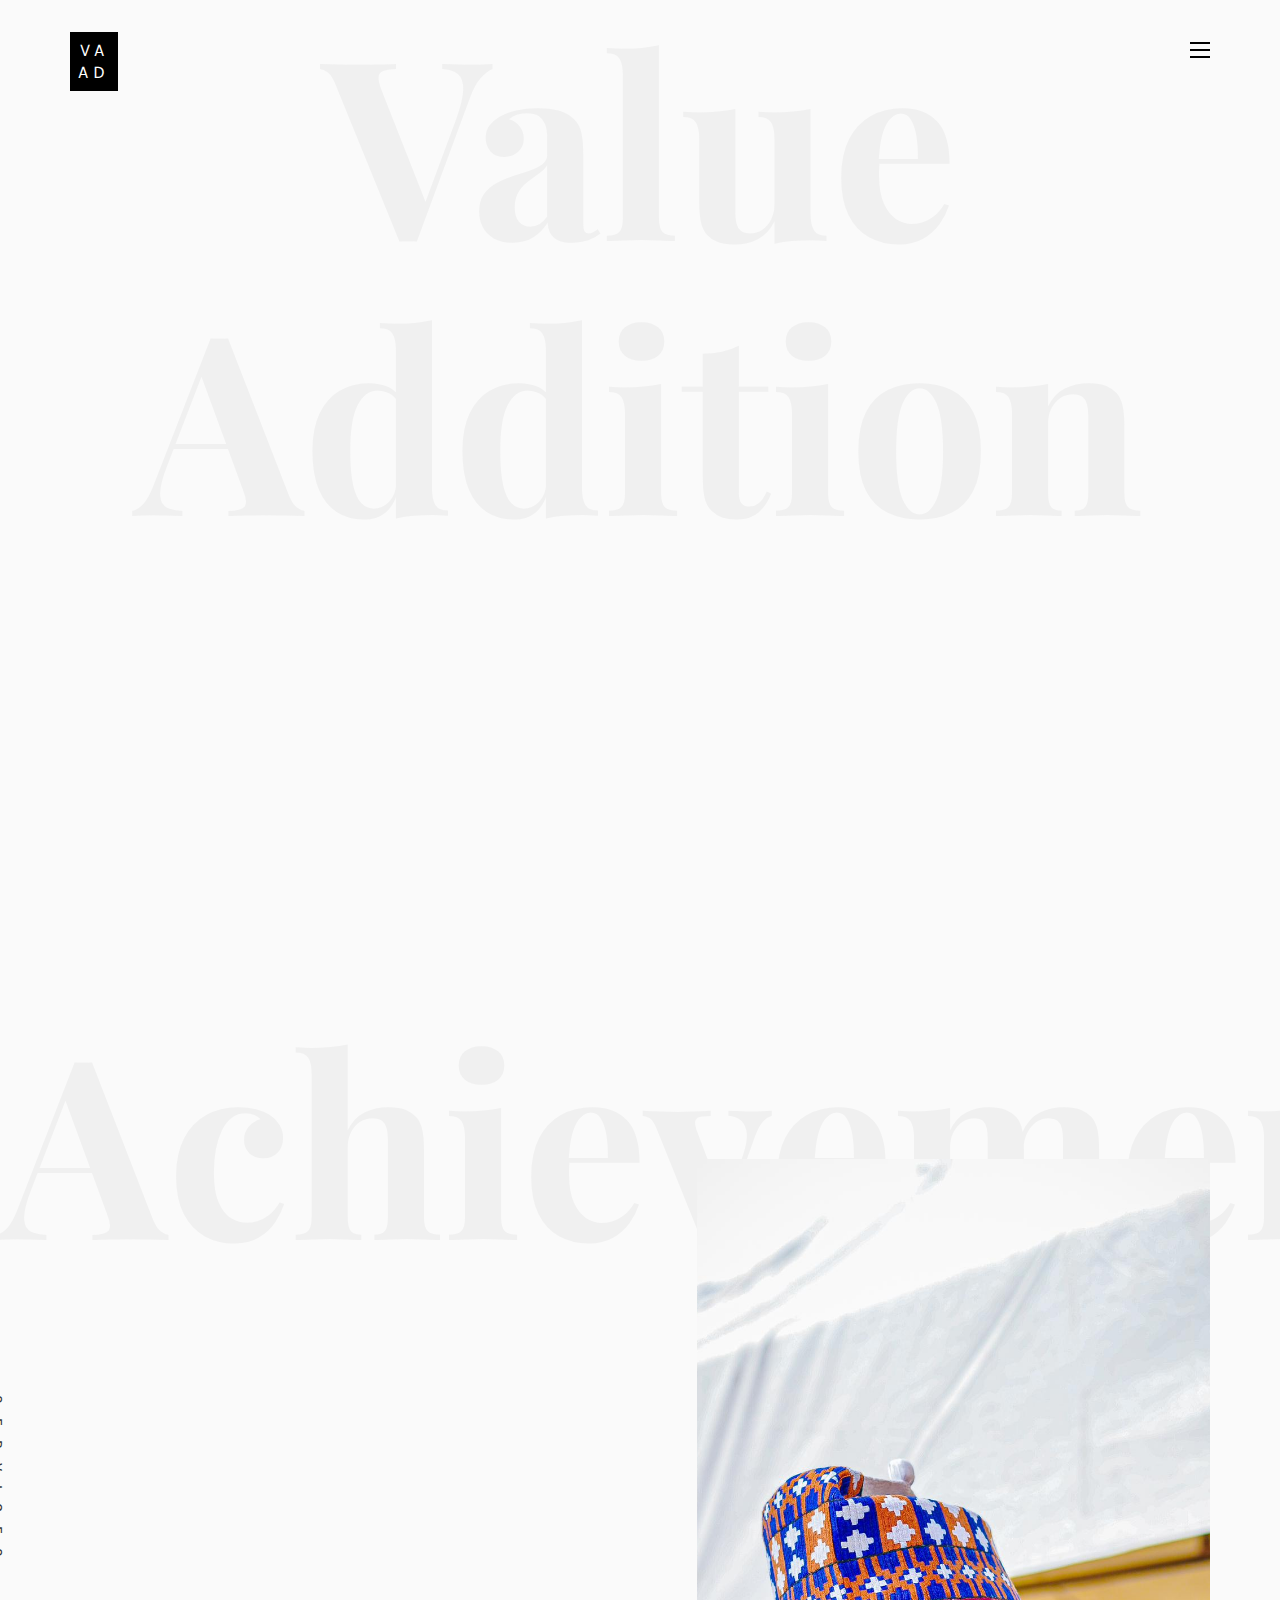
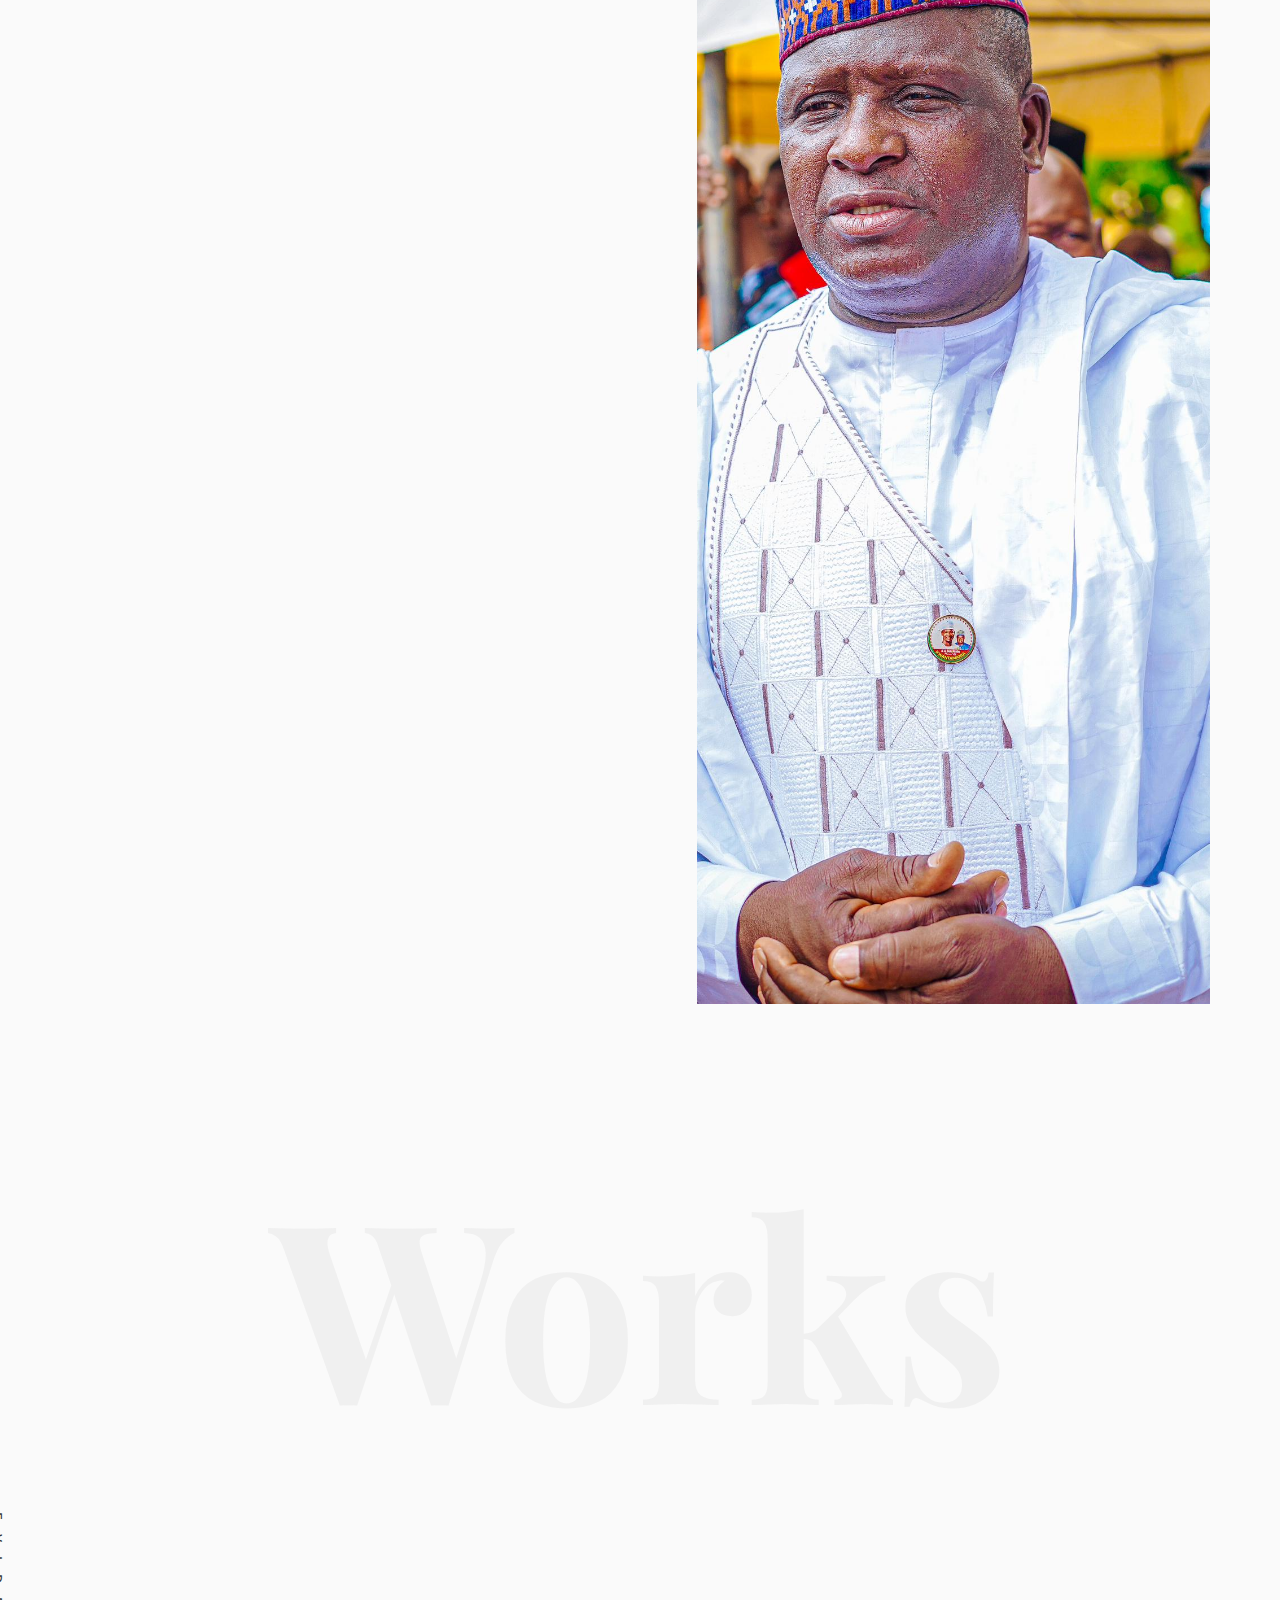
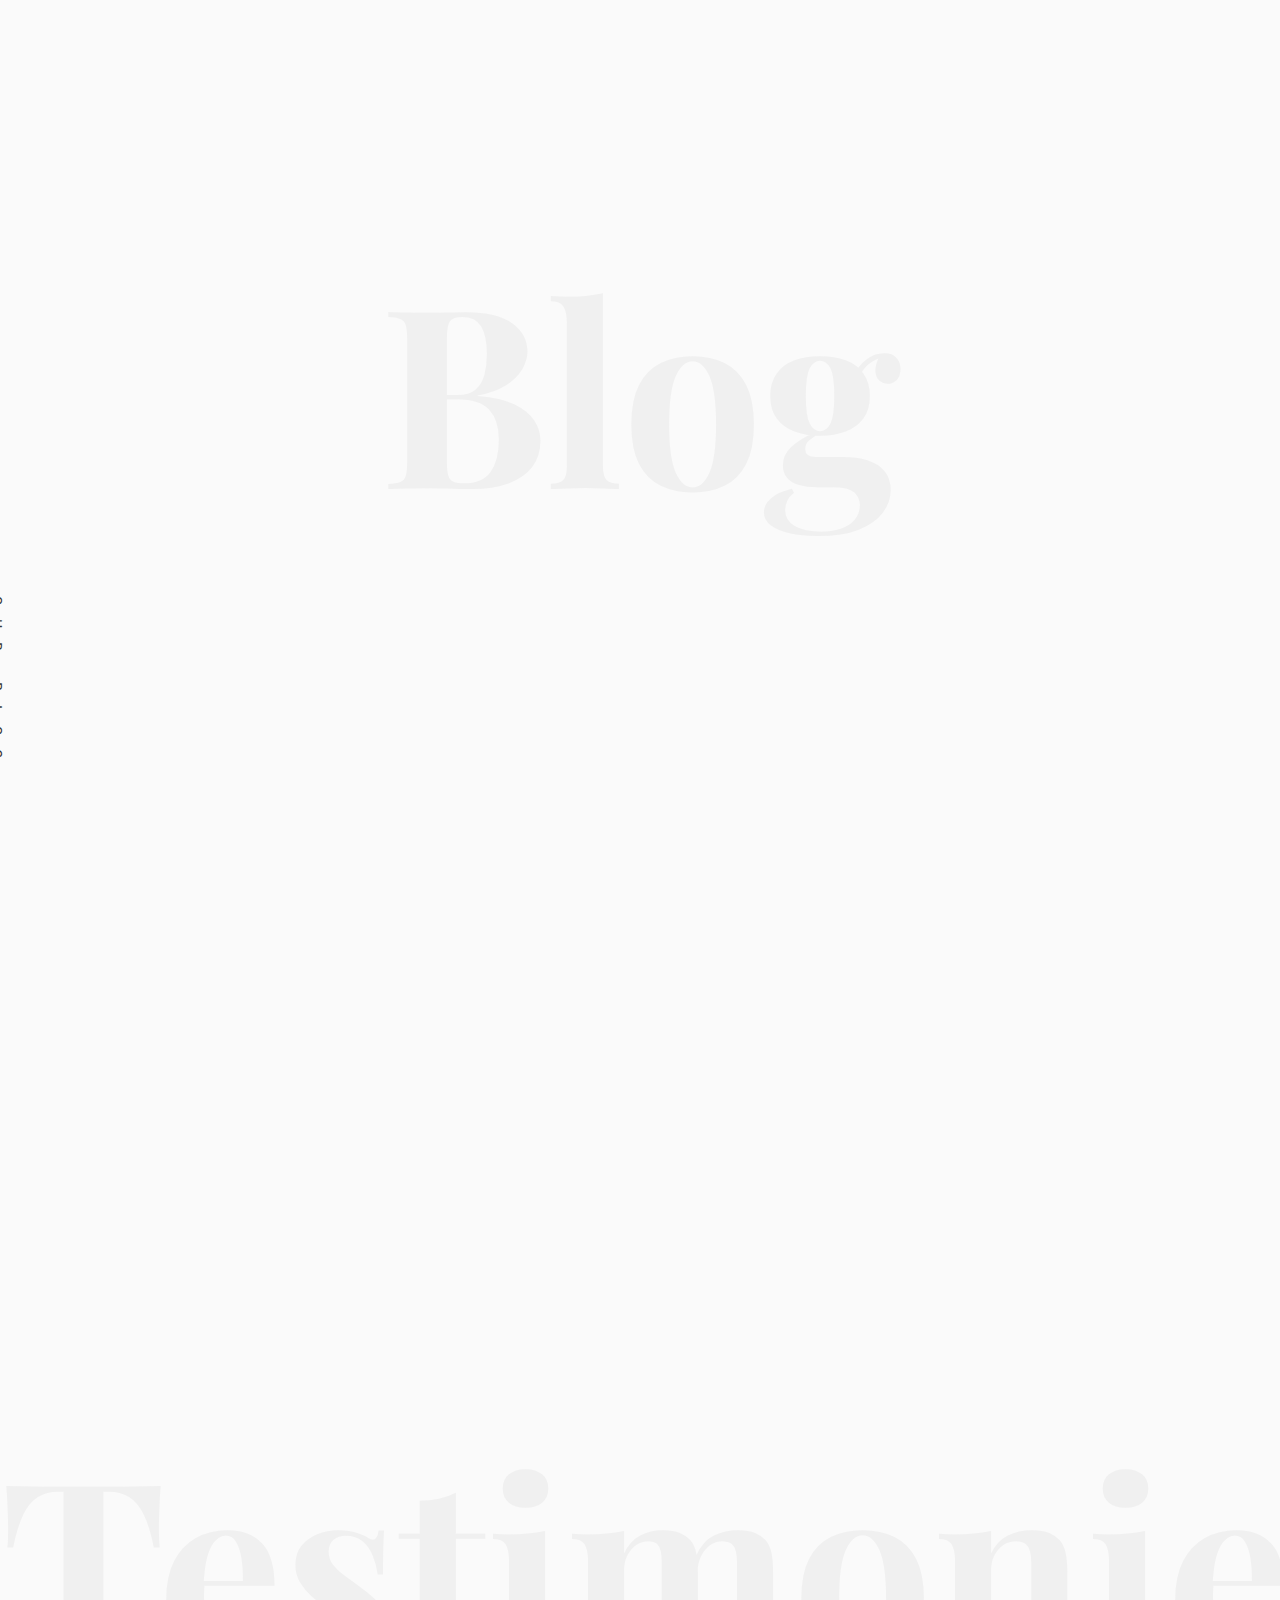
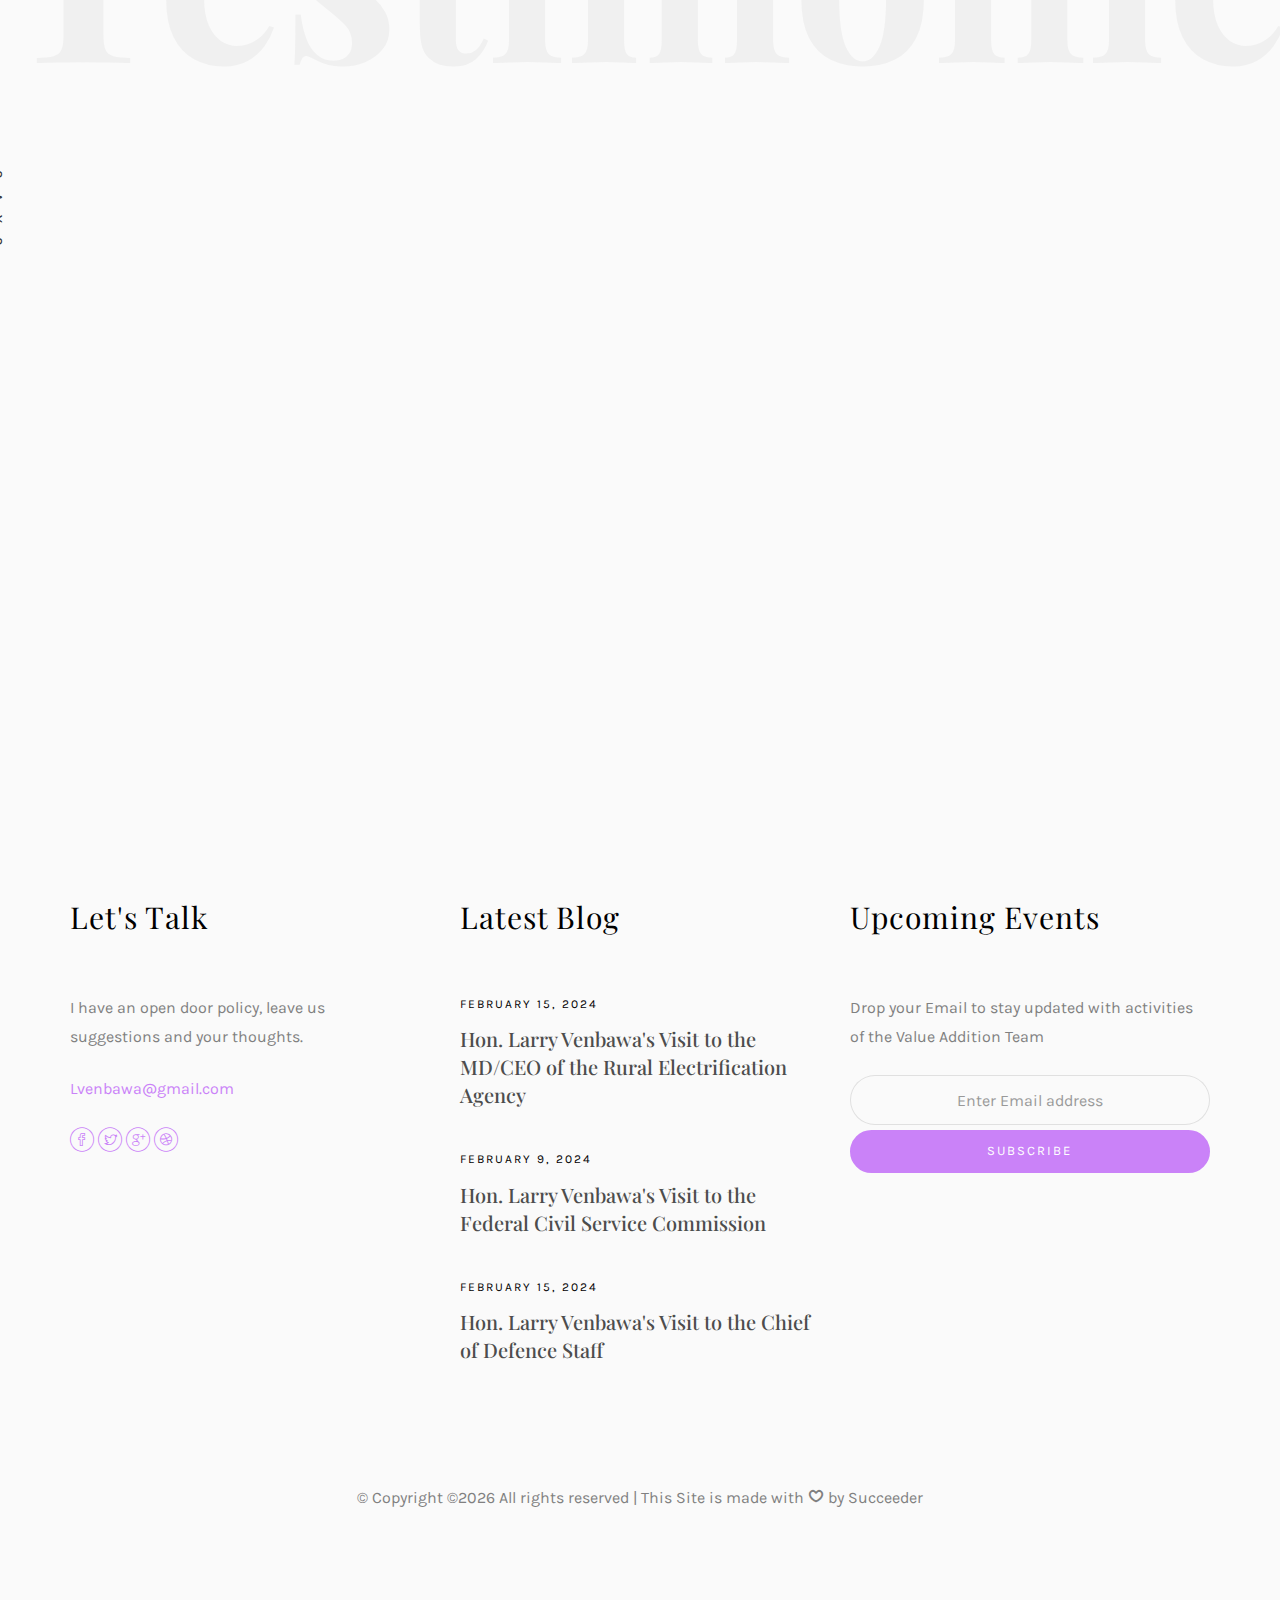
==== index.html @ 915b753f "Add files via upload" ====
<!DOCTYPE HTML>
<html>
	<head>
	<meta charset="utf-8">
	<meta http-equiv="X-UA-Compatible" content="IE=edge">
	<title>Value Addition</title>
	<meta name="viewport" content="width=device-width, initial-scale=1">
	<meta name="description" content="" />
	<meta name="keywords" content="" />
	<meta name="author" content="" />

  <!-- Facebook and Twitter integration -->
	<meta property="og:title" content=""/>
	<meta property="og:image" content=""/>
	<meta property="og:url" content=""/>
	<meta property="og:site_name" content=""/>
	<meta property="og:description" content=""/>
	<meta name="twitter:title" content="" />
	<meta name="twitter:image" content="" />
	<meta name="twitter:url" content="" />
	<meta name="twitter:card" content="" />

	<!-- Place favicon.ico and apple-touch-icon.png in the root directory -->
	<link rel="shortcut icon" href="favicon.ico">

	<link href="https://fonts.googleapis.com/css?family=Karla:400,700" rel="stylesheet">
	<link href="https://fonts.googleapis.com/css?family=Playfair+Display:400,400i,700" rel="stylesheet">
	
	<!-- Animate.css -->
	<link rel="stylesheet" href="css/animate.css">
	<!-- Icomoon Icon Fonts-->
	<link rel="stylesheet" href="css/icomoon.css">
	<!-- Bootstrap  -->
	<link rel="stylesheet" href="css/bootstrap.css">
	<!-- Owl Carousel -->
	<link rel="stylesheet" href="css/owl.carousel.min.css">
	<link rel="stylesheet" href="css/owl.theme.default.min.css">
	<!-- Magnific Popup -->
	<link rel="stylesheet" href="css/magnific-popup.css">

	<link rel="stylesheet" href="css/style.css">


	<!-- Modernizr JS -->
	<script src="js/modernizr-2.6.2.min.js"></script>
	<!-- FOR IE9 below -->
	<!--[if lt IE 9]>
	<script src="js/respond.min.js"></script>
	<![endif]-->

	</head>
	<body>

	<nav id="colorlib-main-nav" role="navigation">
		<a href="#" class="js-colorlib-nav-toggle colorlib-nav-toggle active"><i></i></a>
		<div class="js-fullheight colorlib-table">
			<div class="colorlib-table-cell js-fullheight">
				<div class="row">
					<div class="col-md-12">
						<div class="form-group">
							<input type="text" class="form-control" id="search" placeholder="Enter any key to search...">
							<button type="submit" class="btn btn-primary"><i class="icon-search3"></i></button>
						</div>
					</div>
				</div>
				<div class="row">
					<div class="col-md-12">
						<ul>
							<li class="active"><a href="index.html">Home</a></li>
							<li><a href="services.html">Legislative Works</a></li>
							<!--li><a href="work.html">Prjoects</a></li-->
							<li><a href="blog.html">Blog</a></li>
							<li><a href="about.html">About</a></li>
							<li><a href="contact.html">Contact</a></li>
						</ul>
					</div>
				</div>
				<div class="row">
					<div class="col-md-12">
						<h2 class="head-title">Works</h2>
						<a href="images/Ven scholar.jpg" class="gallery image-popup-link text-center" style="background-image: url(images/Ven\ scholar.jpg);">
							<span><i class="icon-search3"></i></span>
						</a>
						<a href="images/Ven Fertilizer.jpeg" class="gallery image-popup-link text-center" style="background-image: url(images/Ven\ Fertilizer.jpeg);">
							<span><i class="icon-search3"></i></span>
						</a>
						<a href="images/Borehole Rehabilitation.jpeg" class="gallery image-popup-link text-center" style="background-image: url(images/Borehole\ Rehabilitation.jpeg);">
							<span><i class="icon-search3"></i></span>
						</a>
						<a href="images/Ven Millet Sharing.jpeg" class="gallery image-popup-link text-center" style="background-image: url(images/Ven\ Millet\ Sharing.jpeg);">
							<span><i class="icon-search3"></i></span>
						</a>
					</div>
				</div>
			</div>
		</div>
	</nav>
	
	<div id="colorlib-page">
		<header>
			<div class="container">
				<div class="row">
					<div class="col-md-12">
						<div class="colorlib-navbar-brand">
							<a class="colorlib-logo" href="index.html"><span>VA</span><span>AD</span></a>
						</div>
						<a href="#" class="js-colorlib-nav-toggle colorlib-nav-toggle"><i></i></a>
					</div>
				</div>
			</div>
		</header>
		<div id="colorlib-about">
			<div class="container">
				<div class="row text-center">
					<h2 class="bold">Value Addition</h2>
				</div>
				
				<div class="row">
					<div class="col-md-5 animate-box">
						<div class="owl-carousel3">
							<div class="item">
								<img class="img-responsive about-img" src="images/Ven Office.jpeg" alt="html5 bootstrap template by colorlib.com">
							</div>
							<div class="item">
								<img class="img-responsive about-img" src="images/Larry2.png" alt="html5 bootstrap template by colorlib.com">
							</div>
						</div>
					</div>
					<div class="col-md-6 col-md-push-1 animate-box">
						<div class="about-desc">
							<div class="owl-carousel3">
								<div class="item">
									<h2><span>Larry</span><span>Ven-Bawa</span></h2>
								</div>
								<div class="item">
									<h2><span>I am</span><span>A Legislator</span></h2>
								</div>
							</div>
							<div class="desc">
								<div class="rotate">
									<h2 class="heading">About</h2>
								</div>
								<p>In Akwanga North, I aim to be a beacon of progress as a Legislator, focusing on value addition to uplift residents' lives through policies that empower local industries and entrepreneurs across agriculture, manufacturing, and services. These initiatives incentivize farmers, bolster small-scale industries, and promote skills development, fostering innovation and economic resilience. I will also champion social value addition by improving healthcare, education, and infrastructure, thereby laying a strong foundation for sustainable development and prosperity in my community's future.</p>
								<p class="colorlib-social-icons">
									<a href="https://web.facebook.com/larry.venbawa"><i class="icon-facebook4"></i></a>
									<a href="#"><i class="icon-twitter3"></i></a>
									<a href="#"><i class="icon-googleplus"></i></a>
									<a href="#"><i class="icon-dribbble2"></i></a>
								</p>
								<p><a href="contact.html" class="btn btn-primary btn-outline">Contact Me!</a></p>
							</div>
						</div>
					</div>
				</div>
			</div>
		</div>
		<!--div id="colorlib-services">
			<div class="container">
				<div class="row text-center">
					<h1>Latest Event</h1>
						<video width="640" height="360" controls>
							<source src="images/LARRY DOCUMENTARY .mp4" type="video/mp4">
							Your browser does not support the video tag.
						</video>
				</div>
			</div>

		</div-->
		<div id="colorlib-services">
			<div class="container">
				<div class="row text-center">
					<h2 class="bold">Achievements</h2>
				</div>
				<div class="row">
					<div class="col-md-12">
						<div class="services-flex">
							<div class="one-third">
								<div class="row">
									<div class="col-md-12 col-md-offset-0 animate-box intro-heading">
										<span>My Achievements</span>
										<h2>Here Are Some of My Achievements</h2>
									</div>
								</div>
								<div class="row">
									<div class="col-md-12">
										<div class="rotate">
											<h2 class="heading">Services</h2>
										</div>
									</div>
									<div class="col-md-6">
										<div class="services animate-box">
											<h3>1 - Facilitated Projects</h3>
											<ul>
												<li>Rehabilitated over 60 Boreholes across villages in my Constituency</li>
												<li>Facilitated over five standard Solar Boreholes and renovations of both primary school and Hospital Sponsored by NG-CARES and approved by my grandfather His Excellency Engr Abdullahi A Sule.</li>
												<li>He Lobbied for the construction of Andaha - Gbugyar - Mochu - Apanda - Gbuwhen - Dancha - Ninga road, with spur at  Anjagwa Sarkin Noma</li>
												
											</ul>
										</div>
										<div class="services animate-box">
											<h3>2 - Legislative Works</h3>
											<ul>
												<li>He spent millions of naira to celebrate with his constituents during Sallah and Christmas celebrations</li>
												<li>He has moved a couple of motions on the floor of the Legislative chambers to the admiration of most of his colleagues</li>
												<li>He has a lot of bills awaiting reading on the floor of the State Assembly</li>
												<li>He Supported the motion to declare a state of Emergency on Hepatitis as Chairman committee on Health</li>
											</ul>
										</div>
									</div>
									<div class="col-md-6">
										<div class="services animate-box">
											<h3>3 - Human Capital Development</h3>
											<ul>
												<li>He secured permanent and pensionable employment for the teaming Youths both graduate and none graduate from Akwanga North Constituency</li>
												<li>Have also paid counter Funding for all of the beneficial communities across my Constituency and even extended to Akwanga south as well</li>
												<li>He disbursed scholarship to 461 Students and subsequent additional 54 students who missed the stipulated date</li>
												<li>Loading</li>
						
											</ul>
										</div>
										<div class="services animate-box">
											<h3>4 - Infrastructure Development</h3>
											<ul>
												<li>Hon Ven-Bawa annually distributed over two trailers of fertilizers free of charge to the people of Akwanga North Constituency to enhance food production in my Constituency.</li>
												<li>He distributed over Hundred  (100) bags of 100Kg of Millets and Sugar to the Muslim Ummah of Akwanga North Constituency </li>
												<li>Loading</li>
											</ul>
										</div>
									</div>
								</div>
							</div>
							<div class="one-forth services-img" style="background-image: url(images/Ven.jpeg);">
							</div>
						</div>
					</div>
				</div>
			</div>
		</div>

		<div id="colorlib-work">
			<div class="container">
				<div class="row text-center">
					<h2 class="bold">Works</h2>
				</div>
				<div class="row">
					<div class="col-md-12 col-md-offset-0 text-center animate-box intro-heading">
						<span>Pictures Post</span>
						<h2>Pictures Projects</h2>
					</div>
				</div>
				<div class="row">
					<div class="col-md-12">
						<div class="rotate">
							<h2 class="heading">Evidences</h2>
						</div>
					</div>
				</div>
				<div class="row">
					<div class="col-md-12">
						<div class="work-entry animate-box">
							<a href="https://www.hammertimes.com.ng/nasarawa-lawmaker-hon-larry-ven-bawa-disburses-n6m-scholarship-to-461-students-of-his-constituency/" target="_blank" class="work-img" style="background-image: url(images/Ven\ scholar.jpg);">
								<div class="display-t">
									<div class="work-name">
										<h2>Scholarships by Hon. Venbawa</h2>
									</div>
								</div>
							</a>
							<div class="col-md-4 col-md-offset-4">
								<div class="desc">
									<p>On 5th -6th January, 2024 he disbursed scholarship ''Tagged'' MAIDEN EDITION OF THE ANNUAL VALUE ADDITION SCHOLARSHIP EMPOWERMENT SCHEME to 461 Returning Students from Akwanga North Constituency (Degree students received #15000.00 each while NCE, ND and others received #10,000.00 each plus additional fifty (50) students who missed the stipulated date for the disbursement, making a total of five hundred and eleven (511) Students who benefited from the Constituency.</p>
									<p class="read"><a href="https://www.hammertimes.com.ng/nasarawa-lawmaker-hon-larry-ven-bawa-disburses-n6m-scholarship-to-461-students-of-his-constituency/">View details</a></p>
								</div>
							</div>
						</div>
					</div>
					<div class="col-md-12">
						<div class="work-entry animate-box">
							<a href="https://gazettengr.com/lawmaker-distributes-1200-bags-of-fertiliser-cash-to-constituents-in-nasarawa/" target="_blank" class="work-img" style="background-image: url(images/Ven\ Fertilizer.jpeg);">
								<div class="display-t">
									<div class="work-name">
										<h2>Equipting our Farmers</h2>
									</div>
								</div>
							</a>
							<div class="col-md-4 col-md-offset-4">
								<div class="desc">
									<p>On 10th June, 2024 he bought two trailers load of Fertilizers which is timely and ready for Distributions to the farmers of Akwanga North Constituency with a view to accomplish the Value addition Agenda and to alleviate the current hardship that is gripping the country today.</p>
									<p class="read"><a href="https://gazettengr.com/lawmaker-distributes-1200-bags-of-fertiliser-cash-to-constituents-in-nasarawa/">View Details</a></p>
								</div>
							</div>
						</div>
					</div>
					<div class="col-md-12">
						<div class="work-entry animate-box">
							<a href="https://wikkitimes.com/nasarawa-lawmaker-rehabilitates-60-boreholes/" target="_blank" class="work-img" style="background-image: url(images/Borehole\ Rehabilitation.jpeg);">
								<div class="display-t">
									<div class="work-name">
										<h2>Rehabilitation of Boreholes</h2>
									</div>
								</div>
							</a>
							<div class="col-md-4 col-md-offset-4">
								<div class="desc">
									<p>On 16-17th December, 2024 he embarked on Rehabilitations of Over Sixty (60) Boreholes across all communities in Akwanga North Constituency with a view to enhance availability of water in the Constituency.</p>
									<p class="read"><a href="https://wikkitimes.com/nasarawa-lawmaker-rehabilitates-60-boreholes/">View details</a></p>
								</div>
							</div>
						</div>
					</div>
					<!--div class="col-md-12">
						<div class="work-entry animate-box">
							<a href="services.html" class="work-img" style="background-image: url(images/Ven\ Millet\ Sharing.jpeg);">
								<div class="display-t">
									<div class="work-name">
										<h2>Love for his People</h2>
									</div>
								</div>
							</a>
							<div class="col-md-4 col-md-offset-4">
								<div class="desc">
									<p>On 10th March, 2024 he distributed over Hundred  (100) bags of 100Kg of Millets and Sugar to the Muslim Ummah of Akwanga North Constituency.</p>
									<p class="read"><a href="#">View details</a></p>
								</div>
							</div>
						</div>
					</div-->
				</div>
			</div>
		</div>

		<div id="colorlib-blog">
			<div class="container">
				<div class="row text-center">
					<h2 class="bold">Blog</h2>
				</div>
				<div class="row">
					<div class="col-md-12 col-md-offset-0 text-center animate-box intro-heading">
						<span>Blog</span>
						<h2>Read my Activities for the growth of my people</h2>
					</div>
				</div>
				<div class="row">
					<div class="col-md-12">
						<div class="rotate">
							<h2 class="heading">Our Blog</h2>
						</div>
					</div>
				</div>
				<div class="row animate-box">
					<div class="owl-carousel1">
						<div class="item">
							<div class="col-md-12">
								<div class="article">
									<a href="blog.html" class="blog-img">
										<img class="img-responsive" src="images/Rural Electrification Agency.jpeg" alt="html5 bootstrap by colorlib.com">
										<div class="overlay"></div>
										<div class="link">
											<span class="read">Read more</h2>
										</div>
									</a>
									<div class="desc">
										<span class="meta">15, Feb 2024</span>
										<h2><a href="blog.html">Hon. Larry Venbawa's Visit to the MD/CEO of the Rural Electrification Agency</a></h2>
										<p>Hon. Larry Venbawa, a distinguished member of the Nasarawa State House of Assembly representing Akwanga North Constituency, recently paid a visit to the Managing Director and CEO of the Rural Electrification Agency (REA). 
											<span class="more-content">
												The visit was part of Hon. Venbawa's unwavering commitment to bringing sustainable electricity to every corner of his constituency.

												During the meeting, Hon. Venbawa emphasized the critical need for reliable power supply in Akwanga North, highlighting how electrification would significantly enhance the quality of life for residents. He pointed out the potential for improved economic activities, better educational facilities, and overall community development that could be realized with consistent and widespread electricity access.
											
												The MD/CEO of the REA, impressed by Hon. Venbawa’s dedication and the compelling case he presented, assured him of the Agency's support. Discussions were held on potential projects and timelines, with a mutual agreement to prioritize areas that have long been underserved.
											
												Hon. Venbawa’s proactive approach and his collaboration with the REA signify a promising step towards illuminating Akwanga North Constituency. The community eagerly anticipates the positive changes that will come with enhanced electrification efforts.
											</span>
											<span class="more-link" onclick="toggleReadMore()"><a href="blog.html">Read More</a></span>
										</p>
									</div>
								</div>
							</div>
						</div>
						<div class="item">
							<div class="col-md-12">
								<div class="article">
									<a href="blog.html" class="blog-img">
										<img class="img-responsive" src="images/Federal Civil Service Com.jpeg" alt="html5 bootstrap by colorlib.com">
										<div class="overlay"></div>
										<div class="link">
											<span class="read">Read more</h2>
										</div>
									</a>
									<div class="desc">
										<span class="meta">15, Feb 2024</span>
										<h2><a href="blog.html">Hon. Larry Venbawa's Visit to the Federal Civil Service Commission</a></h2>
										<p> Hon. Larry Venbawa, a dedicated member of the Nasarawa State House of Assembly representing Akwanga North Constituency, recently visited the Federal Civil Service Commission (FCSC) 
											<span class="more-content">
												in a proactive effort to secure gainful employment opportunities for his constituents.

												During his visit, Hon. Venbawa met with key officials of the FCSC to discuss the pressing issue of unemployment in Akwanga North. He passionately advocated for the inclusion of more qualified individuals from his constituency in federal employment schemes, emphasizing the positive impact this would have on their lives and the community at large.
											
												Hon. Venbawa highlighted the wealth of talent and potential among the youth of Akwanga North, and how providing them with federal employment opportunities would not only reduce unemployment but also foster economic growth and stability in the region.
											
												The FCSC officials commended Hon. Venbawa's commitment to his people and assured him of their support in facilitating employment opportunities. Plans were discussed to organize recruitment drives and workshops to equip the constituents with necessary skills and knowledge for federal civil service positions.
											
												Hon. Venbawa’s visit to the Federal Civil Service Commission signifies a significant stride towards alleviating unemployment in Akwanga North. His relentless advocacy and strategic engagement with the FCSC demonstrate his unwavering dedication to improving the livelihoods of his constituents, promising a brighter and more prosperous future for the community.
											</span>
											<span class="more-link" onclick="toggleReadMore()"><a href="blog.html">Read More</a></span>
										</p>
									</div>
								</div>
							</div>
						</div>
						<div class="item">
							<div class="col-md-12">
								<div class="article">
									<a href="blog.html" class="blog-img">
										<img class="img-responsive" src="images/Chief of Defence Staff.jpeg" alt="html5 bootstrap by colorlib.com">
										<div class="overlay"></div>
										<div class="link">
											<span class="read">Read more</h2>
										</div>
									</a>
									<div class="desc">
										<span class="meta">15, Feb 2024</span>
										<h2><a href="blog.html">Hon. Larry Venbawa's Visit to the Chief of Defence Staff</a></h2>
										<p>Hon. Larry Venbawa, a committed member of the Nasarawa State House of Assembly representing Akwanga North Constituency, recently visited the Chief of Defence Staff 
											<span class="more-content">
												to address the dual concerns of enhancing security and securing employment opportunities in the armed forces for his constituents.

												During his visit, Hon. Venbawa engaged in comprehensive discussions with the Chief of Defence Staff, focusing on the pressing need to bolster security measures in Akwanga North. He highlighted the challenges faced by his constituency, stressing the importance of a robust security presence to safeguard lives and property.
											
												In addition to security concerns, Hon. Venbawa advocated for the recruitment of eligible youths from Akwanga North into the armed forces. He emphasized that such opportunities would not only provide gainful employment but also empower the youth to contribute positively to national security efforts.
											
												The Chief of Defence Staff commended Hon. Venbawa's initiative and assured him of the military's support in both areas. Plans were discussed to enhance security operations in the region and to organize recruitment drives, ensuring that the talented and capable youth of Akwanga North have a fair chance to serve their country.
											
												Hon. Venbawa’s visit to the Chief of Defence Staff underscores his dedication to the well-being and development of his constituency. His strategic efforts to improve security and create employment opportunities in the armed forces reflect his unwavering commitment to fostering a safer and more prosperous Akwanga North.

											</span>
											<span class="more-link" onclick="toggleReadMore()"><a href="blog.html">Read More</a></span>
										</p>
									</div>
								</div>
							</div>
						</div>
					</div>
				</div>
			</div>
		</div>

		<div id="colorlib-testimony">
			<div class="container">
				<div class="row text-center">
					<h2 class="bold">Testimonies</h2>
				</div>
				<div class="row">
					<div class="col-md-12 col-md-offset-0 text-center animate-box intro-heading">
						<span>Testimonies</span>
						<h2>What my People say about my Representation</h2>
					</div>
				</div>
				<div class="row">
					<div class="col-md-12">
						<div class="rotate">
							<h2 class="heading">Says</h2>
						</div>
					</div>
				</div>
				<div class="row animate-box">
					<div class="owl-carousel">
						<div class="item">
							<div class="col-md-12 text-center">
								<div class="testimony">
									<blockquote>
										<p>"The pace at which Hon Larry Ven-bawa is going, one begins to questions what was happening with our Honorable members from 1999-2023. Alot was going on and we were told not money then where is Hon getting his own?
											This record will take a long time to be break. And anybody taking over from him should know that we from Akwanga North Constituency will disturb him daily to break or step down.
											Kudos Hon Larry Ven-bawa
											."</p>
										<span>" &mdash; Akwa Esau Wanche</span>
									</blockquote>
								</div>
							</div>
						</div>
						<div class="item">
							<div class="col-md-12 text-center">
								<div class="testimony">
									<blockquote>
										<p>"SINCE THE RETURN OF DEMOCRACY SINCE 1999 Akwanga North Constituency never witnessed this robust leadership of PURPOSE and sincere steadwardship.
											You did well by reaching out to your constituents on time.
											More grace and energy to do exploit."</p>
										<span>" &mdash; Vehnrinzeh Kyubeh Pius</span>
									</blockquote>
								</div>
							</div>
						</div>
						<div class="item">
							<div class="col-md-12 text-center">
								<div class="testimony">
									<blockquote>
										<p>"Hon Larry Ven Bawa, a visionary leader, well experience, a man who guide himself with values, accountability, eloquent, proactive, benevolent and integrity."</p>
										<span>" &mdash; Bawa Kyune Rinze</span>
									</blockquote>
								</div>
							</div>
						</div>
					</div>
				</div>
			</div>
		</div>

		<footer>
			<div id="footer">
				<div class="container">
					<div class="row">
						<div class="col-md-4 col-pb-sm">
							<div class="row">
								<div class="col-md-10">
									<h2>Let's Talk</h2>
									<p>I have an open door policy, leave us suggestions and your thoughts.</p>
									<p><a href="mailto:your-Lvenbawa@gmail.com">Lvenbawa@gmail.com</a></p>
									<p class="colorlib-social-icons">
										<a href="https://web.facebook.com/larry.venbawa"><i class="icon-facebook4"></i></a>
										<a href="#"><i class="icon-twitter3"></i></a>
										<a href="#"><i class="icon-googleplus"></i></a>
										<a href="#"><i class="icon-dribbble2"></i></a>
									</p>
								</div>
							</div>
						</div>
						<div class="col-md-4 col-pb-sm">
							<h2>Latest Blog</h2>
							<div class="f-entry">
								<a href="#" class="featured-img" style="background-image: url(images/Rural\ Electrification\ Agency.jpeg);"></a>
								<div class="desc">
									<span>February 15, 2024</span>
									<h3><a href="blog.html">Hon. Larry Venbawa's Visit to the MD/CEO of the Rural Electrification Agency</a></h3>
								</div>
							</div>
							<div class="f-entry">
								<a href="#" class="featured-img" style="background-image: url(images/Federal\ Civil\ Service\ Com.jpeg);"></a>
								<div class="desc">
									<span>February 9, 2024</span>
									<h3><a href="blog.html">Hon. Larry Venbawa's Visit to the Federal Civil Service Commission</a></h3>
								</div>
							</div>
							<div class="f-entry">
								<a href="#" class="featured-img" style="background-image: url(images/Chief\ of\ Defence\ Staff.jpeg);"></a>
								<div class="desc">
									<span>February 15, 2024</span>
									<h3><a href="blog.html">Hon. Larry Venbawa's Visit to the Chief of Defence Staff</a></h3>
								</div>
							</div>
						</div>
						<div class="col-md-4 col-pb-sm">
							<h2>Upcoming Events</h2>
							<p>Drop your Email to stay updated with activities of the Value Addition Team</p>
							<div class="subscribe text-center">
								<div class="form-group">
									<input type="text" class="form-control text-center" placeholder="Enter Email address">
									<input type="submit" value="Subscribe" class="btn btn-primary btn-custom">
								</div>
							</div>
						</div>
					</div>
					<div class="row"> 
						<div class="col-md-12 text-center">
							<p>
								&copy; <!-- Link back to Colorlib can't be removed. Template is licensed under CC BY 3.0. -->
Copyright &copy;<script>document.write(new Date().getFullYear());</script> All rights reserved | This Site is made with <i class="icon-heart4" aria-hidden="true"></i> by <!--a href="https://colorlib.com" target="_blank"-->Succeeder</a>
<!-- Link back to Colorlib can't be removed. Template is licensed under CC BY 3.0. -->
							</p>
						</div>
					</div>
				</div>
			</div>
		</footer>
	
	</div>

	<!-- jQuery -->
	<script src="js/jquery.min.js"></script>
	<!-- jQuery Easing -->
	<script src="js/jquery.easing.1.3.js"></script>
	<!-- Bootstrap -->
	<script src="js/bootstrap.min.js"></script>
	<!-- Waypoints -->
	<script src="js/jquery.waypoints.min.js"></script>
	<!-- Owl Carousel -->
	<script src="js/owl.carousel.min.js"></script>
	<!-- Magnific Popup -->
	<script src="js/jquery.magnific-popup.min.js"></script>
	<script src="js/magnific-popup-options.js"></script>

	<!-- Main JS (Do not remove) -->
	<script src="js/main.js"></script>
	

	</body>
</html>
---- css/icomoon.css ----
@font-face {
  font-family: 'icomoon';
  src:  url('fonts/icomoon.eot?tmere9');
  src:  url('fonts/icomoon.eot?tmere9#iefix') format('embedded-opentype'),
    url('fonts/icomoon.ttf?tmere9') format('truetype'),
    url('fonts/icomoon.woff?tmere9') format('woff'),
    url('fonts/icomoon.svg?tmere9#icomoon') format('svg');
  font-weight: normal;
  font-style: normal;
}

[class^="icon-"], [class*=" icon-"] {
  /* use !important to prevent issues with browser extensions that change fonts */
  font-family: 'icomoon' !important;
  speak: none;
  font-style: normal;
  font-weight: normal;
  font-variant: normal;
  text-transform: none;
  line-height: 1;

  /* Better Font Rendering =========== */
  -webkit-font-smoothing: antialiased;
  -moz-osx-font-smoothing: grayscale;
}

.icon-activity:before {
  content: "\e900";
}
.icon-airplay:before {
  content: "\e901";
}
.icon-alert-circle:before {
  content: "\e902";
}
.icon-alert-octagon:before {
  content: "\e903";
}
.icon-alert-triangle:before {
  content: "\e904";
}
.icon-align-center:before {
  content: "\e905";
}
.icon-align-justify:before {
  content: "\e906";
}
.icon-align-left:before {
  content: "\e907";
}
.icon-align-right:before {
  content: "\e908";
}
.icon-anchor:before {
  content: "\e909";
}
.icon-aperture:before {
  content: "\e90a";
}
.icon-arrow-down3:before {
  content: "\e90b";
}
.icon-arrow-down-circle:before {
  content: "\e90c";
}
.icon-arrow-down-left3:before {
  content: "\e90d";
}
.icon-arrow-down-right3:before {
  content: "\e90e";
}
.icon-arrow-left3:before {
  content: "\e90f";
}
.icon-arrow-left-circle:before {
  content: "\e910";
}
.icon-arrow-right3:before {
  content: "\e911";
}
.icon-arrow-right-circle:before {
  content: "\e912";
}
.icon-arrow-up3:before {
  content: "\e913";
}
.icon-arrow-up-circle:before {
  content: "\e914";
}
.icon-arrow-up-left3:before {
  content: "\e915";
}
.icon-arrow-up-right3:before {
  content: "\e916";
}
.icon-at-sign:before {
  content: "\e917";
}
.icon-award:before {
  content: "\e918";
}
.icon-bar-chart:before {
  content: "\e919";
}
.icon-bar-chart-2:before {
  content: "\e91a";
}
.icon-battery:before {
  content: "\e91b";
}
.icon-battery-charging:before {
  content: "\e91c";
}
.icon-bell2:before {
  content: "\e91d";
}
.icon-bell-off:before {
  content: "\e91e";
}
.icon-bluetooth:before {
  content: "\e91f";
}
.icon-bold2:before {
  content: "\e920";
}
.icon-book2:before {
  content: "\e921";
}
.icon-book-open:before {
  content: "\e922";
}
.icon-bookmark2:before {
  content: "\e923";
}
.icon-box:before {
  content: "\e924";
}
.icon-briefcase2:before {
  content: "\e925";
}
.icon-calendar2:before {
  content: "\e926";
}
.icon-camera2:before {
  content: "\e927";
}
.icon-camera-off:before {
  content: "\e928";
}
.icon-cast:before {
  content: "\e929";
}
.icon-check:before {
  content: "\e92a";
}
.icon-check-circle:before {
  content: "\e92b";
}
.icon-check-square:before {
  content: "\e92c";
}
.icon-chevron-down:before {
  content: "\e92d";
}
.icon-chevron-left:before {
  content: "\e92e";
}
.icon-chevron-right:before {
  content: "\e92f";
}
.icon-chevron-up:before {
  content: "\e930";
}
.icon-chevrons-down:before {
  content: "\e931";
}
.icon-chevrons-left:before {
  content: "\e932";
}
.icon-chevrons-right:before {
  content: "\e933";
}
.icon-chevrons-up:before {
  content: "\e934";
}
.icon-chrome2:before {
  content: "\e935";
}
.icon-circle:before {
  content: "\e936";
}
.icon-clipboard2:before {
  content: "\e937";
}
.icon-clock3:before {
  content: "\e938";
}
.icon-cloud2:before {
  content: "\e939";
}
.icon-cloud-drizzle:before {
  content: "\e93a";
}
.icon-cloud-lightning:before {
  content: "\e93b";
}
.icon-cloud-off:before {
  content: "\e93c";
}
.icon-cloud-rain:before {
  content: "\e93d";
}
.icon-cloud-snow:before {
  content: "\e93e";
}
.icon-code:before {
  content: "\e93f";
}
.icon-codepen2:before {
  content: "\e940";
}
.icon-command2:before {
  content: "\e941";
}
.icon-compass3:before {
  content: "\e942";
}
.icon-copy2:before {
  content: "\e943";
}
.icon-corner-down-left:before {
  content: "\e944";
}
.icon-corner-down-right:before {
  content: "\e945";
}
.icon-corner-left-down:before {
  content: "\e946";
}
.icon-corner-left-up:before {
  content: "\e947";
}
.icon-corner-right-down:before {
  content: "\e948";
}
.icon-corner-right-up:before {
  content: "\e949";
}
.icon-corner-up-left:before {
  content: "\e94a";
}
.icon-corner-up-right:before {
  content: "\e94b";
}
.icon-cpu:before {
  content: "\e94c";
}
.icon-credit-card2:before {
  content: "\e94d";
}
.icon-crop2:before {
  content: "\e94e";
}
.icon-crosshair:before {
  content: "\e94f";
}
.icon-database2:before {
  content: "\e950";
}
.icon-delete:before {
  content: "\e951";
}
.icon-disc:before {
  content: "\e952";
}
.icon-dollar-sign:before {
  content: "\e953";
}
.icon-download4:before {
  content: "\e954";
}
.icon-download-cloud:before {
  content: "\e955";
}
.icon-droplet2:before {
  content: "\e956";
}
.icon-edit:before {
  content: "\e957";
}
.icon-edit-2:before {
  content: "\e958";
}
.icon-edit-3:before {
  content: "\e959";
}
.icon-external-link:before {
  content: "\e95a";
}
.icon-eye2:before {
  content: "\e95b";
}
.icon-eye-off:before {
  content: "\e95c";
}
.icon-facebook3:before {
  content: "\e95d";
}
.icon-fast-forward:before {
  content: "\e95e";
}
.icon-feather:before {
  content: "\e95f";
}
.icon-file:before {
  content: "\e960";
}
.icon-file-minus:before {
  content: "\e961";
}
.icon-file-plus:before {
  content: "\e962";
}
.icon-file-text3:before {
  content: "\e963";
}
.icon-film2:before {
  content: "\e964";
}
.icon-filter2:before {
  content: "\e965";
}
.icon-flag2:before {
  content: "\e966";
}
.icon-folder2:before {
  content: "\e967";
}
.icon-folder-minus2:before {
  content: "\e968";
}
.icon-folder-plus2:before {
  content: "\e969";
}
.icon-git-branch:before {
  content: "\e96a";
}
.icon-git-commit:before {
  content: "\e96b";
}
.icon-git-merge:before {
  content: "\e96c";
}
.icon-git-pull-request:before {
  content: "\e96d";
}
.icon-github2:before {
  content: "\e96e";
}
.icon-gitlab:before {
  content: "\e96f";
}
.icon-globe:before {
  content: "\e970";
}
.icon-grid:before {
  content: "\e971";
}
.icon-hard-drive:before {
  content: "\e972";
}
.icon-hash:before {
  content: "\e973";
}
.icon-headphones2:before {
  content: "\e974";
}
.icon-heart2:before {
  content: "\e975";
}
.icon-help-circle:before {
  content: "\e976";
}
.icon-home4:before {
  content: "\e977";
}
.icon-image2:before {
  content: "\e978";
}
.icon-inbox:before {
  content: "\e979";
}
.icon-info2:before {
  content: "\e97a";
}
.icon-instagram2:before {
  content: "\e97b";
}
.icon-italic2:before {
  content: "\e97c";
}
.icon-layers:before {
  content: "\e97d";
}
.icon-layout:before {
  content: "\e97e";
}
.icon-life-buoy:before {
  content: "\e97f";
}
.icon-link2:before {
  content: "\e980";
}
.icon-link-2:before {
  content: "\e981";
}
.icon-linkedin3:before {
  content: "\e982";
}
.icon-list3:before {
  content: "\e983";
}
.icon-loader:before {
  content: "\e984";
}
.icon-lock2:before {
  content: "\e985";
}
.icon-log-in:before {
  content: "\e986";
}
.icon-log-out:before {
  content: "\e987";
}
.icon-mail5:before {
  content: "\e988";
}
.icon-map3:before {
  content: "\e989";
}
.icon-map-pin:before {
  content: "\e98a";
}
.icon-maximize:before {
  content: "\e98b";
}
.icon-maximize-2:before {
  content: "\e98c";
}
.icon-menu5:before {
  content: "\e98d";
}
.icon-message-circle:before {
  content: "\e98e";
}
.icon-message-square:before {
  content: "\e98f";
}
.icon-mic2:before {
  content: "\e990";
}
.icon-mic-off:before {
  content: "\e991";
}
.icon-minimize:before {
  content: "\e992";
}
.icon-minimize-2:before {
  content: "\e993";
}
.icon-minus2:before {
  content: "\e994";
}
.icon-minus-circle:before {
  content: "\e995";
}
.icon-minus-square:before {
  content: "\e996";
}
.icon-monitor:before {
  content: "\e997";
}
.icon-moon:before {
  content: "\e998";
}
.icon-more-horizontal:before {
  content: "\e999";
}
.icon-more-vertical:before {
  content: "\e99a";
}
.icon-move:before {
  content: "\e99b";
}
.icon-music2:before {
  content: "\e99c";
}
.icon-navigation:before {
  content: "\e99d";
}
.icon-navigation-2:before {
  content: "\e99e";
}
.icon-octagon:before {
  content: "\e99f";
}
.icon-package:before {
  content: "\e9a0";
}
.icon-paperclip:before {
  content: "\e9a1";
}
.icon-pause3:before {
  content: "\e9a2";
}
.icon-pause-circle:before {
  content: "\e9a3";
}
.icon-percent:before {
  content: "\e9a4";
}
.icon-phone2:before {
  content: "\e9a5";
}
.icon-phone-call:before {
  content: "\e9a6";
}
.icon-phone-forwarded:before {
  content: "\e9a7";
}
.icon-phone-incoming:before {
  content: "\e9a8";
}
.icon-phone-missed:before {
  content: "\e9a9";
}
.icon-phone-off:before {
  content: "\e9aa";
}
.icon-phone-outgoing:before {
  content: "\e9ab";
}
.icon-pie-chart2:before {
  content: "\e9ac";
}
.icon-play4:before {
  content: "\e9ad";
}
.icon-play-circle:before {
  content: "\e9ae";
}
.icon-plus2:before {
  content: "\e9af";
}
.icon-plus-circle:before {
  content: "\e9b0";
}
.icon-plus-square:before {
  content: "\e9b1";
}
.icon-pocket:before {
  content: "\e9b2";
}
.icon-power2:before {
  content: "\e9b3";
}
.icon-printer2:before {
  content: "\e9b4";
}
.icon-radio:before {
  content: "\e9b5";
}
.icon-refresh-ccw:before {
  content: "\e9b6";
}
.icon-refresh-cw:before {
  content: "\e9b7";
}
.icon-repeat:before {
  content: "\e9b8";
}
.icon-rewind:before {
  content: "\e9b9";
}
.icon-rotate-ccw:before {
  content: "\e9ba";
}
.icon-rotate-cw:before {
  content: "\e9bb";
}
.icon-rss3:before {
  content: "\e9bc";
}
.icon-save:before {
  content: "\e9bd";
}
.icon-scissors2:before {
  content: "\e9be";
}
.icon-search2:before {
  content: "\e9bf";
}
.icon-send:before {
  content: "\e9c0";
}
.icon-server:before {
  content: "\e9c1";
}
.icon-settings:before {
  content: "\e9c2";
}
.icon-share3:before {
  content: "\e9c3";
}
.icon-share-2:before {
  content: "\e9c4";
}
.icon-shield2:before {
  content: "\e9c5";
}
.icon-shield-off:before {
  content: "\e9c6";
}
.icon-shopping-bag:before {
  content: "\e9c7";
}
.icon-shopping-cart:before {
  content: "\e9c8";
}
.icon-shuffle2:before {
  content: "\e9c9";
}
.icon-sidebar:before {
  content: "\e9ca";
}
.icon-skip-back:before {
  content: "\e9cb";
}
.icon-skip-forward:before {
  content: "\e9cc";
}
.icon-slack:before {
  content: "\e9cd";
}
.icon-slash:before {
  content: "\e9ce";
}
.icon-sliders:before {
  content: "\e9cf";
}
.icon-smartphone:before {
  content: "\e9d0";
}
.icon-speaker:before {
  content: "\e9d1";
}
.icon-square:before {
  content: "\e9d2";
}
.icon-star:before {
  content: "\e9d3";
}
.icon-stop-circle:before {
  content: "\e9d4";
}
.icon-sun2:before {
  content: "\e9d5";
}
.icon-sunrise:before {
  content: "\e9d6";
}
.icon-sunset:before {
  content: "\e9d7";
}
.icon-tablet2:before {
  content: "\e9d8";
}
.icon-tag:before {
  content: "\e9d9";
}
.icon-target2:before {
  content: "\e9da";
}
.icon-terminal2:before {
  content: "\e9db";
}
.icon-thermometer:before {
  content: "\e9dc";
}
.icon-thumbs-down:before {
  content: "\e9dd";
}
.icon-thumbs-up:before {
  content: "\e9de";
}
.icon-toggle-left:before {
  content: "\e9df";
}
.icon-toggle-right:before {
  content: "\e9e0";
}
.icon-trash:before {
  content: "\e9e1";
}
.icon-trash-2:before {
  content: "\e9e2";
}
.icon-trending-down:before {
  content: "\e9e3";
}
.icon-trending-up:before {
  content: "\e9e4";
}
.icon-triangle:before {
  content: "\e9e5";
}
.icon-truck2:before {
  content: "\e9e6";
}
.icon-tv2:before {
  content: "\e9e7";
}
.icon-twitter2:before {
  content: "\e9e8";
}
.icon-type:before {
  content: "\e9e9";
}
.icon-umbrella:before {
  content: "\e9ea";
}
.icon-underline2:before {
  content: "\e9eb";
}
.icon-unlock:before {
  content: "\e9ec";
}
.icon-upload4:before {
  content: "\e9ed";
}
.icon-upload-cloud:before {
  content: "\e9ee";
}
.icon-user2:before {
  content: "\e9ef";
}
.icon-user-check2:before {
  content: "\e9f0";
}
.icon-user-minus2:before {
  content: "\e9f1";
}
.icon-user-plus2:before {
  content: "\e9f2";
}
.icon-user-x:before {
  content: "\e9f3";
}
.icon-users2:before {
  content: "\e9f4";
}
.icon-video:before {
  content: "\e9f5";
}
.icon-video-off:before {
  content: "\e9f6";
}
.icon-voicemail:before {
  content: "\e9f7";
}
.icon-volume:before {
  content: "\e9f8";
}
.icon-volume-1:before {
  content: "\e9f9";
}
.icon-volume-2:before {
  content: "\e9fa";
}
.icon-volume-x:before {
  content: "\e9fb";
}
.icon-watch:before {
  content: "\e9fc";
}
.icon-wifi:before {
  content: "\e9fd";
}
.icon-wifi-off:before {
  content: "\e9fe";
}
.icon-wind:before {
  content: "\e9ff";
}
.icon-x:before {
  content: "\ea00";
}
.icon-x-circle:before {
  content: "\ea01";
}
.icon-x-square:before {
  content: "\ea02";
}
.icon-zap:before {
  content: "\ea03";
}
.icon-zap-off:before {
  content: "\ea04";
}
.icon-zoom-in2:before {
  content: "\ea05";
}
.icon-zoom-out2:before {
  content: "\ea06";
}
.icon-times:before {
  content: "\ea07";
}
.icon-tick:before {
  content: "\ea08";
}
.icon-plus3:before {
  content: "\ea09";
}
.icon-minus3:before {
  content: "\ea0a";
}
.icon-equals:before {
  content: "\ea0b";
}
.icon-divide:before {
  content: "\ea0c";
}
.icon-chevron-right2:before {
  content: "\ea0d";
}
.icon-chevron-left2:before {
  content: "\ea0e";
}
.icon-arrow-right-thick:before {
  content: "\ea0f";
}
.icon-arrow-left-thick:before {
  content: "\ea10";
}
.icon-th-small:before {
  content: "\ea11";
}
.icon-th-menu:before {
  content: "\ea12";
}
.icon-th-list:before {
  content: "\ea13";
}
.icon-th-large:before {
  content: "\ea14";
}
.icon-home5:before {
  content: "\ea15";
}
.icon-arrow-forward:before {
  content: "\ea16";
}
.icon-arrow-back:before {
  content: "\ea17";
}
.icon-rss4:before {
  content: "\ea18";
}
.icon-location3:before {
  content: "\ea19";
}
.icon-link3:before {
  content: "\ea1a";
}
.icon-image3:before {
  content: "\ea1b";
}
.icon-arrow-up-thick:before {
  content: "\ea1c";
}
.icon-arrow-down-thick:before {
  content: "\ea1d";
}
.icon-starburst:before {
  content: "\ea1e";
}
.icon-starburst-outline:before {
  content: "\ea1f";
}
.icon-star2:before {
  content: "\ea20";
}
.icon-flow-children:before {
  content: "\ea21";
}
.icon-export:before {
  content: "\ea22";
}
.icon-delete2:before {
  content: "\ea23";
}
.icon-delete-outline:before {
  content: "\ea24";
}
.icon-cloud-storage:before {
  content: "\ea25";
}
.icon-wi-fi:before {
  content: "\ea26";
}
.icon-heart3:before {
  content: "\ea27";
}
.icon-flash:before {
  content: "\ea28";
}
.icon-cancel:before {
  content: "\ea29";
}
.icon-backspace:before {
  content: "\ea2a";
}
.icon-attachment2:before {
  content: "\ea2b";
}
.icon-arrow-move:before {
  content: "\ea2c";
}
.icon-warning2:before {
  content: "\ea2d";
}
.icon-user3:before {
  content: "\ea2e";
}
.icon-radar:before {
  content: "\ea2f";
}
.icon-lock-open:before {
  content: "\ea30";
}
.icon-lock-closed:before {
  content: "\ea31";
}
.icon-location-arrow:before {
  content: "\ea32";
}
.icon-info3:before {
  content: "\ea33";
}
.icon-user-delete:before {
  content: "\ea34";
}
.icon-user-add:before {
  content: "\ea35";
}
.icon-media-pause:before {
  content: "\ea36";
}
.icon-group:before {
  content: "\ea37";
}
.icon-chart-pie:before {
  content: "\ea38";
}
.icon-chart-line:before {
  content: "\ea39";
}
.icon-chart-bar:before {
  content: "\ea3a";
}
.icon-chart-area:before {
  content: "\ea3b";
}
.icon-video2:before {
  content: "\ea3c";
}
.icon-point-of-interest:before {
  content: "\ea3d";
}
.icon-infinity:before {
  content: "\ea3e";
}
.icon-globe2:before {
  content: "\ea3f";
}
.icon-eye3:before {
  content: "\ea40";
}
.icon-cog2:before {
  content: "\ea41";
}
.icon-camera3:before {
  content: "\ea42";
}
.icon-upload5:before {
  content: "\ea43";
}
.icon-scissors3:before {
  content: "\ea44";
}
.icon-refresh:before {
  content: "\ea45";
}
.icon-pin:before {
  content: "\ea46";
}
.icon-key3:before {
  content: "\ea47";
}
.icon-info-large:before {
  content: "\ea48";
}
.icon-eject2:before {
  content: "\ea49";
}
.icon-download5:before {
  content: "\ea4a";
}
.icon-zoom:before {
  content: "\ea4b";
}
.icon-zoom-out3:before {
  content: "\ea4c";
}
.icon-zoom-in3:before {
  content: "\ea4d";
}
.icon-sort-numerically:before {
  content: "\ea4e";
}
.icon-sort-alphabetically:before {
  content: "\ea4f";
}
.icon-input-checked:before {
  content: "\ea50";
}
.icon-calender:before {
  content: "\ea51";
}
.icon-world:before {
  content: "\ea52";
}
.icon-notes:before {
  content: "\ea53";
}
.icon-code2:before {
  content: "\ea54";
}
.icon-arrow-sync:before {
  content: "\ea55";
}
.icon-arrow-shuffle:before {
  content: "\ea56";
}
.icon-arrow-repeat:before {
  content: "\ea57";
}
.icon-arrow-minimise:before {
  content: "\ea58";
}
.icon-arrow-maximise:before {
  content: "\ea59";
}
.icon-arrow-loop:before {
  content: "\ea5a";
}
.icon-anchor2:before {
  content: "\ea5b";
}
.icon-spanner:before {
  content: "\ea5c";
}
.icon-puzzle:before {
  content: "\ea5d";
}
.icon-power3:before {
  content: "\ea5e";
}
.icon-plane:before {
  content: "\ea5f";
}
.icon-pi:before {
  content: "\ea60";
}
.icon-phone3:before {
  content: "\ea61";
}
.icon-microphone:before {
  content: "\ea62";
}
.icon-media-rewind:before {
  content: "\ea63";
}
.icon-flag3:before {
  content: "\ea64";
}
.icon-adjust-brightness:before {
  content: "\ea65";
}
.icon-waves:before {
  content: "\ea66";
}
.icon-social-twitter:before {
  content: "\ea67";
}
.icon-social-facebook:before {
  content: "\ea68";
}
.icon-social-dribbble:before {
  content: "\ea69";
}
.icon-media-stop:before {
  content: "\ea6a";
}
.icon-media-record:before {
  content: "\ea6b";
}
.icon-media-play:before {
  content: "\ea6c";
}
.icon-media-fast-forward:before {
  content: "\ea6d";
}
.icon-media-eject:before {
  content: "\ea6e";
}
.icon-social-vimeo:before {
  content: "\ea6f";
}
.icon-social-tumbler:before {
  content: "\ea70";
}
.icon-social-skype:before {
  content: "\ea71";
}
.icon-social-pinterest:before {
  content: "\ea72";
}
.icon-social-linkedin:before {
  content: "\ea73";
}
.icon-social-last-fm:before {
  content: "\ea74";
}
.icon-social-github:before {
  content: "\ea75";
}
.icon-social-flickr:before {
  content: "\ea76";
}
.icon-at:before {
  content: "\ea77";
}
.icon-times-outline:before {
  content: "\ea78";
}
.icon-plus-outline:before {
  content: "\ea79";
}
.icon-minus-outline:before {
  content: "\ea7a";
}
.icon-tick-outline:before {
  content: "\ea7b";
}
.icon-th-large-outline:before {
  content: "\ea7c";
}
.icon-equals-outline:before {
  content: "\ea7d";
}
.icon-divide-outline:before {
  content: "\ea7e";
}
.icon-chevron-right-outline:before {
  content: "\ea7f";
}
.icon-chevron-left-outline:before {
  content: "\ea80";
}
.icon-arrow-right-outline:before {
  content: "\ea81";
}
.icon-arrow-left-outline:before {
  content: "\ea82";
}
.icon-th-small-outline:before {
  content: "\ea83";
}
.icon-th-menu-outline:before {
  content: "\ea84";
}
.icon-th-list-outline:before {
  content: "\ea85";
}
.icon-news:before {
  content: "\ea86";
}
.icon-home-outline:before {
  content: "\ea87";
}
.icon-arrow-up-outline:before {
  content: "\ea88";
}
.icon-arrow-forward-outline:before {
  content: "\ea89";
}
.icon-arrow-down-outline:before {
  content: "\ea8a";
}
.icon-arrow-back-outline:before {
  content: "\ea8b";
}
.icon-trash2:before {
  content: "\ea8c";
}
.icon-rss-outline:before {
  content: "\ea8d";
}
.icon-message:before {
  content: "\ea8e";
}
.icon-location-outline:before {
  content: "\ea8f";
}
.icon-link-outline:before {
  content: "\ea90";
}
.icon-image-outline:before {
  content: "\ea91";
}
.icon-export-outline:before {
  content: "\ea92";
}
.icon-cross2:before {
  content: "\ea93";
}
.icon-wi-fi-outline:before {
  content: "\ea94";
}
.icon-star-outline:before {
  content: "\ea95";
}
.icon-media-pause-outline:before {
  content: "\ea96";
}
.icon-mail6:before {
  content: "\ea97";
}
.icon-heart-outline:before {
  content: "\ea98";
}
.icon-flash-outline:before {
  content: "\ea99";
}
.icon-cancel-outline:before {
  content: "\ea9a";
}
.icon-beaker:before {
  content: "\ea9b";
}
.icon-arrow-move-outline:before {
  content: "\ea9c";
}
.icon-watch2:before {
  content: "\ea9d";
}
.icon-warning-outline:before {
  content: "\ea9e";
}
.icon-time:before {
  content: "\ea9f";
}
.icon-radar-outline:before {
  content: "\eaa0";
}
.icon-lock-open-outline:before {
  content: "\eaa1";
}
.icon-location-arrow-outline:before {
  content: "\eaa2";
}
.icon-info-outline:before {
  content: "\eaa3";
}
.icon-backspace-outline:before {
  content: "\eaa4";
}
.icon-attachment-outline:before {
  content: "\eaa5";
}
.icon-user-outline:before {
  content: "\eaa6";
}
.icon-user-delete-outline:before {
  content: "\eaa7";
}
.icon-user-add-outline:before {
  content: "\eaa8";
}
.icon-lock-closed-outline:before {
  content: "\eaa9";
}
.icon-group-outline:before {
  content: "\eaaa";
}
.icon-chart-pie-outline:before {
  content: "\eaab";
}
.icon-chart-line-outline:before {
  content: "\eaac";
}
.icon-chart-bar-outline:before {
  content: "\eaad";
}
.icon-chart-area-outline:before {
  content: "\eaae";
}
.icon-video-outline:before {
  content: "\eaaf";
}
.icon-point-of-interest-outline:before {
  content: "\eab0";
}
.icon-map4:before {
  content: "\eab1";
}
.icon-key-outline:before {
  content: "\eab2";
}
.icon-infinity-outline:before {
  content: "\eab3";
}
.icon-globe-outline:before {
  content: "\eab4";
}
.icon-eye-outline:before {
  content: "\eab5";
}
.icon-cog-outline:before {
  content: "\eab6";
}
.icon-camera-outline:before {
  content: "\eab7";
}
.icon-upload-outline:before {
  content: "\eab8";
}
.icon-support:before {
  content: "\eab9";
}
.icon-scissors-outline:before {
  content: "\eaba";
}
.icon-refresh-outline:before {
  content: "\eabb";
}
.icon-info-large-outline:before {
  content: "\eabc";
}
.icon-eject-outline:before {
  content: "\eabd";
}
.icon-download-outline:before {
  content: "\eabe";
}
.icon-battery-mid:before {
  content: "\eabf";
}
.icon-battery-low:before {
  content: "\eac0";
}
.icon-battery-high:before {
  content: "\eac1";
}
.icon-zoom-outline:before {
  content: "\eac2";
}
.icon-zoom-out-outline:before {
  content: "\eac3";
}
.icon-zoom-in-outline:before {
  content: "\eac4";
}
.icon-tag2:before {
  content: "\eac5";
}
.icon-tabs-outline:before {
  content: "\eac6";
}
.icon-pin-outline:before {
  content: "\eac7";
}
.icon-message-typing:before {
  content: "\eac8";
}
.icon-directions:before {
  content: "\eac9";
}
.icon-battery-full:before {
  content: "\eaca";
}
.icon-battery-charge:before {
  content: "\eacb";
}
.icon-pipette:before {
  content: "\eacc";
}
.icon-pencil3:before {
  content: "\eacd";
}
.icon-folder3:before {
  content: "\eace";
}
.icon-folder-delete:before {
  content: "\eacf";
}
.icon-folder-add:before {
  content: "\ead0";
}
.icon-edit2:before {
  content: "\ead1";
}
.icon-document:before {
  content: "\ead2";
}
.icon-document-delete:before {
  content: "\ead3";
}
.icon-document-add:before {
  content: "\ead4";
}
.icon-brush:before {
  content: "\ead5";
}
.icon-thumbs-up2:before {
  content: "\ead6";
}
.icon-thumbs-down2:before {
  content: "\ead7";
}
.icon-pen2:before {
  content: "\ead8";
}
.icon-sort-numerically-outline:before {
  content: "\ead9";
}
.icon-sort-alphabetically-outline:before {
  content: "\eada";
}
.icon-social-last-fm-circular:before {
  content: "\eadb";
}
.icon-social-github-circular:before {
  content: "\eadc";
}
.icon-compass4:before {
  content: "\eadd";
}
.icon-bookmark3:before {
  content: "\eade";
}
.icon-input-checked-outline:before {
  content: "\eadf";
}
.icon-code-outline:before {
  content: "\eae0";
}
.icon-calender-outline:before {
  content: "\eae1";
}
.icon-business-card:before {
  content: "\eae2";
}
.icon-arrow-up4:before {
  content: "\eae3";
}
.icon-arrow-sync-outline:before {
  content: "\eae4";
}
.icon-arrow-right4:before {
  content: "\eae5";
}
.icon-arrow-repeat-outline:before {
  content: "\eae6";
}
.icon-arrow-loop-outline:before {
  content: "\eae7";
}
.icon-arrow-left4:before {
  content: "\eae8";
}
.icon-flow-switch:before {
  content: "\eae9";
}
.icon-flow-parallel:before {
  content: "\eaea";
}
.icon-flow-merge:before {
  content: "\eaeb";
}
.icon-document-text:before {
  content: "\eaec";
}
.icon-clipboard3:before {
  content: "\eaed";
}
.icon-calculator2:before {
  content: "\eaee";
}
.icon-arrow-minimise-outline:before {
  content: "\eaef";
}
.icon-arrow-maximise-outline:before {
  content: "\eaf0";
}
.icon-arrow-down4:before {
  content: "\eaf1";
}
.icon-gift2:before {
  content: "\eaf2";
}
.icon-film3:before {
  content: "\eaf3";
}
.icon-database3:before {
  content: "\eaf4";
}
.icon-bell3:before {
  content: "\eaf5";
}
.icon-anchor-outline:before {
  content: "\eaf6";
}
.icon-adjust-contrast:before {
  content: "\eaf7";
}
.icon-world-outline:before {
  content: "\eaf8";
}
.icon-shopping-bag2:before {
  content: "\eaf9";
}
.icon-power-outline:before {
  content: "\eafa";
}
.icon-notes-outline:before {
  content: "\eafb";
}
.icon-device-tablet:before {
  content: "\eafc";
}
.icon-device-phone:before {
  content: "\eafd";
}
.icon-device-laptop:before {
  content: "\eafe";
}
.icon-device-desktop:before {
  content: "\eaff";
}
.icon-briefcase3:before {
  content: "\eb00";
}
.icon-stopwatch2:before {
  content: "\eb01";
}
.icon-spanner-outline:before {
  content: "\eb02";
}
.icon-puzzle-outline:before {
  content: "\eb03";
}
.icon-printer3:before {
  content: "\eb04";
}
.icon-pi-outline:before {
  content: "\eb05";
}
.icon-lightbulb:before {
  content: "\eb06";
}
.icon-flag-outline:before {
  content: "\eb07";
}
.icon-contacts:before {
  content: "\eb08";
}
.icon-archive:before {
  content: "\eb09";
}
.icon-weather-stormy:before {
  content: "\eb0a";
}
.icon-weather-shower:before {
  content: "\eb0b";
}
.icon-weather-partly-sunny:before {
  content: "\eb0c";
}
.icon-weather-downpour:before {
  content: "\eb0d";
}
.icon-weather-cloudy:before {
  content: "\eb0e";
}
.icon-plane-outline:before {
  content: "\eb0f";
}
.icon-phone-outline:before {
  content: "\eb10";
}
.icon-microphone-outline:before {
  content: "\eb11";
}
.icon-weather-windy:before {
  content: "\eb12";
}
.icon-weather-windy-cloudy:before {
  content: "\eb13";
}
.icon-weather-sunny:before {
  content: "\eb14";
}
.icon-weather-snow:before {
  content: "\eb15";
}
.icon-weather-night:before {
  content: "\eb16";
}
.icon-media-stop-outline:before {
  content: "\eb17";
}
.icon-media-rewind-outline:before {
  content: "\eb18";
}
.icon-media-record-outline:before {
  content: "\eb19";
}
.icon-media-play-outline:before {
  content: "\eb1a";
}
.icon-media-fast-forward-outline:before {
  content: "\eb1b";
}
.icon-media-eject-outline:before {
  content: "\eb1c";
}
.icon-wine:before {
  content: "\eb1d";
}
.icon-waves-outline:before {
  content: "\eb1e";
}
.icon-ticket2:before {
  content: "\eb1f";
}
.icon-tags:before {
  content: "\eb20";
}
.icon-plug:before {
  content: "\eb21";
}
.icon-headphones3:before {
  content: "\eb22";
}
.icon-credit-card3:before {
  content: "\eb23";
}
.icon-coffee:before {
  content: "\eb24";
}
.icon-book3:before {
  content: "\eb25";
}
.icon-beer:before {
  content: "\eb26";
}
.icon-volume2:before {
  content: "\eb27";
}
.icon-volume-up:before {
  content: "\eb28";
}
.icon-volume-mute3:before {
  content: "\eb29";
}
.icon-volume-down:before {
  content: "\eb2a";
}
.icon-social-vimeo-circular:before {
  content: "\eb2b";
}
.icon-social-twitter-circular:before {
  content: "\eb2c";
}
.icon-social-pinterest-circular:before {
  content: "\eb2d";
}
.icon-social-linkedin-circular:before {
  content: "\eb2e";
}
.icon-social-facebook-circular:before {
  content: "\eb2f";
}
.icon-social-dribbble-circular:before {
  content: "\eb30";
}
.icon-tree2:before {
  content: "\eb31";
}
.icon-thermometer2:before {
  content: "\eb32";
}
.icon-social-tumbler-circular:before {
  content: "\eb33";
}
.icon-social-skype-outline:before {
  content: "\eb34";
}
.icon-social-flickr-circular:before {
  content: "\eb35";
}
.icon-social-at-circular:before {
  content: "\eb36";
}
.icon-shopping-cart2:before {
  content: "\eb37";
}
.icon-messages:before {
  content: "\eb38";
}
.icon-leaf2:before {
  content: "\eb39";
}
.icon-feather2:before {
  content: "\eb3a";
}
.icon-box2:before {
  content: "\eb3b";
}
.icon-write:before {
  content: "\eb3c";
}
.icon-clock4:before {
  content: "\eb3d";
}
.icon-reply2:before {
  content: "\eb3e";
}
.icon-reply-all:before {
  content: "\eb3f";
}
.icon-forward4:before {
  content: "\eb40";
}
.icon-flag4:before {
  content: "\eb41";
}
.icon-search3:before {
  content: "\eb42";
}
.icon-trash3:before {
  content: "\eb43";
}
.icon-envelope:before {
  content: "\eb44";
}
.icon-bubble3:before {
  content: "\eb45";
}
.icon-bubbles5:before {
  content: "\eb46";
}
.icon-user4:before {
  content: "\eb47";
}
.icon-users3:before {
  content: "\eb48";
}
.icon-cloud3:before {
  content: "\eb49";
}
.icon-download6:before {
  content: "\eb4a";
}
.icon-upload6:before {
  content: "\eb4b";
}
.icon-rain:before {
  content: "\eb4c";
}
.icon-sun3:before {
  content: "\eb4d";
}
.icon-moon2:before {
  content: "\eb4e";
}
.icon-bell4:before {
  content: "\eb4f";
}
.icon-folder4:before {
  content: "\eb50";
}
.icon-pin2:before {
  content: "\eb51";
}
.icon-sound:before {
  content: "\eb52";
}
.icon-microphone2:before {
  content: "\eb53";
}
.icon-camera4:before {
  content: "\eb54";
}
.icon-image4:before {
  content: "\eb55";
}
.icon-cog3:before {
  content: "\eb56";
}
.icon-calendar3:before {
  content: "\eb57";
}
.icon-book4:before {
  content: "\eb58";
}
.icon-map-marker:before {
  content: "\eb59";
}
.icon-store:before {
  content: "\eb5a";
}
.icon-support2:before {
  content: "\eb5b";
}
.icon-tag3:before {
  content: "\eb5c";
}
.icon-heart4:before {
  content: "\eb5d";
}
.icon-video-camera2:before {
  content: "\eb5e";
}
.icon-trophy2:before {
  content: "\eb5f";
}
.icon-cart2:before {
  content: "\eb60";
}
.icon-eye4:before {
  content: "\eb61";
}
.icon-cancel2:before {
  content: "\eb62";
}
.icon-chart:before {
  content: "\eb63";
}
.icon-target3:before {
  content: "\eb64";
}
.icon-printer4:before {
  content: "\eb65";
}
.icon-location4:before {
  content: "\eb66";
}
.icon-bookmark4:before {
  content: "\eb67";
}
.icon-monitor2:before {
  content: "\eb68";
}
.icon-cross3:before {
  content: "\eb69";
}
.icon-plus4:before {
  content: "\eb6a";
}
.icon-left:before {
  content: "\eb6b";
}
.icon-up:before {
  content: "\eb6c";
}
.icon-browser:before {
  content: "\eb6d";
}
.icon-windows2:before {
  content: "\eb6e";
}
.icon-switch2:before {
  content: "\eb6f";
}
.icon-dashboard:before {
  content: "\eb70";
}
.icon-play5:before {
  content: "\eb71";
}
.icon-fast-forward2:before {
  content: "\eb72";
}
.icon-next3:before {
  content: "\eb73";
}
.icon-refresh2:before {
  content: "\eb74";
}
.icon-film4:before {
  content: "\eb75";
}
.icon-home6:before {
  content: "\eb76";
}
.icon-home:before {
  content: "\eb77";
}
.icon-home2:before {
  content: "\eb78";
}
.icon-home3:before {
  content: "\eb79";
}
.icon-office:before {
  content: "\eb7a";
}
.icon-newspaper:before {
  content: "\eb7b";
}
.icon-pencil:before {
  content: "\eb7c";
}
.icon-pencil2:before {
  content: "\eb7d";
}
.icon-quill:before {
  content: "\eb7e";
}
.icon-pen:before {
  content: "\eb7f";
}
.icon-blog:before {
  content: "\eb80";
}
.icon-eyedropper:before {
  content: "\eb81";
}
.icon-droplet:before {
  content: "\eb82";
}
.icon-paint-format:before {
  content: "\eb83";
}
.icon-image:before {
  content: "\eb84";
}
.icon-images:before {
  content: "\eb85";
}
.icon-camera:before {
  content: "\eb86";
}
.icon-headphones:before {
  content: "\eb87";
}
.icon-music:before {
  content: "\eb88";
}
.icon-play:before {
  content: "\eb89";
}
.icon-film:before {
  content: "\eb8a";
}
.icon-video-camera:before {
  content: "\eb8b";
}
.icon-dice:before {
  content: "\eb8c";
}
.icon-pacman:before {
  content: "\eb8d";
}
.icon-spades:before {
  content: "\eb8e";
}
.icon-clubs:before {
  content: "\eb8f";
}
.icon-diamonds:before {
  content: "\eb90";
}
.icon-bullhorn:before {
  content: "\eb91";
}
.icon-connection:before {
  content: "\eb92";
}
.icon-podcast:before {
  content: "\eb93";
}
.icon-feed:before {
  content: "\eb94";
}
.icon-mic:before {
  content: "\eb95";
}
.icon-book:before {
  content: "\eb96";
}
.icon-books:before {
  content: "\eb97";
}
.icon-library:before {
  content: "\eb98";
}
.icon-file-text:before {
  content: "\eb99";
}
.icon-profile:before {
  content: "\eb9a";
}
.icon-file-empty:before {
  content: "\eb9b";
}
.icon-files-empty:before {
  content: "\eb9c";
}
.icon-file-text2:before {
  content: "\eb9d";
}
.icon-file-picture:before {
  content: "\eb9e";
}
.icon-file-music:before {
  content: "\eb9f";
}
.icon-file-play:before {
  content: "\eba0";
}
.icon-file-video:before {
  content: "\eba1";
}
.icon-file-zip:before {
  content: "\eba2";
}
.icon-copy:before {
  content: "\eba3";
}
.icon-paste:before {
  content: "\eba4";
}
.icon-stack:before {
  content: "\eba5";
}
.icon-folder:before {
  content: "\eba6";
}
.icon-folder-open:before {
  content: "\eba7";
}
.icon-folder-plus:before {
  content: "\eba8";
}
.icon-folder-minus:before {
  content: "\eba9";
}
.icon-folder-download:before {
  content: "\ebaa";
}
.icon-folder-upload:before {
  content: "\ebab";
}
.icon-price-tag:before {
  content: "\ebac";
}
.icon-price-tags:before {
  content: "\ebad";
}
.icon-barcode:before {
  content: "\ebae";
}
.icon-qrcode:before {
  content: "\ebaf";
}
.icon-ticket:before {
  content: "\ebb0";
}
.icon-cart:before {
  content: "\ebb1";
}
.icon-coin-dollar:before {
  content: "\ebb2";
}
.icon-coin-euro:before {
  content: "\ebb3";
}
.icon-coin-pound:before {
  content: "\ebb4";
}
.icon-coin-yen:before {
  content: "\ebb5";
}
.icon-credit-card:before {
  content: "\ebb6";
}
.icon-calculator:before {
  content: "\ebb7";
}
.icon-lifebuoy:before {
  content: "\ebb8";
}
.icon-phone:before {
  content: "\ebb9";
}
.icon-phone-hang-up:before {
  content: "\ebba";
}
.icon-address-book:before {
  content: "\ebbb";
}
.icon-envelop:before {
  content: "\ebbc";
}
.icon-pushpin:before {
  content: "\ebbd";
}
.icon-location:before {
  content: "\ebbe";
}
.icon-location2:before {
  content: "\ebbf";
}
.icon-compass:before {
  content: "\ebc0";
}
.icon-compass2:before {
  content: "\ebc1";
}
.icon-map:before {
  content: "\ebc2";
}
.icon-map2:before {
  content: "\ebc3";
}
.icon-history:before {
  content: "\ebc4";
}
.icon-clock:before {
  content: "\ebc5";
}
.icon-clock2:before {
  content: "\ebc6";
}
.icon-alarm:before {
  content: "\ebc7";
}
.icon-bell:before {
  content: "\ebc8";
}
.icon-stopwatch:before {
  content: "\ebc9";
}
.icon-calendar:before {
  content: "\ebca";
}
.icon-printer:before {
  content: "\ebcb";
}
.icon-keyboard:before {
  content: "\ebcc";
}
.icon-display:before {
  content: "\ebcd";
}
.icon-laptop:before {
  content: "\ebce";
}
.icon-mobile:before {
  content: "\ebcf";
}
.icon-mobile2:before {
  content: "\ebd0";
}
.icon-tablet:before {
  content: "\ebd1";
}
.icon-tv:before {
  content: "\ebd2";
}
.icon-drawer:before {
  content: "\ebd3";
}
.icon-drawer2:before {
  content: "\ebd4";
}
.icon-box-add:before {
  content: "\ebd5";
}
.icon-box-remove:before {
  content: "\ebd6";
}
.icon-download:before {
  content: "\ebd7";
}
.icon-upload:before {
  content: "\ebd8";
}
.icon-floppy-disk:before {
  content: "\ebd9";
}
.icon-drive:before {
  content: "\ebda";
}
.icon-database:before {
  content: "\ebdb";
}
.icon-undo:before {
  content: "\ebdc";
}
.icon-redo:before {
  content: "\ebdd";
}
.icon-undo2:before {
  content: "\ebde";
}
.icon-redo2:before {
  content: "\ebdf";
}
.icon-forward:before {
  content: "\ebe0";
}
.icon-reply:before {
  content: "\ebe1";
}
.icon-bubble:before {
  content: "\ebe2";
}
.icon-bubbles:before {
  content: "\ebe3";
}
.icon-bubbles2:before {
  content: "\ebe4";
}
.icon-bubble2:before {
  content: "\ebe5";
}
.icon-bubbles3:before {
  content: "\ebe6";
}
.icon-bubbles4:before {
  content: "\ebe7";
}
.icon-user:before {
  content: "\ebe8";
}
.icon-users:before {
  content: "\ebe9";
}
.icon-user-plus:before {
  content: "\ebea";
}
.icon-user-minus:before {
  content: "\ebeb";
}
.icon-user-check:before {
  content: "\ebec";
}
.icon-user-tie:before {
  content: "\ebed";
}
.icon-quotes-left:before {
  content: "\ebee";
}
.icon-quotes-right:before {
  content: "\ebef";
}
.icon-hour-glass:before {
  content: "\ebf0";
}
.icon-spinner:before {
  content: "\ebf1";
}
.icon-spinner2:before {
  content: "\ebf2";
}
.icon-spinner3:before {
  content: "\ebf3";
}
.icon-spinner4:before {
  content: "\ebf4";
}
.icon-spinner5:before {
  content: "\ebf5";
}
.icon-spinner6:before {
  content: "\ebf6";
}
.icon-spinner7:before {
  content: "\ebf7";
}
.icon-spinner8:before {
  content: "\ebf8";
}
.icon-spinner9:before {
  content: "\ebf9";
}
.icon-spinner10:before {
  content: "\ebfa";
}
.icon-spinner11:before {
  content: "\ebfb";
}
.icon-binoculars:before {
  content: "\ebfc";
}
.icon-search:before {
  content: "\ebfd";
}
.icon-zoom-in:before {
  content: "\ebfe";
}
.icon-zoom-out:before {
  content: "\ebff";
}
.icon-enlarge:before {
  content: "\ec00";
}
.icon-shrink:before {
  content: "\ec01";
}
.icon-enlarge2:before {
  content: "\ec02";
}
.icon-shrink2:before {
  content: "\ec03";
}
.icon-key:before {
  content: "\ec04";
}
.icon-key2:before {
  content: "\ec05";
}
.icon-lock:before {
  content: "\ec06";
}
.icon-unlocked:before {
  content: "\ec07";
}
.icon-wrench:before {
  content: "\ec08";
}
.icon-equalizer:before {
  content: "\ec09";
}
.icon-equalizer2:before {
  content: "\ec0a";
}
.icon-cog:before {
  content: "\ec0b";
}
.icon-cogs:before {
  content: "\ec0c";
}
.icon-hammer:before {
  content: "\ec0d";
}
.icon-magic-wand:before {
  content: "\ec0e";
}
.icon-aid-kit:before {
  content: "\ec0f";
}
.icon-bug:before {
  content: "\ec10";
}
.icon-pie-chart:before {
  content: "\ec11";
}
.icon-stats-dots:before {
  content: "\ec12";
}
.icon-stats-bars:before {
  content: "\ec13";
}
.icon-stats-bars2:before {
  content: "\ec14";
}
.icon-trophy:before {
  content: "\ec15";
}
.icon-gift:before {
  content: "\ec16";
}
.icon-glass:before {
  content: "\ec17";
}
.icon-glass2:before {
  content: "\ec18";
}
.icon-mug:before {
  content: "\ec19";
}
.icon-spoon-knife:before {
  content: "\ec1a";
}
.icon-leaf:before {
  content: "\ec1b";
}
.icon-rocket:before {
  content: "\ec1c";
}
.icon-meter:before {
  content: "\ec1d";
}
.icon-meter2:before {
  content: "\ec1e";
}
.icon-hammer2:before {
  content: "\ec1f";
}
.icon-fire:before {
  content: "\ec20";
}
.icon-lab:before {
  content: "\ec21";
}
.icon-magnet:before {
  content: "\ec22";
}
.icon-bin:before {
  content: "\ec23";
}
.icon-bin2:before {
  content: "\ec24";
}
.icon-briefcase:before {
  content: "\ec25";
}
.icon-airplane:before {
  content: "\ec26";
}
.icon-truck:before {
  content: "\ec27";
}
.icon-road:before {
  content: "\ec28";
}
.icon-accessibility:before {
  content: "\ec29";
}
.icon-target:before {
  content: "\ec2a";
}
.icon-shield:before {
  content: "\ec2b";
}
.icon-power:before {
  content: "\ec2c";
}
.icon-switch:before {
  content: "\ec2d";
}
.icon-power-cord:before {
  content: "\ec2e";
}
.icon-clipboard:before {
  content: "\ec2f";
}
.icon-list-numbered:before {
  content: "\ec30";
}
.icon-list:before {
  content: "\ec31";
}
.icon-list2:before {
  content: "\ec32";
}
.icon-tree:before {
  content: "\ec33";
}
.icon-menu:before {
  content: "\ec34";
}
.icon-menu2:before {
  content: "\ec35";
}
.icon-menu3:before {
  content: "\ec36";
}
.icon-menu4:before {
  content: "\ec37";
}
.icon-cloud:before {
  content: "\ec38";
}
.icon-cloud-download:before {
  content: "\ec39";
}
.icon-cloud-upload:before {
  content: "\ec3a";
}
.icon-cloud-check:before {
  content: "\ec3b";
}
.icon-download2:before {
  content: "\ec3c";
}
.icon-upload2:before {
  content: "\ec3d";
}
.icon-download3:before {
  content: "\ec3e";
}
.icon-upload3:before {
  content: "\ec3f";
}
.icon-sphere:before {
  content: "\ec40";
}
.icon-earth:before {
  content: "\ec41";
}
.icon-link:before {
  content: "\ec42";
}
.icon-flag:before {
  content: "\ec43";
}
.icon-attachment:before {
  content: "\ec44";
}
.icon-eye:before {
  content: "\ec45";
}
.icon-eye-plus:before {
  content: "\ec46";
}
.icon-eye-minus:before {
  content: "\ec47";
}
.icon-eye-blocked:before {
  content: "\ec48";
}
.icon-bookmark:before {
  content: "\ec49";
}
.icon-bookmarks:before {
  content: "\ec4a";
}
.icon-sun:before {
  content: "\ec4b";
}
.icon-contrast:before {
  content: "\ec4c";
}
.icon-brightness-contrast:before {
  content: "\ec4d";
}
.icon-star-empty:before {
  content: "\ec4e";
}
.icon-star-half:before {
  content: "\ec4f";
}
.icon-star-full:before {
  content: "\ec50";
}
.icon-heart:before {
  content: "\ec51";
}
.icon-heart-broken:before {
  content: "\ec52";
}
.icon-man:before {
  content: "\ec53";
}
.icon-woman:before {
  content: "\ec54";
}
.icon-man-woman:before {
  content: "\ec55";
}
.icon-happy:before {
  content: "\ec56";
}
.icon-happy2:before {
  content: "\ec57";
}
.icon-smile:before {
  content: "\ec58";
}
.icon-smile2:before {
  content: "\ec59";
}
.icon-tongue:before {
  content: "\ec5a";
}
.icon-tongue2:before {
  content: "\ec5b";
}
.icon-sad:before {
  content: "\ec5c";
}
.icon-sad2:before {
  content: "\ec5d";
}
.icon-wink:before {
  content: "\ec5e";
}
.icon-wink2:before {
  content: "\ec5f";
}
.icon-grin:before {
  content: "\ec60";
}
.icon-grin2:before {
  content: "\ec61";
}
.icon-cool:before {
  content: "\ec62";
}
.icon-cool2:before {
  content: "\ec63";
}
.icon-angry:before {
  content: "\ec64";
}
.icon-angry2:before {
  content: "\ec65";
}
.icon-evil:before {
  content: "\ec66";
}
.icon-evil2:before {
  content: "\ec67";
}
.icon-shocked:before {
  content: "\ec68";
}
.icon-shocked2:before {
  content: "\ec69";
}
.icon-baffled:before {
  content: "\ec6a";
}
.icon-baffled2:before {
  content: "\ec6b";
}
.icon-confused:before {
  content: "\ec6c";
}
.icon-confused2:before {
  content: "\ec6d";
}
.icon-neutral:before {
  content: "\ec6e";
}
.icon-neutral2:before {
  content: "\ec6f";
}
.icon-hipster:before {
  content: "\ec70";
}
.icon-hipster2:before {
  content: "\ec71";
}
.icon-wondering:before {
  content: "\ec72";
}
.icon-wondering2:before {
  content: "\ec73";
}
.icon-sleepy:before {
  content: "\ec74";
}
.icon-sleepy2:before {
  content: "\ec75";
}
.icon-frustrated:before {
  content: "\ec76";
}
.icon-frustrated2:before {
  content: "\ec77";
}
.icon-crying:before {
  content: "\ec78";
}
.icon-crying2:before {
  content: "\ec79";
}
.icon-point-up:before {
  content: "\ec7a";
}
.icon-point-right:before {
  content: "\ec7b";
}
.icon-point-down:before {
  content: "\ec7c";
}
.icon-point-left:before {
  content: "\ec7d";
}
.icon-warning:before {
  content: "\ec7e";
}
.icon-notification:before {
  content: "\ec7f";
}
.icon-question:before {
  content: "\ec80";
}
.icon-plus:before {
  content: "\ec81";
}
.icon-minus:before {
  content: "\ec82";
}
.icon-info:before {
  content: "\ec83";
}
.icon-cancel-circle:before {
  content: "\ec84";
}
.icon-blocked:before {
  content: "\ec85";
}
.icon-cross:before {
  content: "\ec86";
}
.icon-checkmark:before {
  content: "\ec87";
}
.icon-checkmark2:before {
  content: "\ec88";
}
.icon-spell-check:before {
  content: "\ec89";
}
.icon-enter:before {
  content: "\ec8a";
}
.icon-exit:before {
  content: "\ec8b";
}
.icon-play2:before {
  content: "\ec8c";
}
.icon-pause:before {
  content: "\ec8d";
}
.icon-stop:before {
  content: "\ec8e";
}
.icon-previous:before {
  content: "\ec8f";
}
.icon-next:before {
  content: "\ec90";
}
.icon-backward:before {
  content: "\ec91";
}
.icon-forward2:before {
  content: "\ec92";
}
.icon-play3:before {
  content: "\ec93";
}
.icon-pause2:before {
  content: "\ec94";
}
.icon-stop2:before {
  content: "\ec95";
}
.icon-backward2:before {
  content: "\ec96";
}
.icon-forward3:before {
  content: "\ec97";
}
.icon-first:before {
  content: "\ec98";
}
.icon-last:before {
  content: "\ec99";
}
.icon-previous2:before {
  content: "\ec9a";
}
.icon-next2:before {
  content: "\ec9b";
}
.icon-eject:before {
  content: "\ec9c";
}
.icon-volume-high:before {
  content: "\ec9d";
}
.icon-volume-medium:before {
  content: "\ec9e";
}
.icon-volume-low:before {
  content: "\ec9f";
}
.icon-volume-mute:before {
  content: "\eca0";
}
.icon-volume-mute2:before {
  content: "\eca1";
}
.icon-volume-increase:before {
  content: "\eca2";
}
.icon-volume-decrease:before {
  content: "\eca3";
}
.icon-loop:before {
  content: "\eca4";
}
.icon-loop2:before {
  content: "\eca5";
}
.icon-infinite:before {
  content: "\eca6";
}
.icon-shuffle:before {
  content: "\eca7";
}
.icon-arrow-up-left:before {
  content: "\eca8";
}
.icon-arrow-up:before {
  content: "\eca9";
}
.icon-arrow-up-right:before {
  content: "\ecaa";
}
.icon-arrow-right:before {
  content: "\ecab";
}
.icon-arrow-down-right:before {
  content: "\ecac";
}
.icon-arrow-down:before {
  content: "\ecad";
}
.icon-arrow-down-left:before {
  content: "\ecae";
}
.icon-arrow-left:before {
  content: "\ecaf";
}
.icon-arrow-up-left2:before {
  content: "\ecb0";
}
.icon-arrow-up2:before {
  content: "\ecb1";
}
.icon-arrow-up-right2:before {
  content: "\ecb2";
}
.icon-arrow-right2:before {
  content: "\ecb3";
}
.icon-arrow-down-right2:before {
  content: "\ecb4";
}
.icon-arrow-down2:before {
  content: "\ecb5";
}
.icon-arrow-down-left2:before {
  content: "\ecb6";
}
.icon-arrow-left2:before {
  content: "\ecb7";
}
.icon-circle-up:before {
  content: "\ecb8";
}
.icon-circle-right:before {
  content: "\ecb9";
}
.icon-circle-down:before {
  content: "\ecba";
}
.icon-circle-left:before {
  content: "\ecbb";
}
.icon-tab:before {
  content: "\ecbc";
}
.icon-move-up:before {
  content: "\ecbd";
}
.icon-move-down:before {
  content: "\ecbe";
}
.icon-sort-alpha-asc:before {
  content: "\ecbf";
}
.icon-sort-alpha-desc:before {
  content: "\ecc0";
}
.icon-sort-numeric-asc:before {
  content: "\ecc1";
}
.icon-sort-numberic-desc:before {
  content: "\ecc2";
}
.icon-sort-amount-asc:before {
  content: "\ecc3";
}
.icon-sort-amount-desc:before {
  content: "\ecc4";
}
.icon-command:before {
  content: "\ecc5";
}
.icon-shift:before {
  content: "\ecc6";
}
.icon-ctrl:before {
  content: "\ecc7";
}
.icon-opt:before {
  content: "\ecc8";
}
.icon-checkbox-checked:before {
  content: "\ecc9";
}
.icon-checkbox-unchecked:before {
  content: "\ecca";
}
.icon-radio-checked:before {
  content: "\eccb";
}
.icon-radio-checked2:before {
  content: "\eccc";
}
.icon-radio-unchecked:before {
  content: "\eccd";
}
.icon-crop:before {
  content: "\ecce";
}
.icon-make-group:before {
  content: "\eccf";
}
.icon-ungroup:before {
  content: "\ecd0";
}
.icon-scissors:before {
  content: "\ecd1";
}
.icon-filter:before {
  content: "\ecd2";
}
.icon-font:before {
  content: "\ecd3";
}
.icon-ligature:before {
  content: "\ecd4";
}
.icon-ligature2:before {
  content: "\ecd5";
}
.icon-text-height:before {
  content: "\ecd6";
}
.icon-text-width:before {
  content: "\ecd7";
}
.icon-font-size:before {
  content: "\ecd8";
}
.icon-bold:before {
  content: "\ecd9";
}
.icon-underline:before {
  content: "\ecda";
}
.icon-italic:before {
  content: "\ecdb";
}
.icon-strikethrough:before {
  content: "\ecdc";
}
.icon-omega:before {
  content: "\ecdd";
}
.icon-sigma:before {
  content: "\ecde";
}
.icon-page-break:before {
  content: "\ecdf";
}
.icon-superscript:before {
  content: "\ece0";
}
.icon-subscript:before {
  content: "\ece1";
}
.icon-superscript2:before {
  content: "\ece2";
}
.icon-subscript2:before {
  content: "\ece3";
}
.icon-text-color:before {
  content: "\ece4";
}
.icon-pagebreak:before {
  content: "\ece5";
}
.icon-clear-formatting:before {
  content: "\ece6";
}
.icon-table:before {
  content: "\ece7";
}
.icon-table2:before {
  content: "\ece8";
}
.icon-insert-template:before {
  content: "\ece9";
}
.icon-pilcrow:before {
  content: "\ecea";
}
.icon-ltr:before {
  content: "\eceb";
}
.icon-rtl:before {
  content: "\ecec";
}
.icon-section:before {
  content: "\eced";
}
.icon-paragraph-left:before {
  content: "\ecee";
}
.icon-paragraph-center:before {
  content: "\ecef";
}
.icon-paragraph-right:before {
  content: "\ecf0";
}
.icon-paragraph-justify:before {
  content: "\ecf1";
}
.icon-indent-increase:before {
  content: "\ecf2";
}
.icon-indent-decrease:before {
  content: "\ecf3";
}
.icon-share:before {
  content: "\ecf4";
}
.icon-new-tab:before {
  content: "\ecf5";
}
.icon-embed:before {
  content: "\ecf6";
}
.icon-embed2:before {
  content: "\ecf7";
}
.icon-terminal:before {
  content: "\ecf8";
}
.icon-share2:before {
  content: "\ecf9";
}
.icon-mail:before {
  content: "\ecfa";
}
.icon-mail2:before {
  content: "\ecfb";
}
.icon-mail3:before {
  content: "\ecfc";
}
.icon-mail4:before {
  content: "\ecfd";
}
.icon-amazon:before {
  content: "\ecfe";
}
.icon-google:before {
  content: "\ecff";
}
.icon-google2:before {
  content: "\ed00";
}
.icon-google3:before {
  content: "\ed01";
}
.icon-google-plus:before {
  content: "\ed02";
}
.icon-google-plus2:before {
  content: "\ed03";
}
.icon-google-plus3:before {
  content: "\ed04";
}
.icon-hangouts:before {
  content: "\ed05";
}
.icon-google-drive:before {
  content: "\ed06";
}
.icon-facebook:before {
  content: "\ed07";
}
.icon-facebook2:before {
  content: "\ed08";
}
.icon-instagram:before {
  content: "\ed09";
}
.icon-whatsapp:before {
  content: "\ed0a";
}
.icon-spotify:before {
  content: "\ed0b";
}
.icon-telegram:before {
  content: "\ed0c";
}
.icon-twitter:before {
  content: "\ed0d";
}
.icon-vine:before {
  content: "\ed0e";
}
.icon-vk:before {
  content: "\ed0f";
}
.icon-renren:before {
  content: "\ed10";
}
.icon-sina-weibo:before {
  content: "\ed11";
}
.icon-rss:before {
  content: "\ed12";
}
.icon-rss2:before {
  content: "\ed13";
}
.icon-youtube:before {
  content: "\ed14";
}
.icon-youtube2:before {
  content: "\ed15";
}
.icon-twitch:before {
  content: "\ed16";
}
.icon-vimeo:before {
  content: "\ed17";
}
.icon-vimeo2:before {
  content: "\ed18";
}
.icon-lanyrd:before {
  content: "\ed19";
}
.icon-flickr:before {
  content: "\ed1a";
}
.icon-flickr2:before {
  content: "\ed1b";
}
.icon-flickr3:before {
  content: "\ed1c";
}
.icon-flickr4:before {
  content: "\ed1d";
}
.icon-dribbble:before {
  content: "\ed1e";
}
.icon-behance:before {
  content: "\ed1f";
}
.icon-behance2:before {
  content: "\ed20";
}
.icon-deviantart:before {
  content: "\ed21";
}
.icon-500px:before {
  content: "\ed22";
}
.icon-steam:before {
  content: "\ed23";
}
.icon-steam2:before {
  content: "\ed24";
}
.icon-dropbox:before {
  content: "\ed25";
}
.icon-onedrive:before {
  content: "\ed26";
}
.icon-github:before {
  content: "\ed27";
}
.icon-npm:before {
  content: "\ed28";
}
.icon-basecamp:before {
  content: "\ed29";
}
.icon-trello:before {
  content: "\ed2a";
}
.icon-wordpress:before {
  content: "\ed2b";
}
.icon-joomla:before {
  content: "\ed2c";
}
.icon-ello:before {
  content: "\ed2d";
}
.icon-blogger:before {
  content: "\ed2e";
}
.icon-blogger2:before {
  content: "\ed2f";
}
.icon-tumblr:before {
  content: "\ed30";
}
.icon-tumblr2:before {
  content: "\ed31";
}
.icon-yahoo:before {
  content: "\ed32";
}
.icon-yahoo2:before {
  content: "\ed33";
}
.icon-tux:before {
  content: "\ed34";
}
.icon-appleinc:before {
  content: "\ed35";
}
.icon-finder:before {
  content: "\ed36";
}
.icon-android:before {
  content: "\ed37";
}
.icon-windows:before {
  content: "\ed38";
}
.icon-windows8:before {
  content: "\ed39";
}
.icon-soundcloud:before {
  content: "\ed3a";
}
.icon-soundcloud2:before {
  content: "\ed3b";
}
.icon-skype:before {
  content: "\ed3c";
}
.icon-reddit:before {
  content: "\ed3d";
}
.icon-hackernews:before {
  content: "\ed3e";
}
.icon-wikipedia:before {
  content: "\ed3f";
}
.icon-linkedin:before {
  content: "\ed40";
}
.icon-linkedin2:before {
  content: "\ed41";
}
.icon-lastfm:before {
  content: "\ed42";
}
.icon-lastfm2:before {
  content: "\ed43";
}
.icon-delicious:before {
  content: "\ed44";
}
.icon-stumbleupon:before {
  content: "\ed45";
}
.icon-stumbleupon2:before {
  content: "\ed46";
}
.icon-stackoverflow:before {
  content: "\ed47";
}
.icon-pinterest:before {
  content: "\ed48";
}
.icon-pinterest2:before {
  content: "\ed49";
}
.icon-xing:before {
  content: "\ed4a";
}
.icon-xing2:before {
  content: "\ed4b";
}
.icon-flattr:before {
  content: "\ed4c";
}
.icon-foursquare:before {
  content: "\ed4d";
}
.icon-yelp:before {
  content: "\ed4e";
}
.icon-paypal:before {
  content: "\ed4f";
}
.icon-chrome:before {
  content: "\ed50";
}
.icon-firefox:before {
  content: "\ed51";
}
.icon-IE:before {
  content: "\ed52";
}
.icon-edge:before {
  content: "\ed53";
}
.icon-safari:before {
  content: "\ed54";
}
.icon-opera:before {
  content: "\ed55";
}
.icon-file-pdf:before {
  content: "\ed56";
}
.icon-file-openoffice:before {
  content: "\ed57";
}
.icon-file-word:before {
  content: "\ed58";
}
.icon-file-excel:before {
  content: "\ed59";
}
.icon-libreoffice:before {
  content: "\ed5a";
}
.icon-html-five:before {
  content: "\ed5b";
}
.icon-html-five2:before {
  content: "\ed5c";
}
.icon-css3:before {
  content: "\ed5d";
}
.icon-git:before {
  content: "\ed5e";
}
.icon-codepen:before {
  content: "\ed5f";
}
.icon-svg:before {
  content: "\ed60";
}
.icon-IcoMoon:before {
  content: "\ed61";
}
.icon-mobile3:before {
  content: "\e000";
}
.icon-laptop2:before {
  content: "\e001";
}
.icon-desktop:before {
  content: "\e002";
}
.icon-tablet3:before {
  content: "\e003";
}
.icon-phone4:before {
  content: "\e004";
}
.icon-document2:before {
  content: "\e005";
}
.icon-documents:before {
  content: "\e006";
}
.icon-search4:before {
  content: "\e007";
}
.icon-clipboard4:before {
  content: "\e008";
}
.icon-newspaper2:before {
  content: "\e009";
}
.icon-notebook:before {
  content: "\e00a";
}
.icon-book-open2:before {
  content: "\e00b";
}
.icon-browser2:before {
  content: "\e00c";
}
.icon-calendar4:before {
  content: "\e00d";
}
.icon-presentation:before {
  content: "\e00e";
}
.icon-picture:before {
  content: "\e00f";
}
.icon-pictures:before {
  content: "\e010";
}
.icon-video3:before {
  content: "\e011";
}
.icon-camera5:before {
  content: "\e012";
}
.icon-printer5:before {
  content: "\e013";
}
.icon-toolbox:before {
  content: "\e014";
}
.icon-briefcase4:before {
  content: "\e015";
}
.icon-wallet:before {
  content: "\e016";
}
.icon-gift3:before {
  content: "\e017";
}
.icon-bargraph:before {
  content: "\e018";
}
.icon-grid2:before {
  content: "\e019";
}
.icon-expand:before {
  content: "\e01a";
}
.icon-focus:before {
  content: "\e01b";
}
.icon-edit3:before {
  content: "\e01c";
}
.icon-adjustments:before {
  content: "\e01d";
}
.icon-ribbon:before {
  content: "\e01e";
}
.icon-hourglass:before {
  content: "\e01f";
}
.icon-lock3:before {
  content: "\e020";
}
.icon-megaphone:before {
  content: "\e021";
}
.icon-shield3:before {
  content: "\e022";
}
.icon-trophy3:before {
  content: "\e023";
}
.icon-flag5:before {
  content: "\e024";
}
.icon-map5:before {
  content: "\e025";
}
.icon-puzzle2:before {
  content: "\e026";
}
.icon-basket:before {
  content: "\e027";
}
.icon-envelope2:before {
  content: "\e028";
}
.icon-streetsign:before {
  content: "\e029";
}
.icon-telescope:before {
  content: "\e02a";
}
.icon-gears:before {
  content: "\e02b";
}
.icon-key4:before {
  content: "\e02c";
}
.icon-paperclip2:before {
  content: "\e02d";
}
.icon-attachment3:before {
  content: "\e02e";
}
.icon-pricetags:before {
  content: "\e02f";
}
.icon-lightbulb2:before {
  content: "\e030";
}
.icon-layers2:before {
  content: "\e031";
}
.icon-pencil4:before {
  content: "\e032";
}
.icon-tools:before {
  content: "\e033";
}
.icon-tools-2:before {
  content: "\e034";
}
.icon-scissors4:before {
  content: "\e035";
}
.icon-paintbrush:before {
  content: "\e036";
}
.icon-magnifying-glass:before {
  content: "\e037";
}
.icon-circle-compass:before {
  content: "\e038";
}
.icon-linegraph:before {
  content: "\e039";
}
.icon-mic3:before {
  content: "\e03a";
}
.icon-strategy:before {
  content: "\e03b";
}
.icon-beaker2:before {
  content: "\e03c";
}
.icon-caution:before {
  content: "\e03d";
}
.icon-recycle:before {
  content: "\e03e";
}
.icon-anchor3:before {
  content: "\e03f";
}
.icon-profile-male:before {
  content: "\e040";
}
.icon-profile-female:before {
  content: "\e041";
}
.icon-bike:before {
  content: "\e042";
}
.icon-wine2:before {
  content: "\e043";
}
.icon-hotairballoon:before {
  content: "\e044";
}
.icon-globe3:before {
  content: "\e045";
}
.icon-genius:before {
  content: "\e046";
}
.icon-map-pin2:before {
  content: "\e047";
}
.icon-dial:before {
  content: "\e048";
}
.icon-chat:before {
  content: "\e049";
}
.icon-heart5:before {
  content: "\e04a";
}
.icon-cloud4:before {
  content: "\e04b";
}
.icon-upload7:before {
  content: "\e04c";
}
.icon-download7:before {
  content: "\e04d";
}
.icon-target4:before {
  content: "\e04e";
}
.icon-hazardous:before {
  content: "\e04f";
}
.icon-piechart:before {
  content: "\e050";
}
.icon-speedometer:before {
  content: "\e051";
}
.icon-global:before {
  content: "\e052";
}
.icon-compass5:before {
  content: "\e053";
}
.icon-lifesaver:before {
  content: "\e054";
}
.icon-clock5:before {
  content: "\e055";
}
.icon-aperture2:before {
  content: "\e056";
}
.icon-quote:before {
  content: "\e057";
}
.icon-scope:before {
  content: "\e058";
}
.icon-alarmclock:before {
  content: "\e059";
}
.icon-refresh3:before {
  content: "\e05a";
}
.icon-happy3:before {
  content: "\e05b";
}
.icon-sad3:before {
  content: "\e05c";
}
.icon-facebook4:before {
  content: "\e05d";
}
.icon-twitter3:before {
  content: "\e05e";
}
.icon-googleplus:before {
  content: "\e05f";
}
.icon-rss5:before {
  content: "\e060";
}
.icon-tumblr3:before {
  content: "\e061";
}
.icon-linkedin4:before {
  content: "\e062";
}
.icon-dribbble2:before {
  content: "\e063";
}
.icon-heart6:before {
  content: "\ed62";
}
.icon-cloud5:before {
  content: "\ed63";
}
.icon-star3:before {
  content: "\ed64";
}
.icon-tv3:before {
  content: "\ed65";
}
.icon-sound2:before {
  content: "\ed66";
}
.icon-video4:before {
  content: "\ed67";
}
.icon-trash4:before {
  content: "\ed68";
}
.icon-user5:before {
  content: "\ed69";
}
.icon-key5:before {
  content: "\ed6a";
}
.icon-search5:before {
  content: "\ed6b";
}
.icon-settings2:before {
  content: "\ed6c";
}
.icon-camera6:before {
  content: "\ed6d";
}
.icon-tag4:before {
  content: "\ed6e";
}
.icon-lock4:before {
  content: "\ed6f";
}
.icon-bulb:before {
  content: "\ed70";
}
.icon-pen3:before {
  content: "\ed71";
}
.icon-diamond:before {
  content: "\ed72";
}
.icon-display2:before {
  content: "\ed73";
}
.icon-location5:before {
  content: "\ed74";
}
.icon-eye5:before {
  content: "\ed75";
}
.icon-bubble4:before {
  content: "\ed76";
}
.icon-stack2:before {
  content: "\ed77";
}
.icon-cup:before {
  content: "\ed78";
}
.icon-phone5:before {
  content: "\ed79";
}
.icon-news2:before {
  content: "\ed7a";
}
.icon-mail7:before {
  content: "\ed7b";
}
.icon-like:before {
  content: "\ed7c";
}
.icon-photo:before {
  content: "\ed7d";
}
.icon-note:before {
  content: "\ed7e";
}
.icon-clock6:before {
  content: "\ed7f";
}
.icon-paperplane:before {
  content: "\ed80";
}
.icon-params:before {
  content: "\ed81";
}
.icon-banknote:before {
  content: "\ed82";
}
.icon-data:before {
  content: "\ed83";
}
.icon-music3:before {
  content: "\ed84";
}
.icon-megaphone2:before {
  content: "\ed85";
}
.icon-study:before {
  content: "\ed86";
}
.icon-lab2:before {
  content: "\ed87";
}
.icon-food:before {
  content: "\ed88";
}
.icon-t-shirt:before {
  content: "\ed89";
}
.icon-fire2:before {
  content: "\ed8a";
}
.icon-clip:before {
  content: "\ed8b";
}
.icon-shop:before {
  content: "\ed8c";
}
.icon-calendar5:before {
  content: "\ed8d";
}
.icon-wallet2:before {
  content: "\ed8e";
}
.icon-vynil:before {
  content: "\ed8f";
}
.icon-truck3:before {
  content: "\ed90";
}
.icon-world2:before {
  content: "\ed91";
}
---- css/style.css ----
@font-face {
  font-family: 'icomoon';
  src: url("../fonts/icomoon/icomoon.eot?srf3rx");
  src: url("../fonts/icomoon/icomoon.eot?srf3rx#iefix") format("embedded-opentype"), url("../fonts/icomoon/icomoon.ttf?srf3rx") format("truetype"), url("../fonts/icomoon/icomoon.woff?srf3rx") format("woff"), url("../fonts/icomoon/icomoon.svg?srf3rx#icomoon") format("svg");
  font-weight: normal;
  font-style: normal; }

/* =======================================================
*
* 	Template Style 
*	Edit this section
*
* ======================================================= */
body {
  font-family: "Karla", Arial, sans-serif;
  line-height: 1.8;
  font-size: 16px;
  font-weight: 400;
  background: #fafafa;
  color: gray; }
  body.menu-show {
    overflow: hidden;
    position: fixed;
    height: 100%;
    width: 100%; }

#colorlib-wrapper {
  height: 100%;
  width: 100%;
  overflow: hidden; }
  #colorlib-wrapper > div {
    width: 100%;
    height: 100%;
    overflow-y: hidden; }

  .more-content {
      display: none;
  }
  .more-link {
      color: blue;
      cursor: pointer;
  }

a {
  color: #CA82F8;
  -webkit-transition: 0.5s;
  -o-transition: 0.5s;
  transition: 0.5s; }
  a:hover {
    text-decoration: underline;
    color: #CA82F8; }
  a:focus, a:active {
    outline: none; }

p, span {
  margin-bottom: 1.5em;
  font-weight: 400;
  font-family: "Karla", Arial, sans-serif; }

ul, ol {
  display: block;
  margin-bottom: 1.5em; }

span {
  font-size: 18px;
  color: rgba(114, 114, 114, 0.8); }

h1, h2, h3, h4, h5, h6 {
  color: rgba(0, 0, 0, 0.8);
  font-family: "Playfair Display", Georgia, serif;
  margin: 0 0 30px 0; }

::-webkit-selection {
  color: #fcfcfc;
  background: #b7c2c2; }

::-moz-selection {
  color: #fcfcfc;
  background: #b7c2c2; }

::selection {
  color: #fcfcfc;
  background: #b7c2c2; }

#colorlib-page {
  position: relative;
  -webkit-transition: all 0.8s cubic-bezier(0.175, 0.885, 0.32, 1.275);
  -moz-transition: all 0.8s cubic-bezier(0.175, 0.885, 0.32, 1.275);
  -ms-transition: all 0.8s cubic-bezier(0.175, 0.885, 0.32, 1.275);
  -o-transition: all 0.8s cubic-bezier(0.175, 0.885, 0.32, 1.275);
  transition: all 0.8s cubic-bezier(0.175, 0.885, 0.32, 1.275);
  -webkit-transform: scale(1);
  -moz-transform: scale(1);
  -ms-transform: scale(1);
  -o-transform: scale(1);
  transform: scale(1); }
  .menu-show #colorlib-page {
    -webkit-transform: scale(0.99);
    -moz-transform: scale(0.99);
    -ms-transform: scale(0.99);
    -o-transform: scale(0.99);
    transform: scale(0.99);
    position: relative; }
    .menu-show #colorlib-page:after {
      position: absolute;
      top: 0;
      bottom: 0;
      left: 0;
      right: 0;
      content: '';
      background: rgba(0, 0, 0, 0.4); }
  @media screen and (max-width: 768px) {
    #colorlib-page {
      padding-top: 5em; } }

#colorlib-main-nav {
  position: absolute;
  top: 0;
  bottom: 0;
  right: 0;
  padding: 4em 40px 40px 40px;
  width: 360px;
  height: 100%;
  background: white;
  z-index: 1002;
  text-align: center;
  visibility: hidden;
  opacity: 0;
  -webkit-transition: all 0.8s cubic-bezier(0.175, 0.885, 0.32, 1.275);
  -moz-transition: all 0.8s cubic-bezier(0.175, 0.885, 0.32, 1.275);
  -ms-transition: all 0.8s cubic-bezier(0.175, 0.885, 0.32, 1.275);
  -o-transition: all 0.8s cubic-bezier(0.175, 0.885, 0.32, 1.275);
  transition: all 0.8s cubic-bezier(0.175, 0.885, 0.32, 1.275);
  -webkit-transform: scale(0);
  -moz-transform: scale(0);
  -ms-transform: scale(0);
  -o-transform: scale(0);
  transform: scale(0);
  overflow-y: scroll; }
  @media screen and (max-width: 768px) {
    #colorlib-main-nav {
      width: 300px; } }
  #colorlib-main-nav .colorlib-nav-toggle {
    position: absolute;
    top: 5px;
    right: 40px;
    padding: 20px;
    height: 44px;
    width: 44px;
    background: rgba(0, 0, 0, 0.05);
    line-height: 0;
    padding: 0 !important;
    visibility: hidden;
    opacity: 0;
    -webkit-border-radius: 2px;
    -moz-border-radius: 2px;
    -ms-border-radius: 2px;
    border-radius: 2px;
    -webkit-transition: 0.3s;
    -o-transition: 0.3s;
    transition: 0.3s; }
    #colorlib-main-nav .colorlib-nav-toggle i {
      top: 18px !important;
      left: 0 !important;
      margin: 0 !important;
      padding: 0 !important;
      line-height: 0;
      text-indent: 0; }
    #colorlib-main-nav .colorlib-nav-toggle.show {
      visibility: visible;
      opacity: 1; }
    #colorlib-main-nav .colorlib-nav-toggle:hover {
      background: black; }
      #colorlib-main-nav .colorlib-nav-toggle:hover i::before, #colorlib-main-nav .colorlib-nav-toggle:hover i::after {
        content: '';
        width: 20px;
        height: 1px;
        background: #fff;
        position: absolute;
        left: 0; }
  .menu-show #colorlib-main-nav {
    visibility: visible;
    opacity: 1;
    -webkit-transform: scale(1);
    -moz-transform: scale(1);
    -ms-transform: scale(1);
    -o-transform: scale(1);
    transform: scale(1); }
  #colorlib-main-nav ul {
    padding: 0;
    margin: 0 0 3em 0; }
    @media screen and (max-width: 768px) {
      #colorlib-main-nav ul {
        padding: 20px 0 0 0; } }
    #colorlib-main-nav ul li {
      padding: 0;
      margin: 0;
      list-style: none;
      text-align: left; }
      #colorlib-main-nav ul li a {
        display: block;
        color: black;
        font-size: 14px;
        padding: 10px 0;
        text-transform: uppercase;
        font-weight: 400; }
        @media screen and (max-width: 768px) {
          #colorlib-main-nav ul li a {
            font-size: 16px; } }
        #colorlib-main-nav ul li a:hover, #colorlib-main-nav ul li a:active, #colorlib-main-nav ul li a:focus {
          color: black;
          outline: none;
          text-decoration: none; }
      #colorlib-main-nav ul li.active a {
        color: #CA82F8; }
  #colorlib-main-nav .form-group {
    margin-bottom: 40px;
    position: relative;
    width: 100%; }
    @media screen and (max-width: 480px) {
      #colorlib-main-nav .form-group {
        width: 100%; } }
    #colorlib-main-nav .form-group input::-webkit-input-placeholder {
      color: #333333; }
    #colorlib-main-nav .form-group input::-moz-input-placeholder {
      color: #333333; }
    #colorlib-main-nav .form-group input::-ms-input-placeholder {
      color: #333333; }
    #colorlib-main-nav .form-group input::-o-input-placeholder {
      color: #333333; }
    #colorlib-main-nav .form-group input::input-placeholder {
      color: #333333; }
  #colorlib-main-nav #search {
    font-size: 14px;
    width: 100%;
    padding-right: 3em;
    border: none;
    border: 2px solid #f2f2f2;
    background: #fafafa;
    color: #333333 !important; }
  #colorlib-main-nav button {
    position: absolute;
    top: 0;
    right: -4px;
    -webkit-border-radius: 0;
    -moz-border-radius: 0;
    -ms-border-radius: 0;
    border-radius: 0;
    background: #CA82F8;
    color: #fff;
    border: none;
    padding: 16px; }
  #colorlib-main-nav #email {
    font-size: 18px;
    width: 100%;
    border: none;
    border: 2px solid #fff;
    background: #fff;
    color: #333333 !important; }
  #colorlib-main-nav .gallery {
    float: left;
    width: 50%;
    height: 150px;
    position: relative;
    display: table;
    z-index: 0;
    text-decoration: none; }
    @media screen and (max-width: 768px) {
      #colorlib-main-nav .gallery {
        width: 25%; } }
    @media screen and (max-width: 480px) {
      #colorlib-main-nav .gallery {
        width: 50%; } }
    #colorlib-main-nav .gallery:after {
      position: absolute;
      top: 0;
      left: 0;
      right: 0;
      bottom: 0;
      content: '';
      background: rgba(0, 0, 0, 0.3);
      opacity: 0;
      z-index: -1;
      -webkit-transition: 0.3s;
      -o-transition: 0.3s;
      transition: 0.3s; }
    #colorlib-main-nav .gallery span {
      display: table-cell;
      vertical-align: middle;
      height: 150px;
      opacity: 0;
      -webkit-transition: 1s;
      -o-transition: 1s;
      transition: 1s; }
      #colorlib-main-nav .gallery span i {
        color: #fff;
        font-size: 20px; }
    #colorlib-main-nav .gallery:hover:after, #colorlib-main-nav .gallery:focus:after {
      opacity: 1; }
    #colorlib-main-nav .gallery:hover span, #colorlib-main-nav .gallery:focus span {
      opacity: 1; }

header {
  padding: 2em 0;
  position: absolute;
  top: 0;
  left: 0;
  right: 0;
  z-index: 9;
  margin: 0 auto; }
  @media screen and (max-width: 768px) {
    header {
      padding: 2em 0; } }
  header .colorlib-navbar-brand {
    float: left; }
    header .colorlib-navbar-brand .colorlib-logo {
      font-size: 20px;
      text-transform: uppercase;
      color: #000;
      font-weight: 400;
      letter-spacing: 5px;
      padding: 7px;
      border: 1px solid #000;
      display: block;
      text-align: center;
      background: #000; }
      header .colorlib-navbar-brand .colorlib-logo span {
        display: block;
        margin-bottom: 0;
        line-height: 1.2;
        color: #fff; }
      header .colorlib-navbar-brand .colorlib-logo:hover {
        text-decoration: none !important; }
      header .colorlib-navbar-brand .colorlib-logo:active, header .colorlib-navbar-brand .colorlib-logo:focus {
        outline: none;
        text-decoration: none; }

#colorlib-services,
#colorlib-contact,
#colorlib-work,
#colorlib-blog,
#colorlib-testimony,
#colorlib-progress,
#colorlib-contact,
#colorlib-about {
  padding: 10em 0;
  clear: both;
  position: relative; }
  @media screen and (max-width: 768px) {
    #colorlib-services,
    #colorlib-contact,
    #colorlib-work,
    #colorlib-blog,
    #colorlib-testimony,
    #colorlib-progress,
    #colorlib-contact,
    #colorlib-about {
      padding: 5em 0; } }

.rotate {
  position: absolute;
  top: .4em;
  left: -50px; }
  .rotate .heading {
    font-family: "Karla", Arial, sans-serif;
    font-size: 14px;
    text-transform: uppercase;
    letter-spacing: 1em;
    -webkit-transform: rotate(90deg);
    -moz-transform: rotate(90deg);
    -ms-transform: rotate(90deg);
    -o-transform: rotate(90deg);
    transform: rotate(90deg);
    -webkit-transform-origin: left top 0;
    -moz-transform-origin: left top 0;
    -ms-transform-origin: left top 0;
    -o-transform-origin: left top 0;
    transform-origin: left top 0;
    position: relative; }
    .rotate .heading:after {
      position: absolute;
      top: 8px;
      right: -40px;
      content: '';
      background: #000;
      width: 40px;
      height: 1px; }

.about-desc {
  padding-top: 3em; }
  .about-desc h2 {
    line-height: 1.3; }
    .about-desc h2 span {
      display: block;
      margin-bottom: 0;
      color: #000;
      font-size: 50px;
      font-family: "Playfair Display", Georgia, serif; }
  .about-desc .desc {
    padding-left: 6em;
    position: relative; }
  .about-desc .rotate {
    position: absolute;
    top: 7px;
    left: 30px; }
    .about-desc .rotate .heading {
      font-family: "Karla", Arial, sans-serif;
      font-size: 14px;
      text-transform: uppercase;
      letter-spacing: 1em;
      -webkit-transform: rotate(90deg);
      -moz-transform: rotate(90deg);
      -ms-transform: rotate(90deg);
      -o-transform: rotate(90deg);
      transform: rotate(90deg);
      -webkit-transform-origin: left top 0;
      -ms-transform-origin: left top 0;
      transform-origin: left top 0;
      position: relative; }
      .about-desc .rotate .heading:after {
        position: absolute;
        top: 8px;
        right: -40px;
        content: '';
        background: #000;
        width: 40px;
        height: 1px; }

.bold {
  position: absolute;
  top: 0;
  left: 0;
  right: 0;
  font-size: 250px;
  color: #f0f0f0;
  font-weight: 700; }
  @media screen and (max-width: 768px) {
    .bold {
      font-size: 60px; } }

.intro-heading {
  margin-bottom: 3em; }
  .intro-heading h2 {
    font-size: 34px;
    font-weight: 400;
    line-height: 1.5;
    margin-bottom: 1.5em;
    color: #000;
    position: relative; }
  .intro-heading span {
    display: block;
    text-transform: uppercase;
    font-size: 12px;
    letter-spacing: 3px;
    margin-bottom: 10px;
    color: #bfbfbf;
    font-weight: 600; }

.services-img,
.work-img,
.gallery {
  background-size: cover;
  background-position: center center;
  background-repeat: no-repeat;
  position: relative; }

.progress-head {
  font-size: 22px; }

.progress {
  width: 150px;
  height: 150px;
  line-height: 150px;
  background: none;
  margin: 0 auto;
  -webkit-box-shadow: none;
  box-shadow: none;
  position: relative; }

.progress:after {
  content: "";
  width: 100%;
  height: 100%;
  border-radius: 50%;
  border: 2px solid #fff;
  position: absolute;
  top: 0;
  left: 0; }

.progress > span {
  width: 50%;
  height: 100%;
  overflow: hidden;
  position: absolute;
  top: 0;
  z-index: 1; }

.progress .progress-left {
  left: 0; }

.progress .progress-bar {
  width: 100%;
  height: 100%;
  background: none;
  border-width: 2px;
  border-style: solid;
  position: absolute;
  top: 0;
  border: 1px solid #000; }

.progress .progress-left .progress-bar {
  left: 100%;
  border-top-right-radius: 80px;
  border-bottom-right-radius: 80px;
  border-left: 0;
  -webkit-transform-origin: center left;
  -ms-transform-origin: center left;
  transform-origin: center left; }

.progress .progress-right {
  right: 0; }

.progress .progress-right .progress-bar {
  left: -100%;
  border-top-left-radius: 80px;
  border-bottom-left-radius: 80px;
  border-right: 0;
  -webkit-transform-origin: center right;
  -ms-transform-origin: center right;
  transform-origin: center right;
  -webkit-animation: loading-1 1.8s linear forwards;
  animation: loading-1 1.8s linear forwards; }

.progress .progress-value {
  width: 85%;
  height: 85%;
  border-radius: 50%;
  font-size: 32px;
  line-height: 125px;
  text-align: center;
  position: absolute;
  top: 7.5%;
  left: 7.5%; }

.progress.blue .progress-bar {
  border-color: #049dff; }

.progress.blue .progress-value {
  color: #049dff; }

.progress.blue .progress-left .progress-bar {
  -webkit-animation: loading-2 1.5s linear forwards 1.8s;
  animation: loading-2 1.5s linear forwards 1.8s; }

.progress.yellow .progress-bar {
  border-color: #fdba04; }

.progress.yellow .progress-value {
  color: #fdba04; }

.progress.yellow .progress-left .progress-bar {
  -webkit-animation: loading-3 1s linear forwards 1.8s;
  animation: loading-3 1s linear forwards 1.8s; }

.progress.pink .progress-bar {
  border-color: #ed687c; }

.progress.pink .progress-value {
  color: #ed687c; }

.progress.pink .progress-left .progress-bar {
  -webkit-animation: loading-4 0.4s linear forwards 1.8s;
  animation: loading-4 0.4s linear forwards 1.8s; }

.progress.green .progress-bar {
  border-color: #1abc9c; }

.progress.green .progress-value {
  color: #1abc9c; }

.progress.green .progress-left .progress-bar {
  -webkit-animation: loading-5 1.2s linear forwards 1.8s;
  animation: loading-5 1.2s linear forwards 1.8s; }

@-webkit-keyframes loading-1 {
  0% {
    -webkit-transform: rotate(0deg);
    transform: rotate(0deg); }
  100% {
    -webkit-transform: rotate(180deg);
    transform: rotate(180deg); } }

@keyframes loading-1 {
  0% {
    -webkit-transform: rotate(0deg);
    transform: rotate(0deg); }
  100% {
    -webkit-transform: rotate(180deg);
    transform: rotate(180deg); } }

@-webkit-keyframes loading-2 {
  0% {
    -webkit-transform: rotate(0deg);
    transform: rotate(0deg); }
  100% {
    -webkit-transform: rotate(150deg);
    transform: rotate(150deg); } }

@keyframes loading-2 {
  0% {
    -webkit-transform: rotate(0deg);
    transform: rotate(0deg); }
  100% {
    -webkit-transform: rotate(150deg);
    transform: rotate(150deg); } }

@-webkit-keyframes loading-3 {
  0% {
    -webkit-transform: rotate(0deg);
    transform: rotate(0deg); }
  100% {
    -webkit-transform: rotate(135deg);
    transform: rotate(135deg); } }

@keyframes loading-3 {
  0% {
    -webkit-transform: rotate(0deg);
    transform: rotate(0deg); }
  100% {
    -webkit-transform: rotate(135deg);
    transform: rotate(135deg); } }

@-webkit-keyframes loading-4 {
  0% {
    -webkit-transform: rotate(0deg);
    transform: rotate(0deg); }
  100% {
    -webkit-transform: rotate(90deg);
    transform: rotate(90deg); } }

@keyframes loading-4 {
  0% {
    -webkit-transform: rotate(0deg);
    transform: rotate(0deg); }
  100% {
    -webkit-transform: rotate(90deg);
    transform: rotate(90deg); } }

@-webkit-keyframes loading-5 {
  0% {
    -webkit-transform: rotate(0deg);
    transform: rotate(0deg); }
  100% {
    -webkit-transform: rotate(125deg);
    transform: rotate(125deg); } }

@keyframes loading-5 {
  0% {
    -webkit-transform: rotate(0deg);
    transform: rotate(0deg); }
  100% {
    -webkit-transform: rotate(125deg);
    transform: rotate(125deg); } }

@media only screen and (max-width: 990px) {
  .progress {
    margin-bottom: 20px; } }

.services-flex {
  display: -webkit-box;
  display: -moz-box;
  display: -ms-flexbox;
  display: -webkit-flex;
  display: flex;
  -ms-flex-wrap: wrap;
  flex-wrap: wrap;
  -webkit-flex-wrap: wrap;
  -moz-flex-wrap: wrap;
  width: 100%; }
  .services-flex .one-third {
    width: 55%;
    padding: 3em 2em 3em 0; }
  .services-flex .one-forth {
    width: 45%; }
    .services-flex .one-forth .one-third, .services-flex .one-forth .one-forth {
      display: inline-block; }
      @media screen and (max-width: 768px) {
        .services-flex .one-forth .one-third, .services-flex .one-forth .one-forth {
          height: 400px; } }
  .services-flex .one-third, .services-flex .one-forth {
    display: inline-block; }
    @media screen and (max-width: 768px) {
      .services-flex .one-third, .services-flex .one-forth {
        width: 100%;
        display: block; } }

.services {
  margin-bottom: 4em; }
  .services h3 {
    font-family: "Karla", Arial, sans-serif;
    font-size: 16px;
    text-transform: uppercase;
    font-weight: 700; }
  .services ul li {
    list-style: none;
    margin-bottom: 10px; }
    .services ul li::before {
      content: '\2022';
      color: #000;
      display: inline-block;
      width: 1em;
      margin-left: -1em; }

.work-entry {
  display: block;
  margin-bottom: 5em;
  width: 100%;
  float: left; }
  .work-entry .work-img {
    width: 100%;
    height: 700px;
    margin-bottom: 40px;
    display: table;
    text-align: center;
    text-decoration: none; }
    .work-entry .work-img .display-t {
      display: table-cell;
      vertical-align: middle;
      height: 700px;
      position: relative;
      z-index: 0; }
      .work-entry .work-img .display-t:after {
        position: absolute;
        top: 0;
        left: 0;
        right: 0;
        bottom: 0;
        content: '';
        background: rgba(0, 0, 0, 0.4);
        z-index: -1;
        opacity: 0;
        -webkit-transition: 0.3s;
        -o-transition: 0.3s;
        transition: 0.3s; }
      .work-entry .work-img .display-t .work-name {
        display: inline-block;
        padding: 4em 3em;
        background: #fff;
        -webkit-box-shadow: 0px 2px 49px -4px rgba(0, 0, 0, 0.21);
        -moz-box-shadow: 0px 2px 49px -4px rgba(0, 0, 0, 0.21);
        -ms-box-shadow: 0px 2px 49px -4px rgba(0, 0, 0, 0.21);
        -o-box-shadow: 0px 2px 49px -4px rgba(0, 0, 0, 0.21);
        box-shadow: 0px 2px 49px -4px rgba(0, 0, 0, 0.21);
        z-index: 1;
        -webkit-transition: 0.3s;
        -o-transition: 0.3s;
        transition: 0.3s; }
        .work-entry .work-img .display-t .work-name h2 {
          margin: 0;
          -webkit-transition: 0.3s;
          -o-transition: 0.3s;
          transition: 0.3s; }
    .work-entry .work-img:hover .display-t:after {
      opacity: 1; }
    .work-entry .work-img:hover .display-t .work-name {
      padding: 4.5em 3.5em; }
      .work-entry .work-img:hover .display-t .work-name h2 {
        font-size: 34px; }
    @media screen and (max-width: 768px) {
      .work-entry .work-img {
        height: 400px; }
        .work-entry .work-img .display-t {
          height: 400px; } }
  .work-entry .desc .read {
    text-align: right; }
    .work-entry .desc .read a {
      color: #000;
      text-transform: uppercase;
      letter-spacing: 4px;
      font-size: 12px;
      position: relative; }
      .work-entry .desc .read a:after {
        position: absolute;
        top: 7px;
        left: -60px;
        right: 0;
        content: '';
        width: 40px;
        height: 1px;
        background: #000; }

#colorlib-blog .owl-carousel {
  z-index: 0; }

#colorlib-blog .owl-carousel .owl-stage-outer {
  z-index: -1; }

#colorlib-blog .owl-theme .owl-controls {
  margin-top: -10px;
  z-index: 1;
  position: absolute;
  top: -40px;
  left: 0;
  right: 0;
  margin-top: -30px; }

#colorlib-blog .owl-theme .owl-controls .owl-nav [class*=owl-] {
  -webkit-transition: 0.3s;
  -o-transition: 0.3s;
  transition: 0.3s;
  -webkit-border-radius: 1px;
  -moz-border-radius: 1px;
  -ms-border-radius: 1px;
  border-radius: 1px;
  background: transparent;
  background: #fff;
  padding: 5px 5px;
  opacity: 1; }
  #colorlib-blog .owl-theme .owl-controls .owl-nav [class*=owl-] .owl-direction {
    background: transparent;
    color: #000;
    -webkit-box-shadow: none;
    box-shadow: none;
    border: none; }

.article {
  display: block;
  margin-bottom: 6em; }
  .article .blog-img {
    margin-bottom: 50px;
    display: block;
    position: relative;
    overflow: hidden;
    width: 100%; }
    .article .blog-img img {
      position: relative;
      max-width: 100%;
      -webkit-transform: scale(1);
      -moz-transform: scale(1);
      -ms-transform: scale(1);
      -o-transform: scale(1);
      transform: scale(1);
      -webkit-transition: 0.7s;
      -o-transition: 0.7s;
      transition: 0.7s; }
    .article .blog-img .overlay {
      position: absolute;
      top: 0;
      left: 0;
      right: 0;
      bottom: 0;
      background: rgba(0, 0, 0, 0.6);
      opacity: 0;
      -webkit-transition: 0.3s;
      -o-transition: 0.3s;
      transition: 0.3s; }
    .article .blog-img .link {
      position: absolute;
      bottom: 0;
      left: 90%;
      display: table;
      width: 100%;
      opacity: 0;
      -webkit-transition: 0.7s;
      -o-transition: 0.7s;
      transition: 0.7s; }
      .article .blog-img .link .read {
        display: table-cell;
        vertical-align: middle;
        font-family: "Karla", Arial, sans-serif;
        color: #fff;
        font-size: 12px;
        text-transform: uppercase;
        letter-spacing: 5px;
        -webkit-transform: rotate(-90deg);
        -moz-transform: rotate(-90deg);
        -ms-transform: rotate(-90deg);
        -o-transform: rotate(-90deg);
        transform: rotate(-90deg);
        -webkit-transform-origin: 0;
        -ms-transform-origin: 0;
        transform-origin: 0;
        position: relative; }
        .article .blog-img .link .read:after {
          position: absolute;
          top: 10px;
          left: -50px;
          content: '';
          background: #fff;
          width: 40px;
          height: 1px; }
    .article .blog-img:hover .overlay {
      opacity: 1; }
    .article .blog-img:hover .link {
      opacity: 1;
      bottom: 50px; }
    .article .blog-img:hover img {
      -webkit-transform: scale(1.1);
      -moz-transform: scale(1.1);
      -ms-transform: scale(1.1);
      -o-transform: scale(1.1);
      transform: scale(1.1); }
  .article .desc {
    position: relative; }
    .article .desc .meta {
      position: absolute;
      top: -80px;
      left: 20px;
      background: #FFE9E3;
      color: #000;
      padding: 20px 10px;
      font-size: 12px;
      text-transform: uppercase;
      letter-spacing: 4px;
      -webkit-transition: 1s;
      -o-transition: 1s;
      transition: 1s;
      -webkit-box-shadow: 0px 2px 49px -4px rgba(0, 0, 0, 0.21);
      -moz-box-shadow: 0px 2px 49px -4px rgba(0, 0, 0, 0.21);
      -ms-box-shadow: 0px 2px 49px -4px rgba(0, 0, 0, 0.21);
      -o-box-shadow: 0px 2px 49px -4px rgba(0, 0, 0, 0.21);
      box-shadow: 0px 2px 49px -4px rgba(0, 0, 0, 0.21); }
    .article .desc h2 {
      font-size: 24px; }
      .article .desc h2 a {
        text-decoration: none;
        color: #000; }
  .article:hover .meta {
    background: #fff; }

#colorlib-testimony .owl-theme .owl-dots .owl-dot.active span,
#colorlib-testimony .owl-theme .owl-dots .owl-dot:hover span {
  height: 3px;
  background: #000; }

#colorlib-testimony .owl-theme .owl-dots .owl-dot span {
  width: 30px;
  height: 2px;
  background: #e6e6e6;
  -webkit-border-radius: 0;
  -moz-border-radius: 0;
  -ms-border-radius: 0;
  border-radius: 0; }

.testimony blockquote {
  border: none; }
  .testimony blockquote p {
    font-family: "Playfair Display", Georgia, serif;
    color: #000;
    font-size: 30px; }
  .testimony blockquote span {
    font-family: "Playfair Display", Georgia, serif;
    color: #000;
    font-size: 30px; }

.f-entry {
  position: relative;
  margin-bottom: 40px; }
  .f-entry .desc h3 {
    font-size: 20px;
    line-height: 1.4;
    margin-bottom: 10px; }
    .f-entry .desc h3 a {
      color: #4d4d4d;
      text-decoration: none; }
  .f-entry .desc span {
    color: #000;
    font-size: 12px;
    text-transform: uppercase;
    letter-spacing: 2px;
    display: block;
    margin-bottom: 10px; }

.btn {
  margin-right: 4px;
  margin-bottom: 4px;
  font-size: 13px !important;
  font-weight: 400;
  text-transform: uppercase;
  letter-spacing: 2px;
  -webkit-border-radius: 1px;
  -moz-border-radius: 1px;
  -ms-border-radius: 1px;
  border-radius: 1px;
  -webkit-transition: 0.5s;
  -o-transition: 0.5s;
  transition: 0.5s;
  padding: 8px 20px; }
  .btn.btn-md {
    padding: 8px 20px !important; }
  .btn.btn-lg {
    padding: 18px 36px !important; }
  .btn:hover, .btn:active, .btn:focus {
    -webkit-box-shadow: none !important;
    box-shadow: none !important;
    outline: none !important; }

.btn-primary {
  background: #CA82F8;
  color: #fff;
  border: 2px solid #CA82F8; }
  .btn-primary:hover, .btn-primary:focus, .btn-primary:active {
    background: #d49af9 !important;
    border-color: #d49af9 !important; }
  .btn-primary.btn-outline {
    background: transparent;
    color: #4d4d4d;
    border: 1px solid #d9d9d9; }
    .btn-primary.btn-outline:hover, .btn-primary.btn-outline:focus, .btn-primary.btn-outline:active {
      background: #CA82F8;
      color: #fff; }

.btn-success {
  background: #5cb85c;
  color: #fff;
  border: 2px solid #5cb85c; }
  .btn-success:hover, .btn-success:focus, .btn-success:active {
    background: #4cae4c !important;
    border-color: #4cae4c !important; }
  .btn-success.btn-outline {
    background: transparent;
    color: #5cb85c;
    border: 2px solid #5cb85c; }
    .btn-success.btn-outline:hover, .btn-success.btn-outline:focus, .btn-success.btn-outline:active {
      background: #5cb85c;
      color: #fff; }

.btn-info {
  background: #5bc0de;
  color: #fff;
  border: 2px solid #5bc0de; }
  .btn-info:hover, .btn-info:focus, .btn-info:active {
    background: #46b8da !important;
    border-color: #46b8da !important; }
  .btn-info.btn-outline {
    background: transparent;
    color: #5bc0de;
    border: 2px solid #5bc0de; }
    .btn-info.btn-outline:hover, .btn-info.btn-outline:focus, .btn-info.btn-outline:active {
      background: #5bc0de;
      color: #fff; }

.btn-warning {
  background: #f0ad4e;
  color: #fff;
  border: 2px solid #f0ad4e; }
  .btn-warning:hover, .btn-warning:focus, .btn-warning:active {
    background: #eea236 !important;
    border-color: #eea236 !important; }
  .btn-warning.btn-outline {
    background: transparent;
    color: #f0ad4e;
    border: 2px solid #f0ad4e; }
    .btn-warning.btn-outline:hover, .btn-warning.btn-outline:focus, .btn-warning.btn-outline:active {
      background: #f0ad4e;
      color: #fff; }

.btn-danger {
  background: #d9534f;
  color: #fff;
  border: 2px solid #d9534f; }
  .btn-danger:hover, .btn-danger:focus, .btn-danger:active {
    background: #d43f3a !important;
    border-color: #d43f3a !important; }
  .btn-danger.btn-outline {
    background: transparent;
    color: #d9534f;
    border: 2px solid #d9534f; }
    .btn-danger.btn-outline:hover, .btn-danger.btn-outline:focus, .btn-danger.btn-outline:active {
      background: #d9534f;
      color: #fff; }

.btn-outline {
  background: none;
  border: 2px solid gray;
  font-size: 16px;
  -webkit-transition: 0.3s;
  -o-transition: 0.3s;
  transition: 0.3s; }
  .btn-outline:hover, .btn-outline:focus, .btn-outline:active {
    -webkit-box-shadow: none;
    box-shadow: none; }

.row-padded-bottom {
  margin-bottom: 4em; }

.col-pb-sm {
  margin-bottom: 5em !important; }
  .col-pb-sm:last-child {
    margin-bottom: 0; }

.btn.with-arrow {
  position: relative;
  -webkit-transition: 0.3s;
  -o-transition: 0.3s;
  transition: 0.3s; }
  .btn.with-arrow i {
    visibility: hidden;
    opacity: 0;
    position: absolute;
    right: 0px;
    top: 50%;
    margin-top: -8px;
    -webkit-transition: 0.2s;
    -o-transition: 0.2s;
    transition: 0.2s; }
  .btn.with-arrow:hover {
    padding-right: 50px; }
    .btn.with-arrow:hover i {
      color: #fff;
      right: 18px;
      visibility: visible;
      opacity: 1; }

.colorlib-nav-toggle {
  cursor: pointer;
  text-decoration: none; }
  .colorlib-nav-toggle.active i::before, .colorlib-nav-toggle.active i::after {
    background: #000; }
  .colorlib-nav-toggle.dark.active i::before, .colorlib-nav-toggle.dark.active i::after {
    background: #000; }
  .colorlib-nav-toggle:hover, .colorlib-nav-toggle:focus, .colorlib-nav-toggle:active {
    outline: none;
    border-bottom: none !important; }
  .colorlib-nav-toggle i {
    position: relative;
    display: -moz-inline-stack;
    display: inline-block;
    zoom: 1;
    *display: inline;
    width: 20px;
    height: 2px;
    color: #000;
    font: bold 14px/.4 Helvetica;
    text-transform: uppercase;
    text-indent: -55px;
    background: #000;
    -webkit-transition: all .2s ease-out;
    -o-transition: all .2s ease-out;
    transition: all .2s ease-out; }
    .menu-show .colorlib-nav-toggle i {
      background: #000;
      color: #fff; }
    .colorlib-nav-toggle i::before, .colorlib-nav-toggle i::after {
      content: '';
      width: 20px;
      height: 2px;
      background: #000;
      position: absolute;
      left: 0;
      -webkit-transition: 0.2s;
      -o-transition: 0.2s;
      transition: 0.2s; }
      .menu-show .colorlib-nav-toggle i::before, .menu-show .colorlib-nav-toggle i::after {
        background: #333333; }
  .colorlib-nav-toggle.dark i {
    position: relative;
    color: #fff;
    background: #fff;
    -webkit-transition: all .2s ease-out;
    -o-transition: all .2s ease-out;
    transition: all .2s ease-out; }
    .colorlib-nav-toggle.dark i::before, .colorlib-nav-toggle.dark i::after {
      background: #fff;
      -webkit-transition: 0.2s;
      -o-transition: 0.2s;
      transition: 0.2s; }

.colorlib-nav-toggle i::before {
  top: -7px; }

.colorlib-nav-toggle i::after {
  bottom: -7px; }

.colorlib-nav-toggle:hover i::before {
  top: -10px; }

.colorlib-nav-toggle:hover i::after {
  bottom: -10px; }

.colorlib-nav-toggle.active i {
  background: transparent; }

.colorlib-nav-toggle.active i::before {
  top: 0;
  -webkit-transform: rotateZ(45deg);
  -moz-transform: rotateZ(45deg);
  -ms-transform: rotateZ(45deg);
  -o-transform: rotateZ(45deg);
  transform: rotateZ(45deg); }

.colorlib-nav-toggle.active i::after {
  bottom: 0;
  -webkit-transform: rotateZ(-45deg);
  -moz-transform: rotateZ(-45deg);
  -ms-transform: rotateZ(-45deg);
  -o-transform: rotateZ(-45deg);
  transform: rotateZ(-45deg); }

.colorlib-nav-toggle {
  float: right;
  z-index: 1003;
  position: relative;
  display: block;
  margin: 0 auto;
  cursor: pointer;
  margin-top: 0; }
  @media screen and (max-width: 768px) {
    .colorlib-nav-toggle {
      display: block;
      top: 0px; } }

.contact-info {
  margin-bottom: 4em;
  padding: 0; }
  .contact-info li {
    list-style: none;
    margin: 0 0 30px 0;
    position: relative;
    padding-left: 60px; }
    .contact-info li span {
      position: absolute;
      top: -0.3em;
      left: 0;
      width: 40px;
      height: 40px;
      background: #fff;
      display: table;
      text-align: center;
      -webkit-border-radius: 50%;
      -moz-border-radius: 50%;
      -ms-border-radius: 50%;
      border-radius: 50%; }
    .contact-info li i {
      display: table-cell;
      vertical-align: middle;
      font-size: 16px;
      color: rgba(0, 0, 0, 0.5); }
    .contact-info li a {
      color: #CA82F8; }

.form-control {
  -webkit-box-shadow: none;
  -moz-box-shadow: none;
  -ms-box-shadow: none;
  -o-box-shadow: none;
  box-shadow: none;
  border: none;
  border: transparent;
  font-size: 16px;
  font-weight: 300;
  -webkit-border-radius: 0px;
  -moz-border-radius: 0px;
  -ms-border-radius: 0px;
  border-radius: 0px; }
  .form-control:focus, .form-control:active {
    -webkit-box-shadow: none;
    box-shadow: none;
    border: transparent; }

input[type="text"] {
  height: 50px; }

.form-group {
  margin-bottom: 30px; }

.colorlib-social-icons a:hover, .colorlib-social-icons a:focus {
  text-decoration: none !important; }

.colorlib-social-icons i {
  font-size: 24px;
  color: #CA82F8; }

#footer {
  padding: 8em 0;
  display: block;
  width: 100%; }
  #footer h2 {
    color: #000;
    letter-spacing: 1px;
    font-weight: 300;
    margin-bottom: 2em; }
  #footer p:last-child {
    margin-bottom: 0; }
  #footer p.colorlib-social-icons a:hover, #footer p.colorlib-social-icons a:focus {
    text-decoration: none !important; }
  #footer p.colorlib-social-icons i {
    font-size: 24px;
    color: #CA82F8; }
  #footer p .block {
    color: #1a1a1a;
    font-size: 14px; }
  #footer .subscribe .form-control {
    -webkit-box-shadow: none;
    -moz-box-shadow: none;
    -ms-box-shadow: none;
    -o-box-shadow: none;
    box-shadow: none;
    border: none;
    border: 1px solid rgba(0, 0, 0, 0.1);
    font-size: 16px;
    background: #fafafa;
    font-weight: 400;
    margin-bottom: 5px;
    -webkit-border-radius: 30px;
    -moz-border-radius: 30px;
    -ms-border-radius: 30px;
    border-radius: 30px; }
    #footer .subscribe .form-control:focus, #footer .subscribe .form-control:active {
      -webkit-box-shadow: none;
      box-shadow: none;
      border: 2px solid rgba(202, 130, 248, 0.8); }
  #footer .subscribe .btn-custom {
    width: 100%;
    padding: 10px 0;
    font-size: 16px;
    -webkit-border-radius: 30px;
    -moz-border-radius: 30px;
    -ms-border-radius: 30px;
    border-radius: 30px; }

.js .animate-box {
  opacity: 0; }
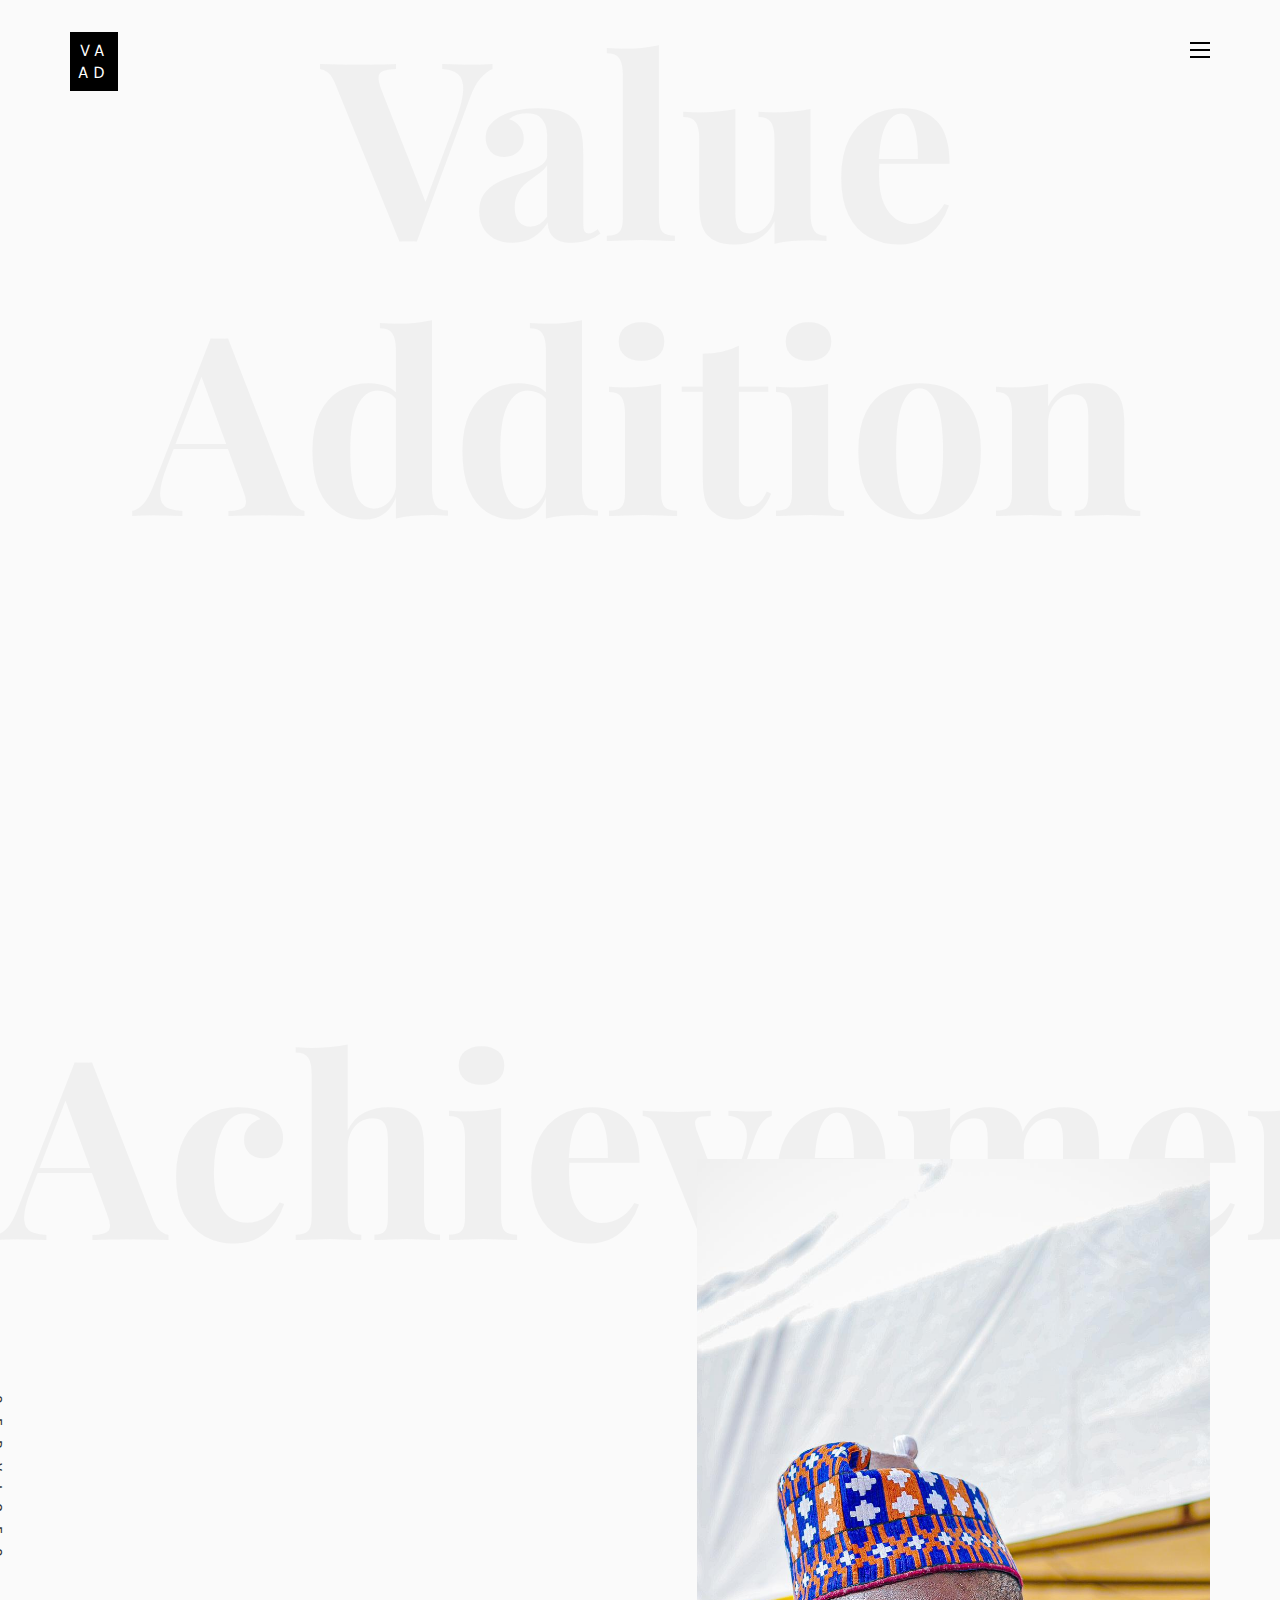
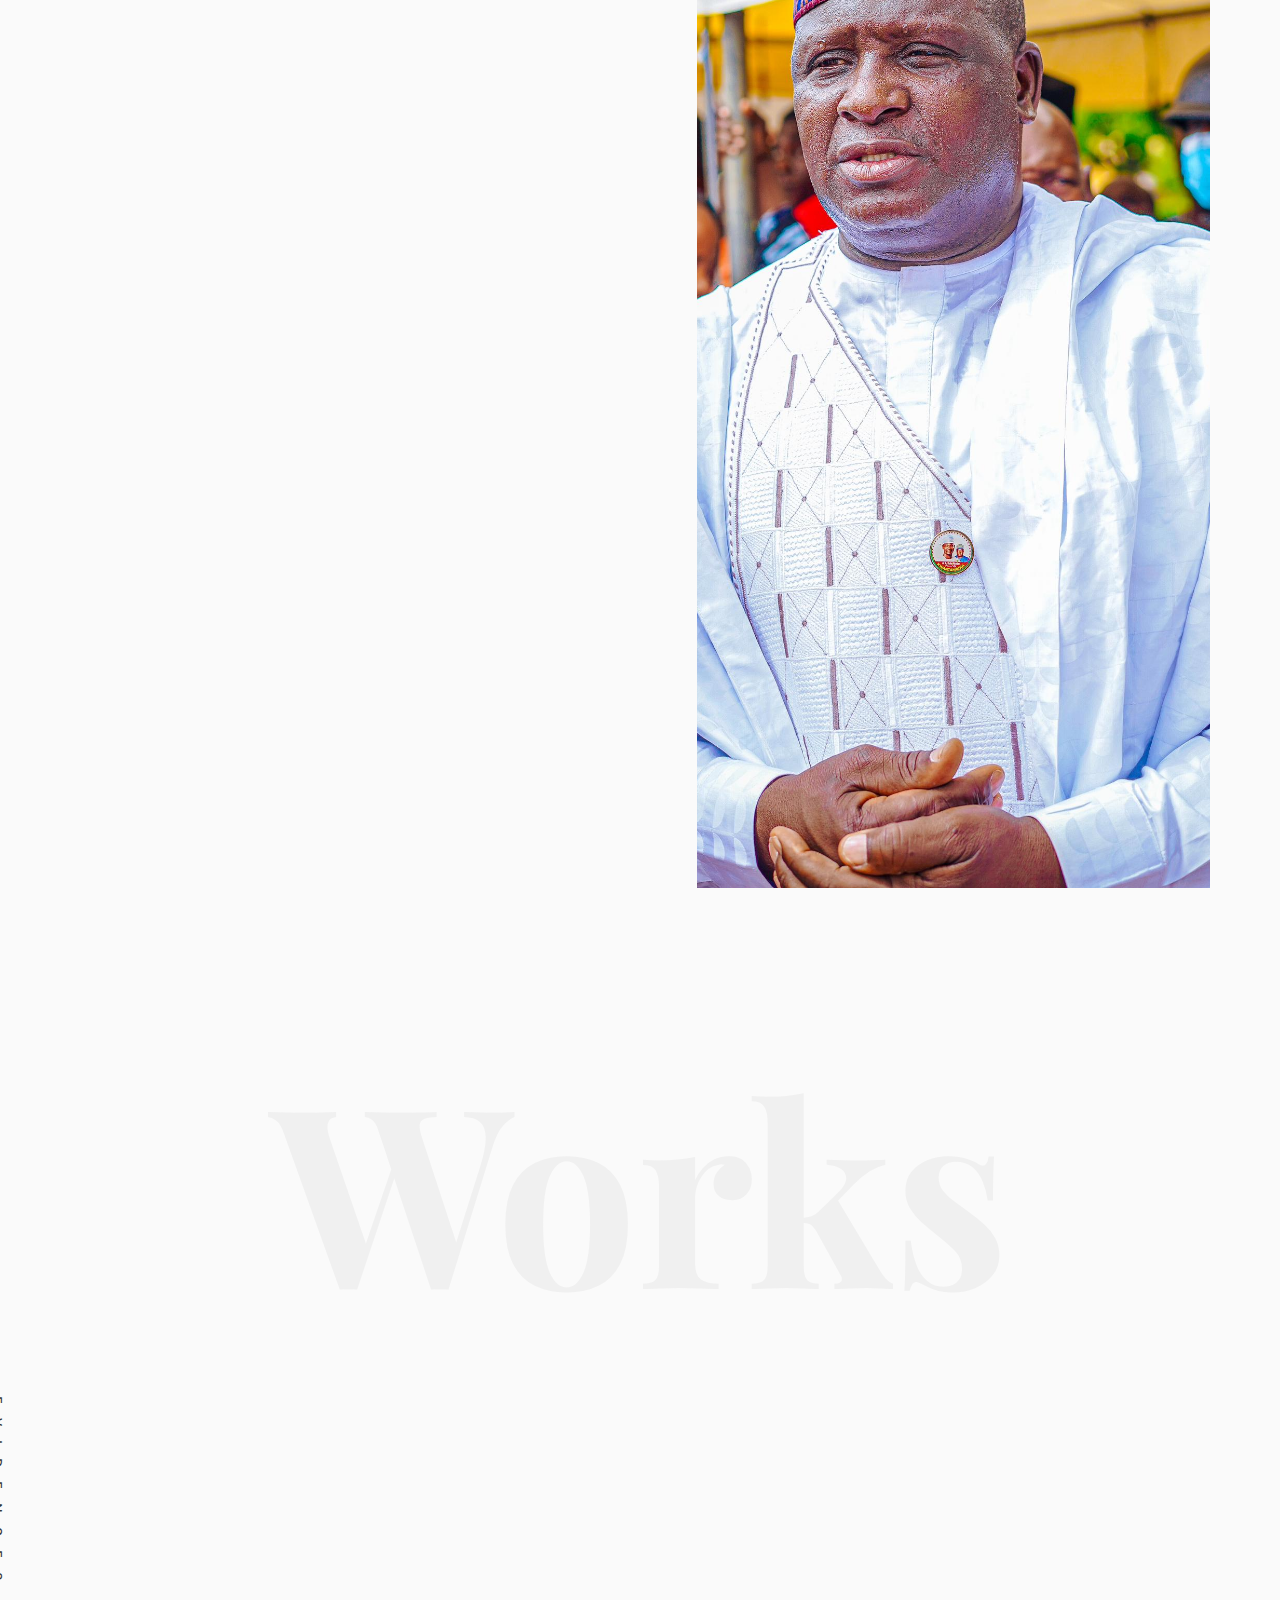
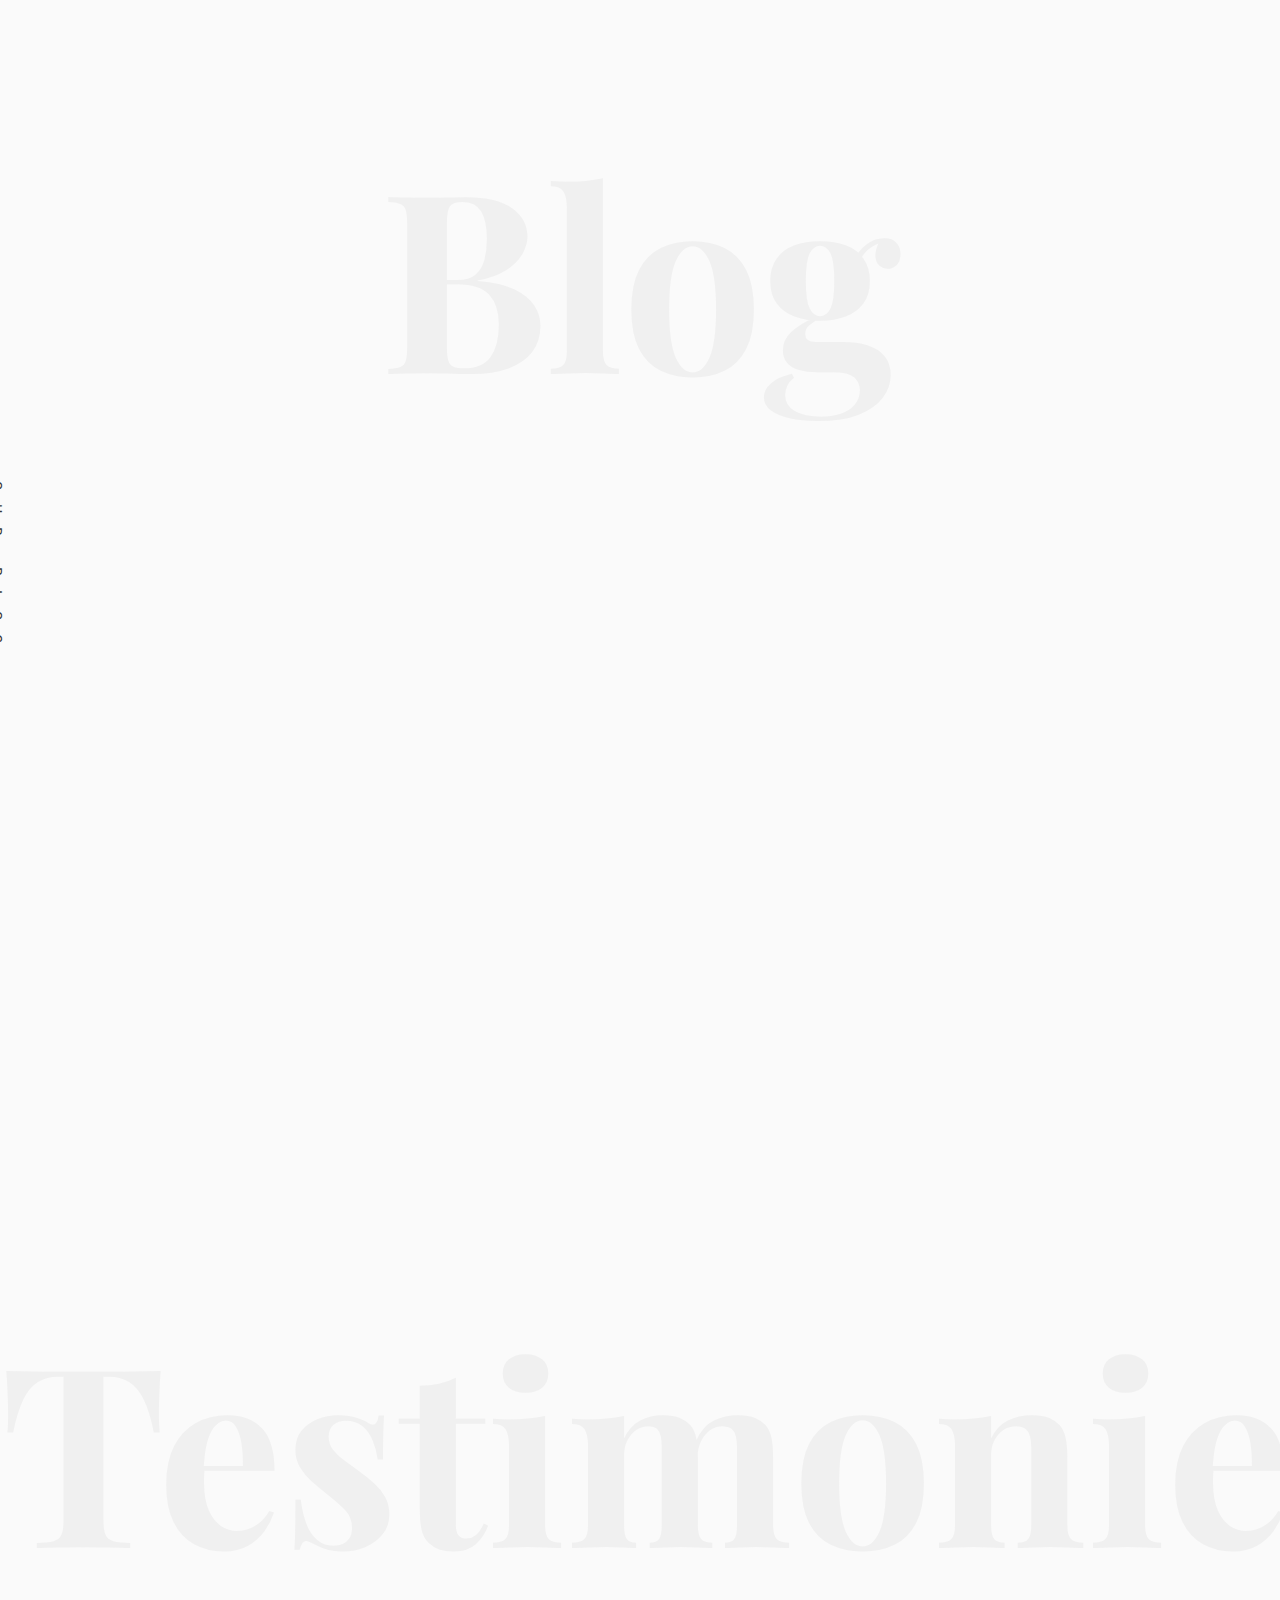
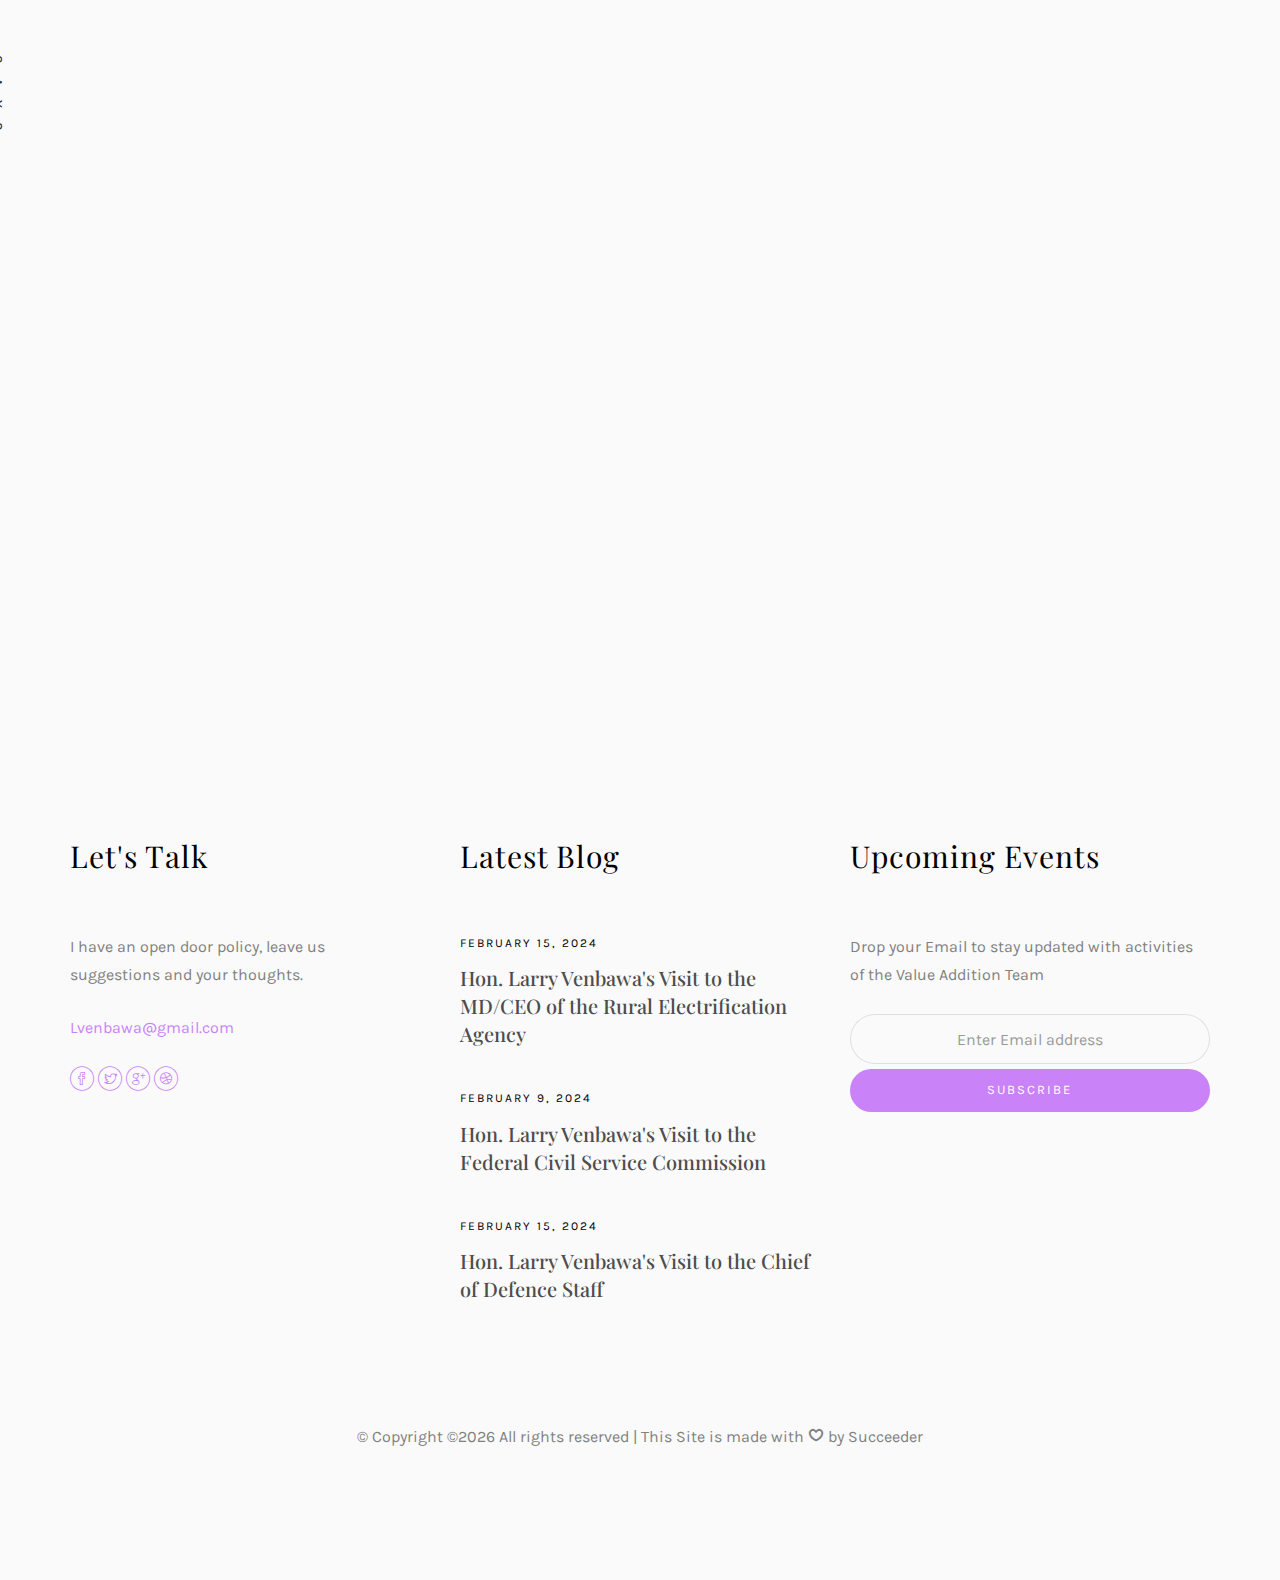
==== commit 625f2e4f: "Update index.html" ====
--- a/index.html
+++ b/index.html
@@ -140,7 +140,7 @@
 								<div class="rotate">
 									<h2 class="heading">About</h2>
 								</div>
-								<p>In Akwanga North, I aim to be a beacon of progress as a Legislator, focusing on value addition to uplift residents' lives through policies that empower local industries and entrepreneurs across agriculture, manufacturing, and services. These initiatives incentivize farmers, bolster small-scale industries, and promote skills development, fostering innovation and economic resilience. I will also champion social value addition by improving healthcare, education, and infrastructure, thereby laying a strong foundation for sustainable development and prosperity in my community's future.</p>
+								<p>In Akwanga North, Hon. Ven-Bawa aim to be a beacon of progress as a Legislator, focusing on value addition to uplift residents' lives through policies that empower local industries and entrepreneurs across agriculture, manufacturing, and services. These initiatives incentivize farmers, bolster small-scale industries, and promote skills development, fostering innovation and economic resilience. I will also champion social value addition by improving healthcare, education, and infrastructure, thereby laying a strong foundation for sustainable development and prosperity in my community's future.</p>
 								<p class="colorlib-social-icons">
 									<a href="https://web.facebook.com/larry.venbawa"><i class="icon-facebook4"></i></a>
 									<a href="#"><i class="icon-twitter3"></i></a>
@@ -191,19 +191,19 @@
 										<div class="services animate-box">
 											<h3>1 - Facilitated Projects</h3>
 											<ul>
-												<li>Rehabilitated over 60 Boreholes across villages in my Constituency</li>
-												<li>Facilitated over five standard Solar Boreholes and renovations of both primary school and Hospital Sponsored by NG-CARES and approved by my grandfather His Excellency Engr Abdullahi A Sule.</li>
-												<li>He Lobbied for the construction of Andaha - Gbugyar - Mochu - Apanda - Gbuwhen - Dancha - Ninga road, with spur at  Anjagwa Sarkin Noma</li>
+												<li>Rehabilitation of over 60 Boreholes across villages in Akwanga North Constituency</li>
+												<li>Facilitated over five (5) standard Solar Boreholes.</li>
+												<li>Facilitated the renovation of both primary schools and Hospital in Nunku and Ancho Electoral Wards Sponsored by NG-CARES and approved by His Excellency Engr. Abdullahi A Sule, the Governor of Nasarawa State </li>
+												<li>Lobbied for the construction of Andaha - Gbugyar - Mochu - Apanda - Gbuwhen - Dancha - Ninga road, with spur at Anjagwa Sarkin Noma</li>
 												
 											</ul>
 										</div>
 										<div class="services animate-box">
 											<h3>2 - Legislative Works</h3>
 											<ul>
-												<li>He spent millions of naira to celebrate with his constituents during Sallah and Christmas celebrations</li>
-												<li>He has moved a couple of motions on the floor of the Legislative chambers to the admiration of most of his colleagues</li>
-												<li>He has a lot of bills awaiting reading on the floor of the State Assembly</li>
-												<li>He Supported the motion to declare a state of Emergency on Hepatitis as Chairman committee on Health</li>
+												<li>Hon Ven-Bawa Spent millions of naira to celebrate Akwanga North constituents  during Sallah and Christmas celebrations</li>
+												<li>Supported the motion to declare a state of Emergency on Hepatitis as Chairman committee on Health</li>
+												<li>More Loading</li>
 											</ul>
 										</div>
 									</div>
@@ -211,19 +211,19 @@
 										<div class="services animate-box">
 											<h3>3 - Human Capital Development</h3>
 											<ul>
-												<li>He secured permanent and pensionable employment for the teaming Youths both graduate and none graduate from Akwanga North Constituency</li>
-												<li>Have also paid counter Funding for all of the beneficial communities across my Constituency and even extended to Akwanga south as well</li>
-												<li>He disbursed scholarship to 461 Students and subsequent additional 54 students who missed the stipulated date</li>
-												<li>Loading</li>
+												<li>Securing permanent and pensionable employment for the teaming Youths both graduate and non graduate from Akwanga North Constituency</li>
+												<li>Have also paid counter Funding for all of the beneficial communities across the wards in Akwanga North Constituency and even extended to Akwanga south Constituency as well. </li>
+												<li>Disbursed an annual scholarship to over 461 Students from Akwanga North Constituency.</li>
+												<li>More Loading</li>
 						
 											</ul>
 										</div>
 										<div class="services animate-box">
 											<h3>4 - Infrastructure Development</h3>
 											<ul>
-												<li>Hon Ven-Bawa annually distributed over two trailers of fertilizers free of charge to the people of Akwanga North Constituency to enhance food production in my Constituency.</li>
-												<li>He distributed over Hundred  (100) bags of 100Kg of Millets and Sugar to the Muslim Ummah of Akwanga North Constituency </li>
-												<li>Loading</li>
+												<li>Annual distribution of over two trailer loads of fertilizers free of charge to the people of Akwanga North Constituency to enhance food production in his Constituency.</li>
+												<li>Distributed over Hundred (100) bags of 100Kg of Millets and Sugar to the Muslims of Akwanga North Constituency</li>
+												<li>More Loading</li>
 											</ul>
 										</div>
 									</div>
@@ -244,8 +244,8 @@
 				</div>
 				<div class="row">
 					<div class="col-md-12 col-md-offset-0 text-center animate-box intro-heading">
-						<span>Pictures Post</span>
-						<h2>Pictures Projects</h2>
+						<span>Pictured Post</span>
+						<h2>Projects Highlight</h2>
 					</div>
 				</div>
 				<div class="row">
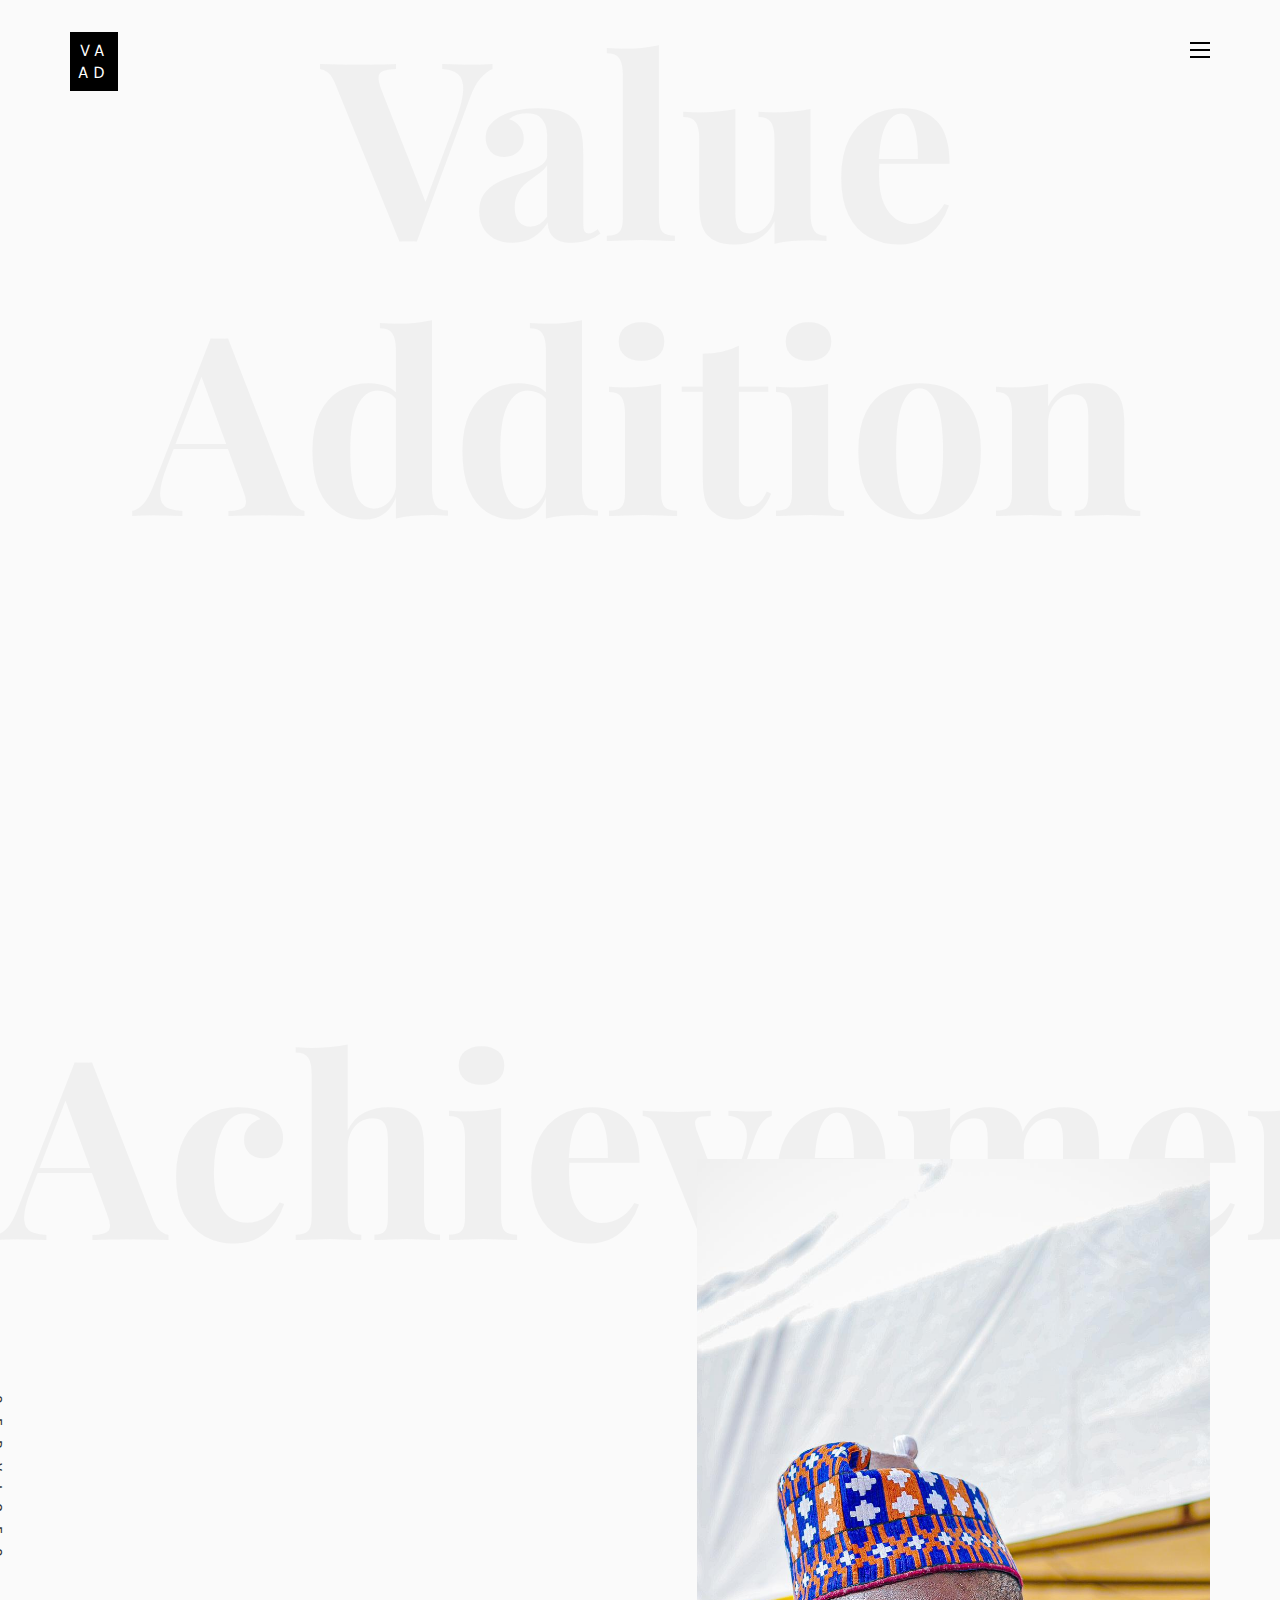
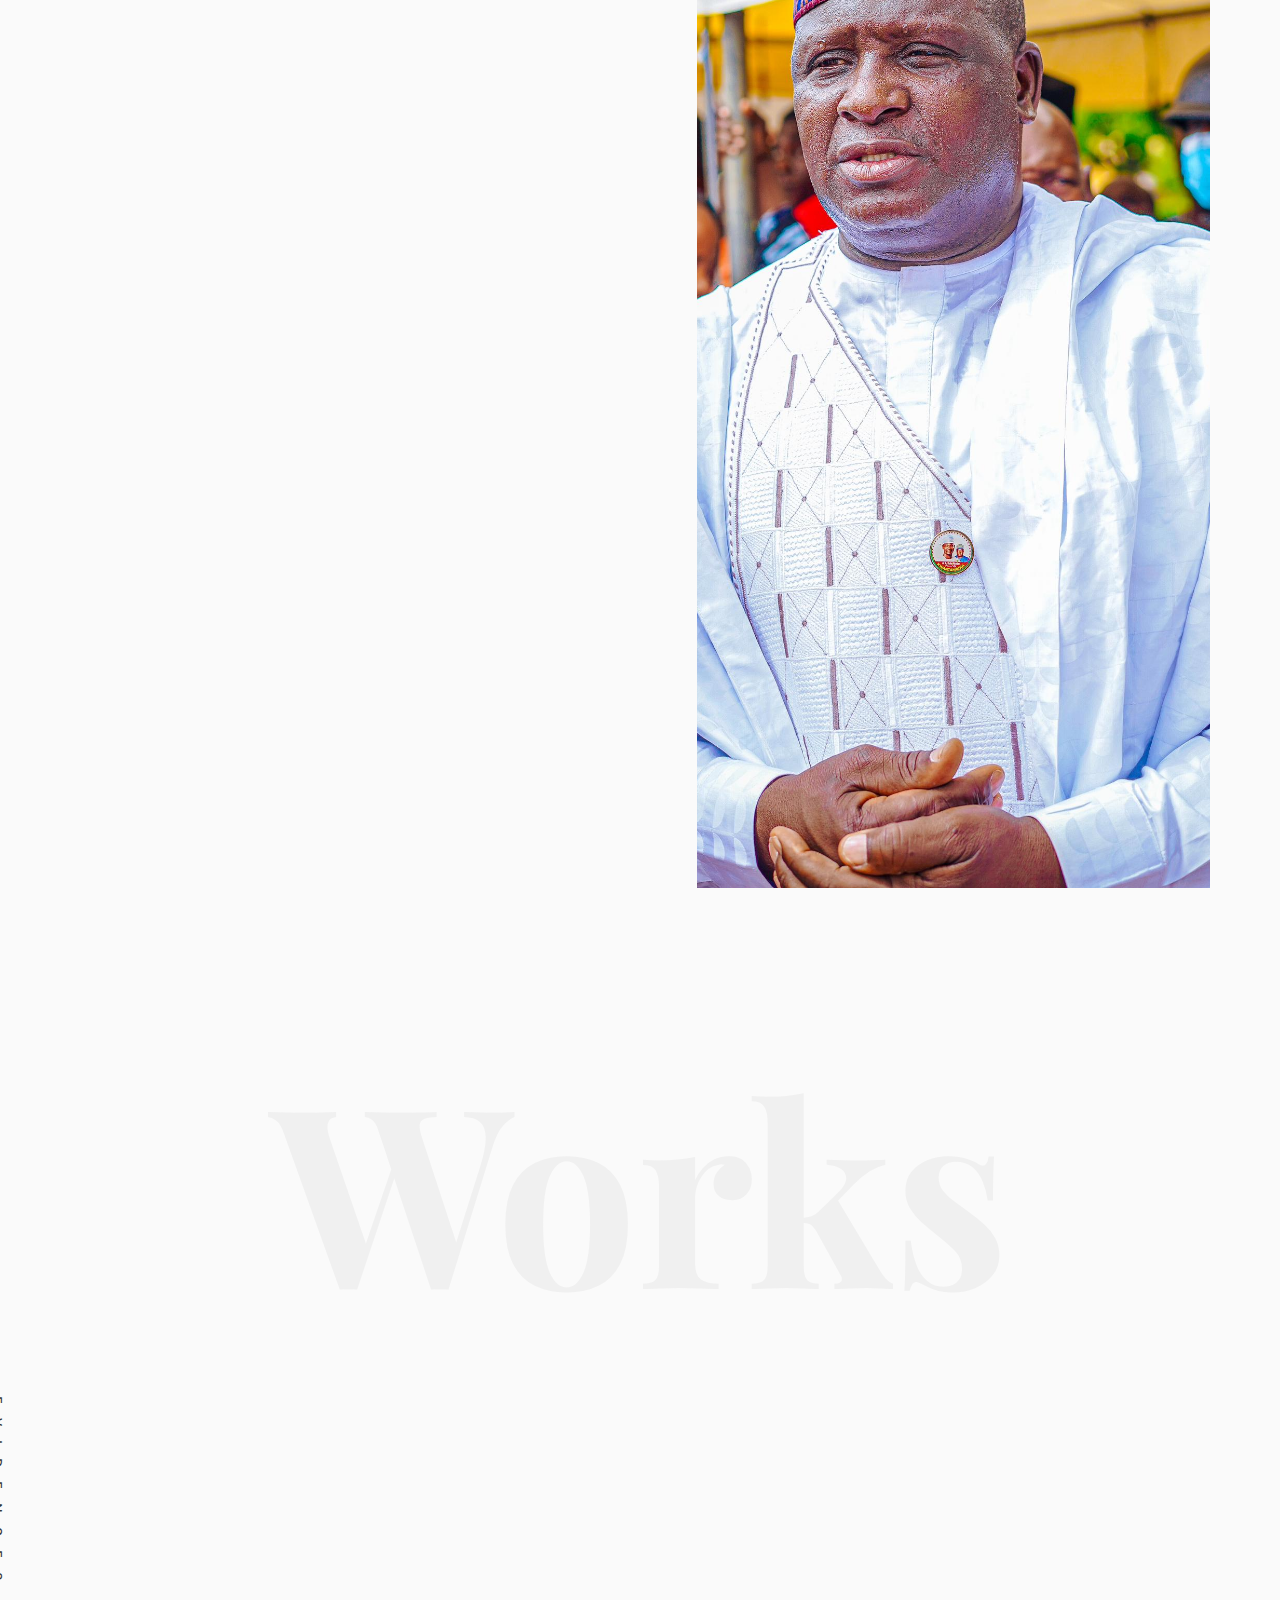
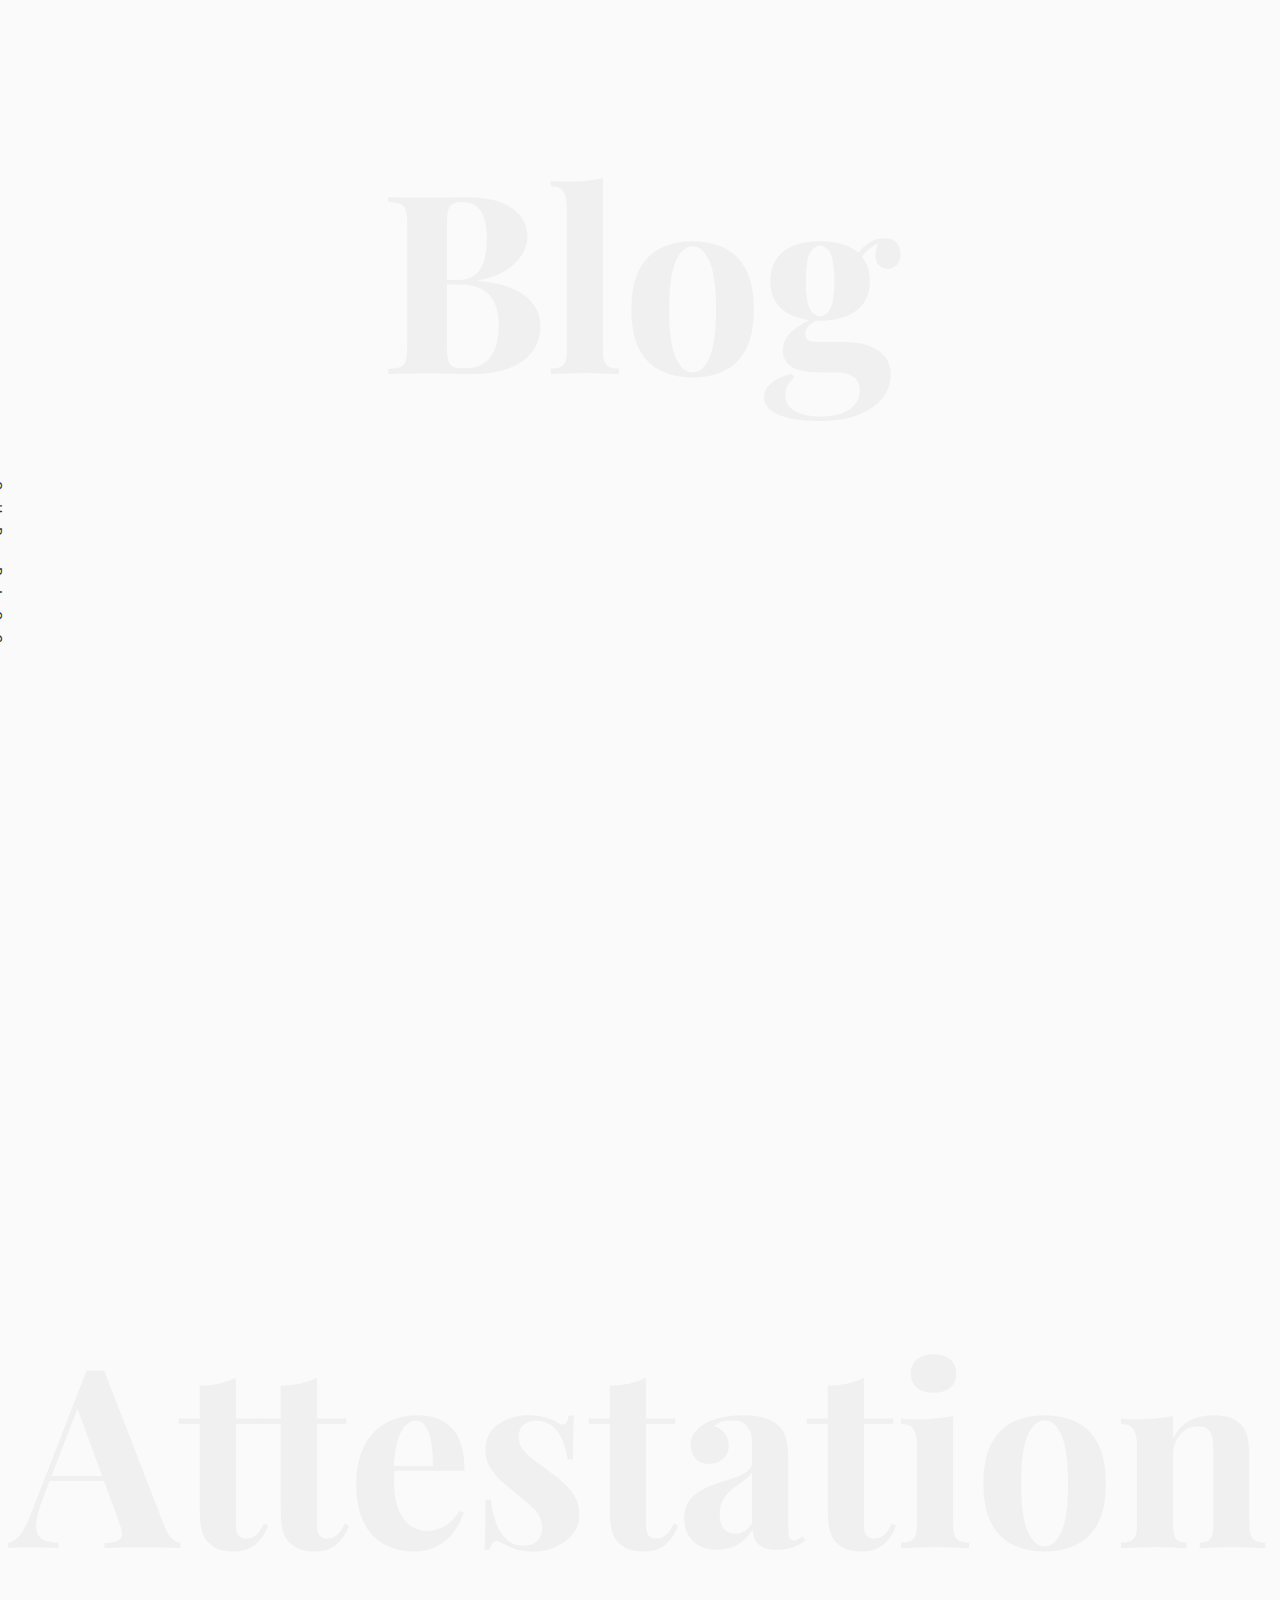
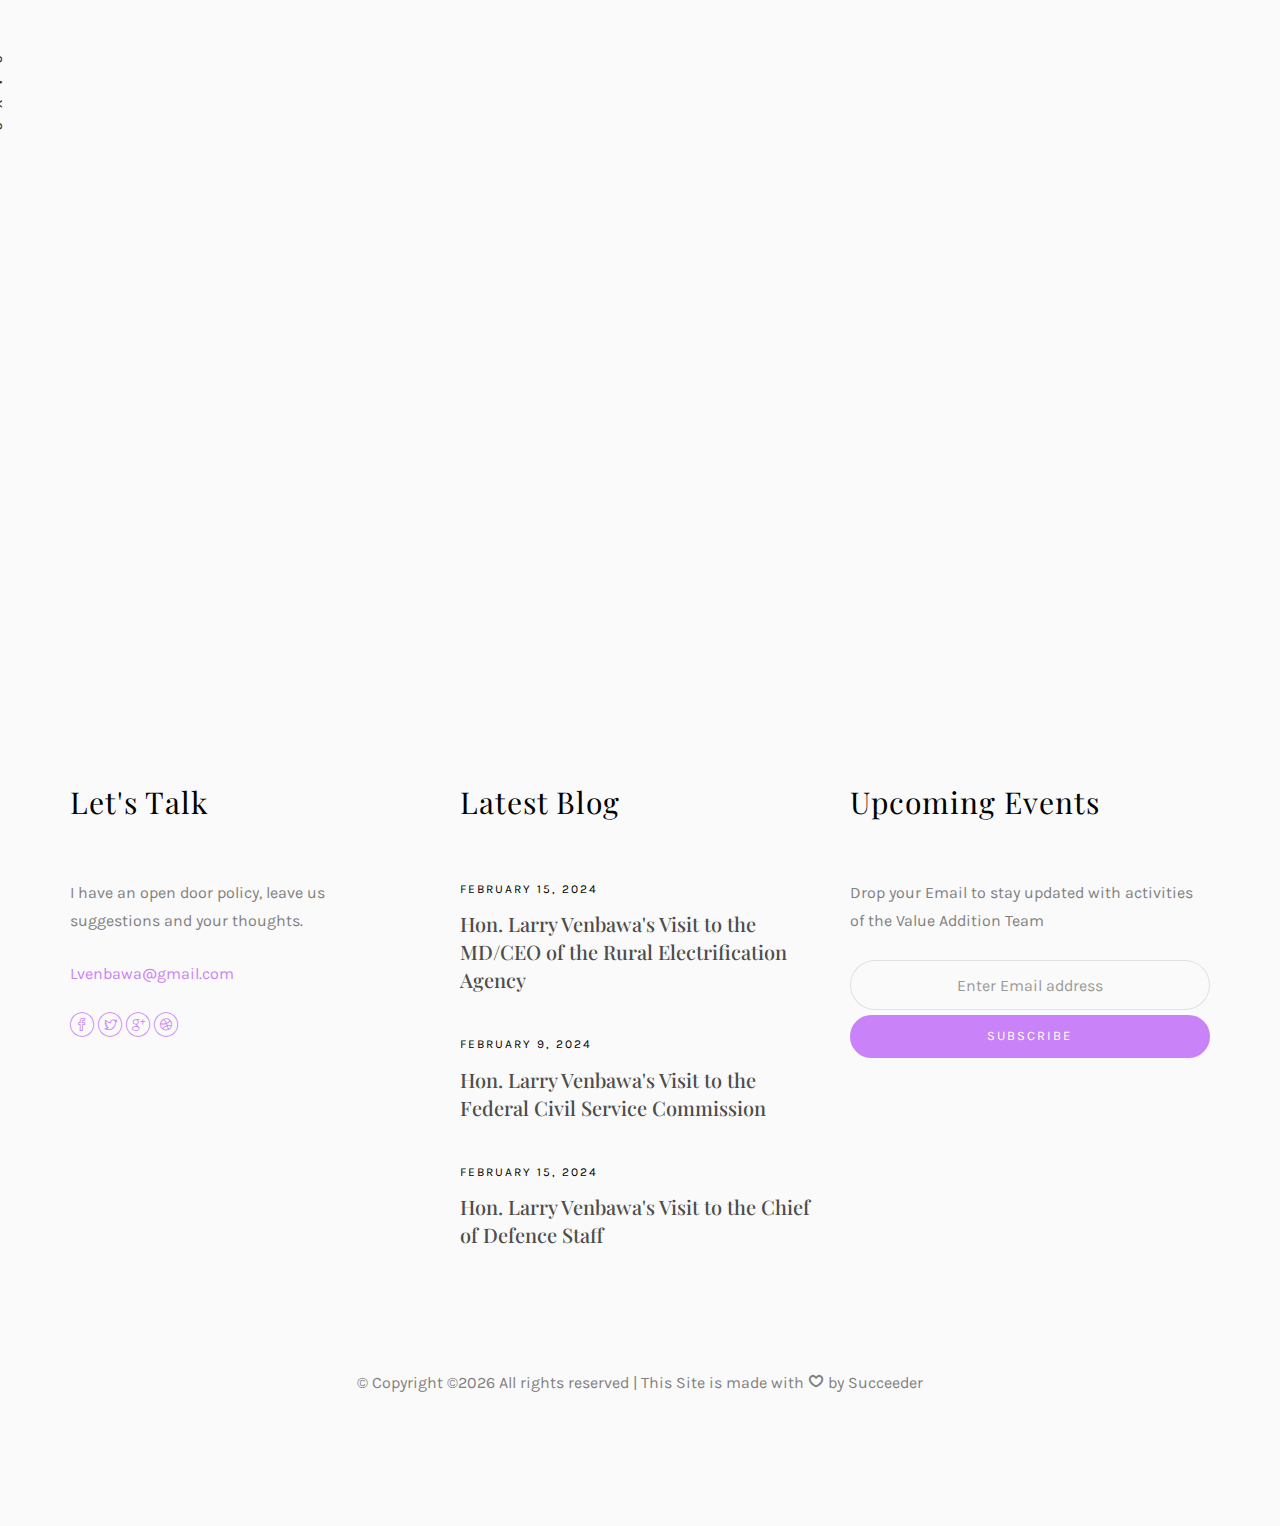
==== commit c11d0509: "Update index.html" ====
--- a/index.html
+++ b/index.html
@@ -448,11 +448,11 @@
 		<div id="colorlib-testimony">
 			<div class="container">
 				<div class="row text-center">
-					<h2 class="bold">Testimonies</h2>
+					<h2 class="bold">Attestation</h2>
 				</div>
 				<div class="row">
 					<div class="col-md-12 col-md-offset-0 text-center animate-box intro-heading">
-						<span>Testimonies</span>
+						<span>Attestation</span>
 						<h2>What my People say about my Representation</h2>
 					</div>
 				</div>
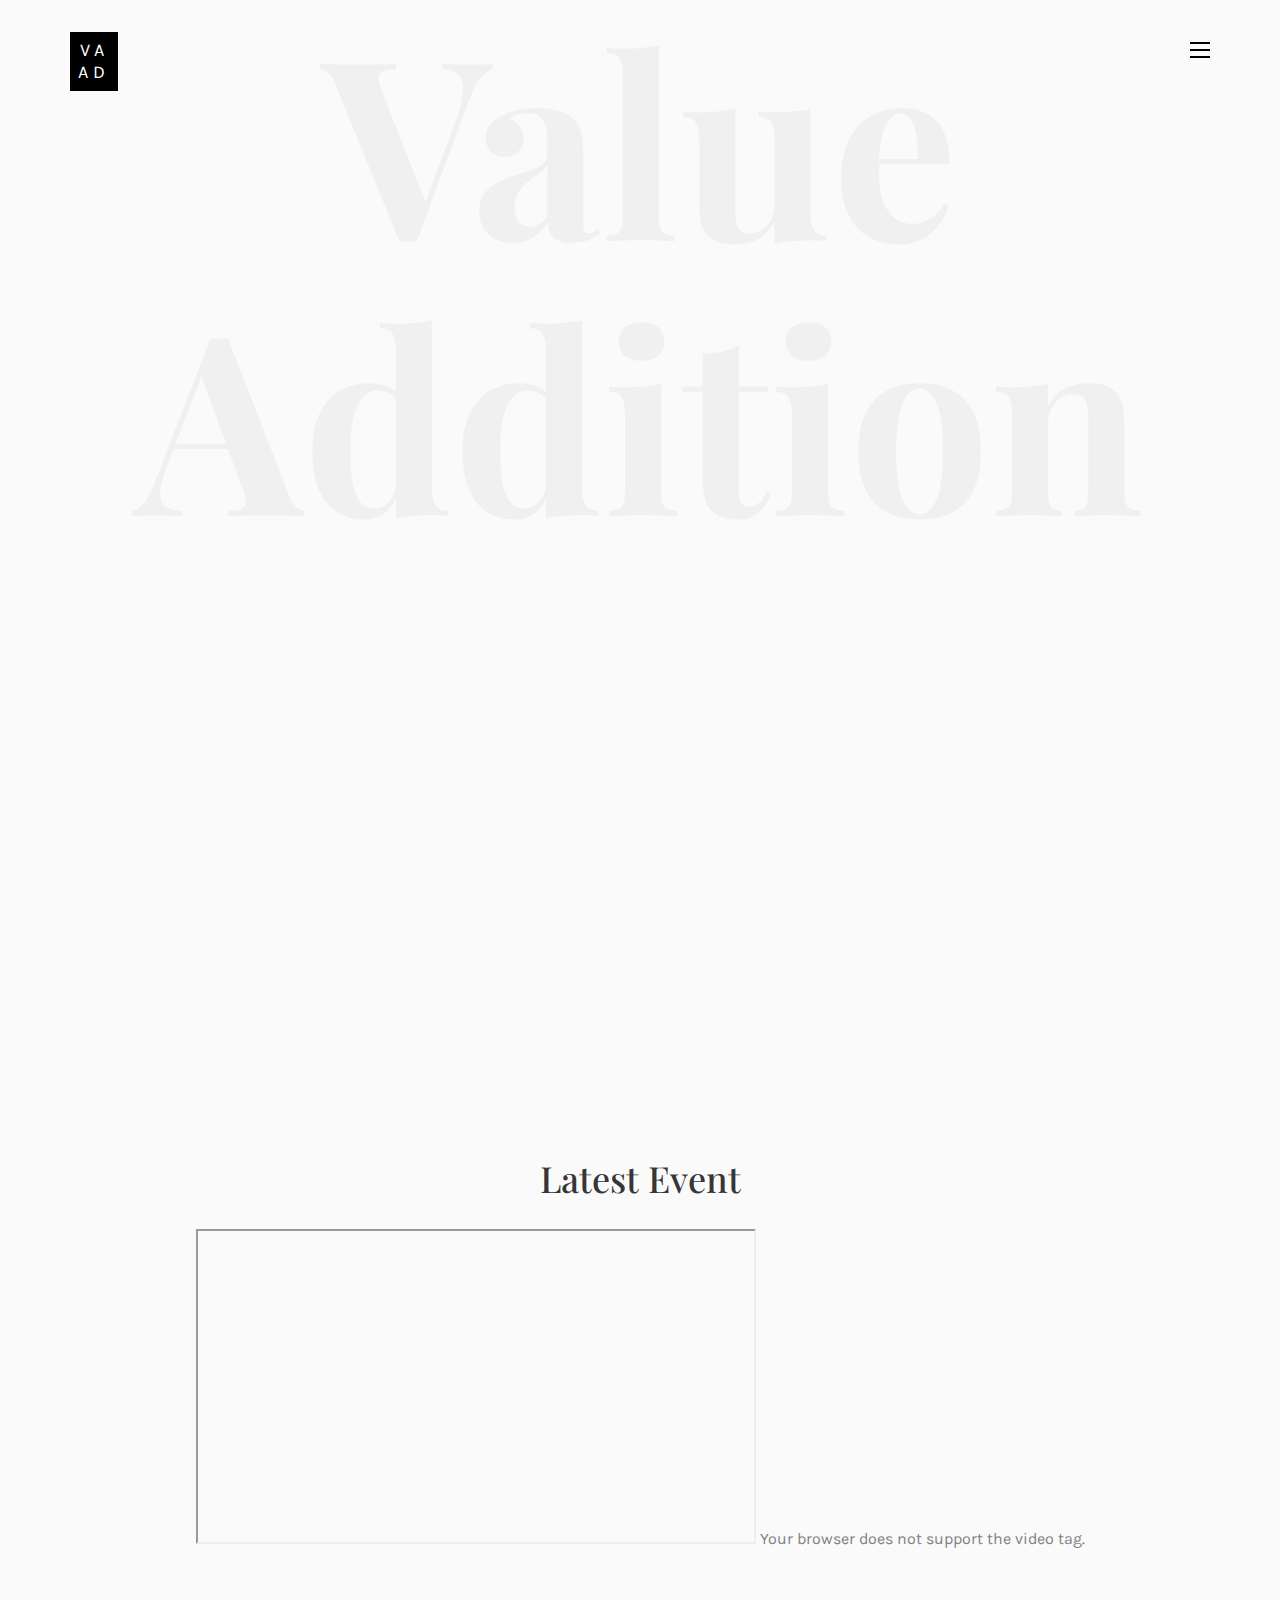
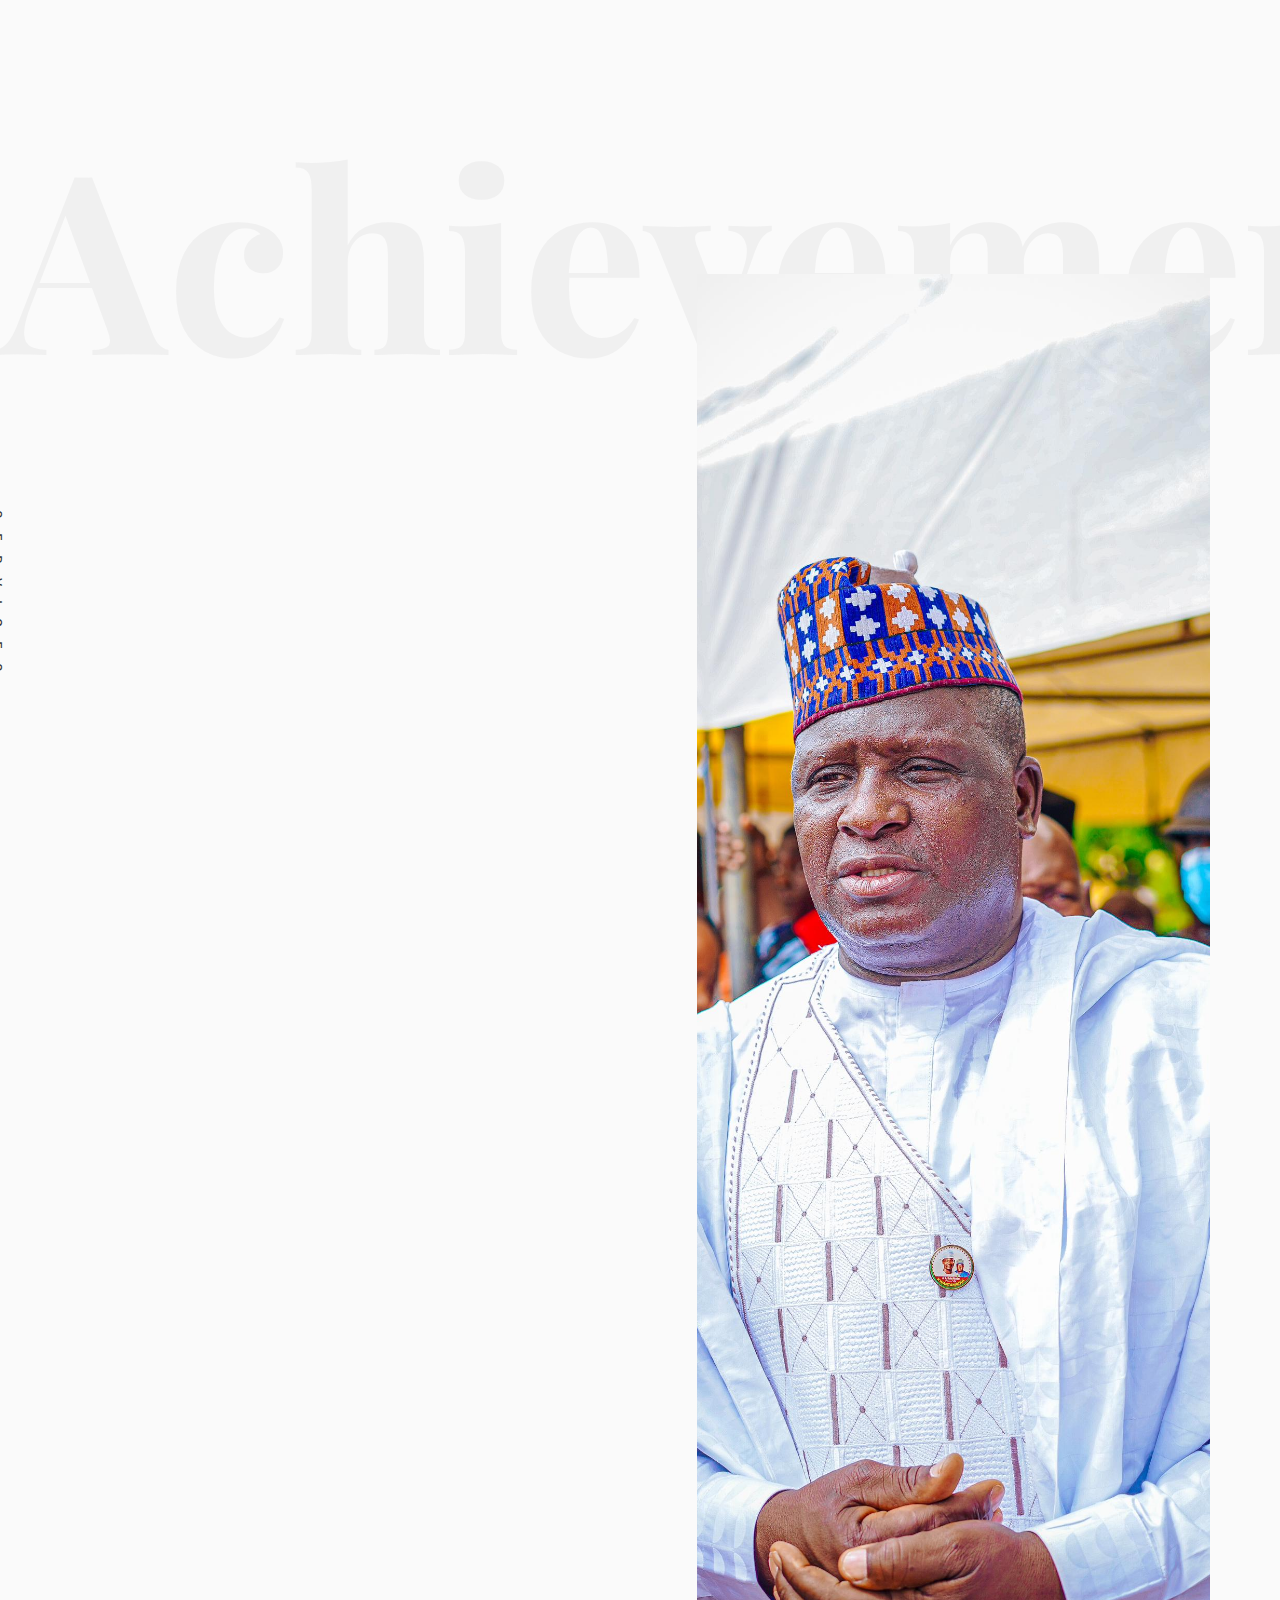
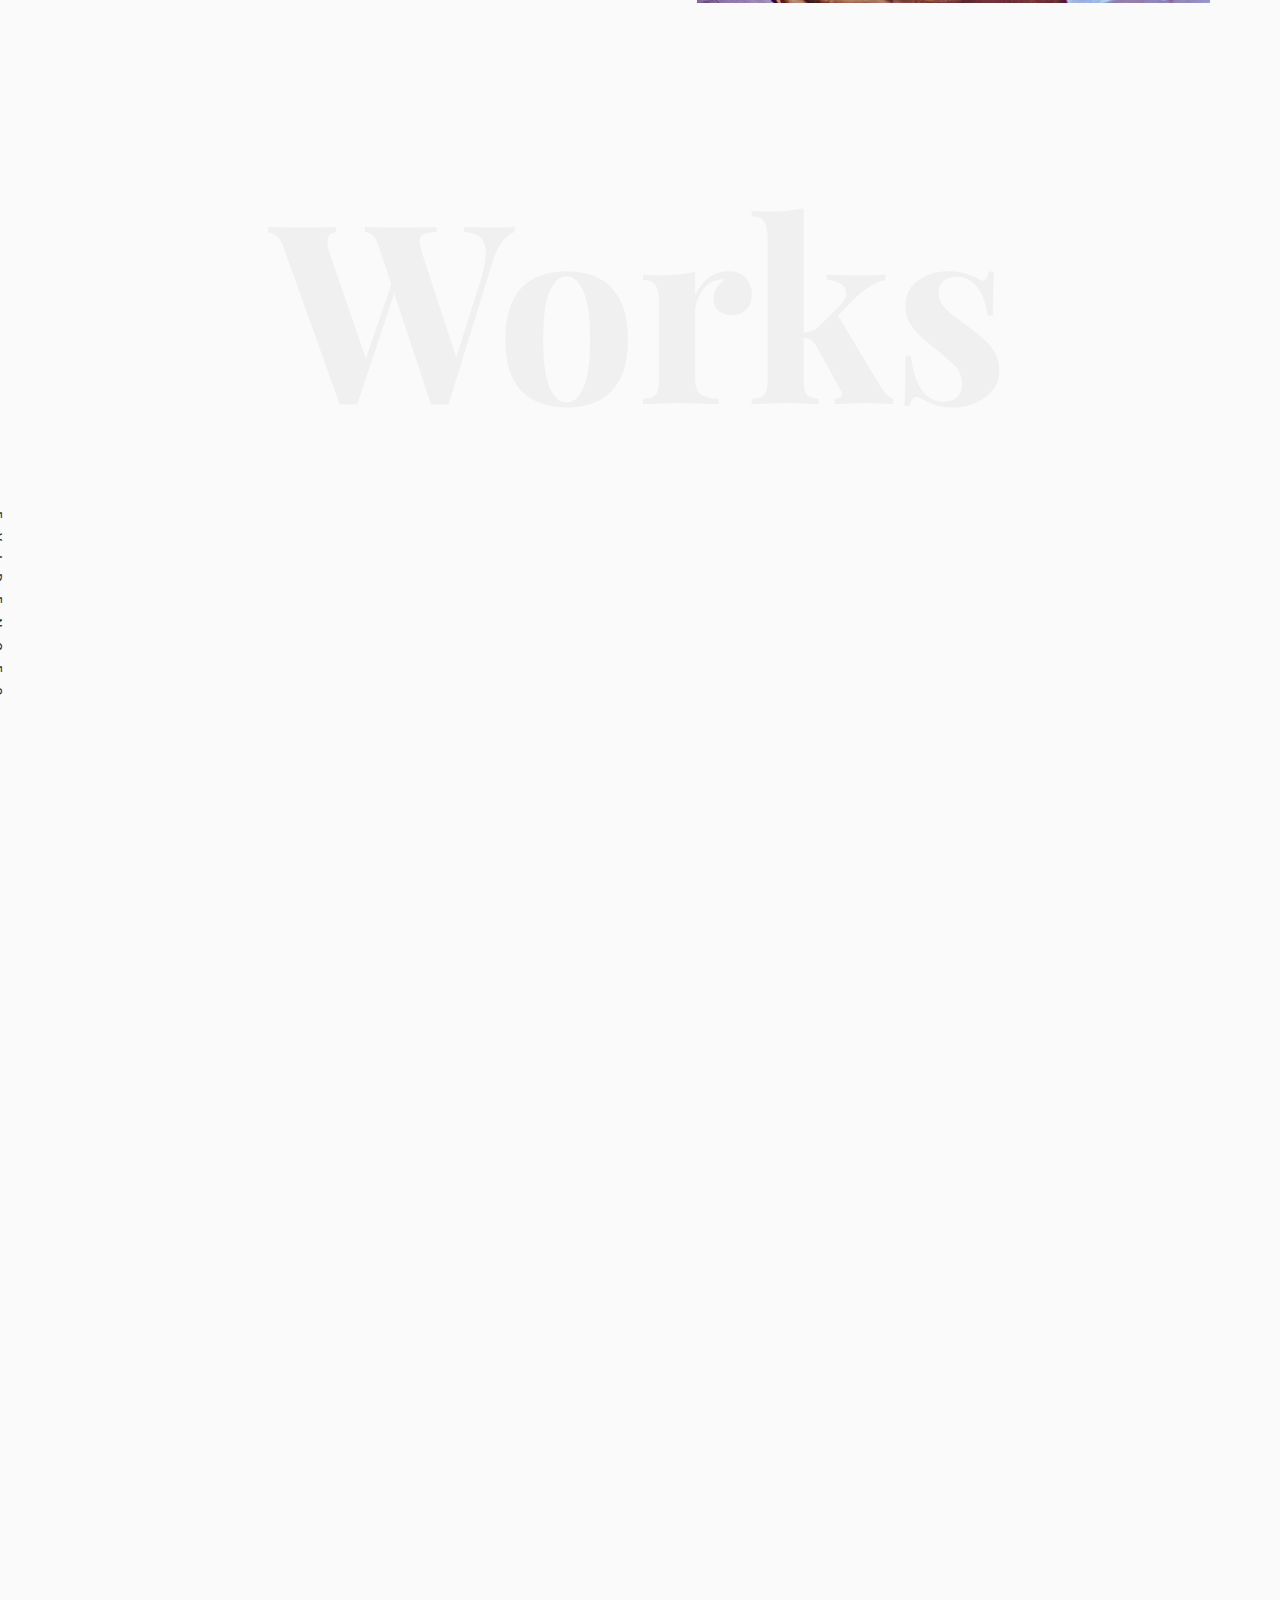
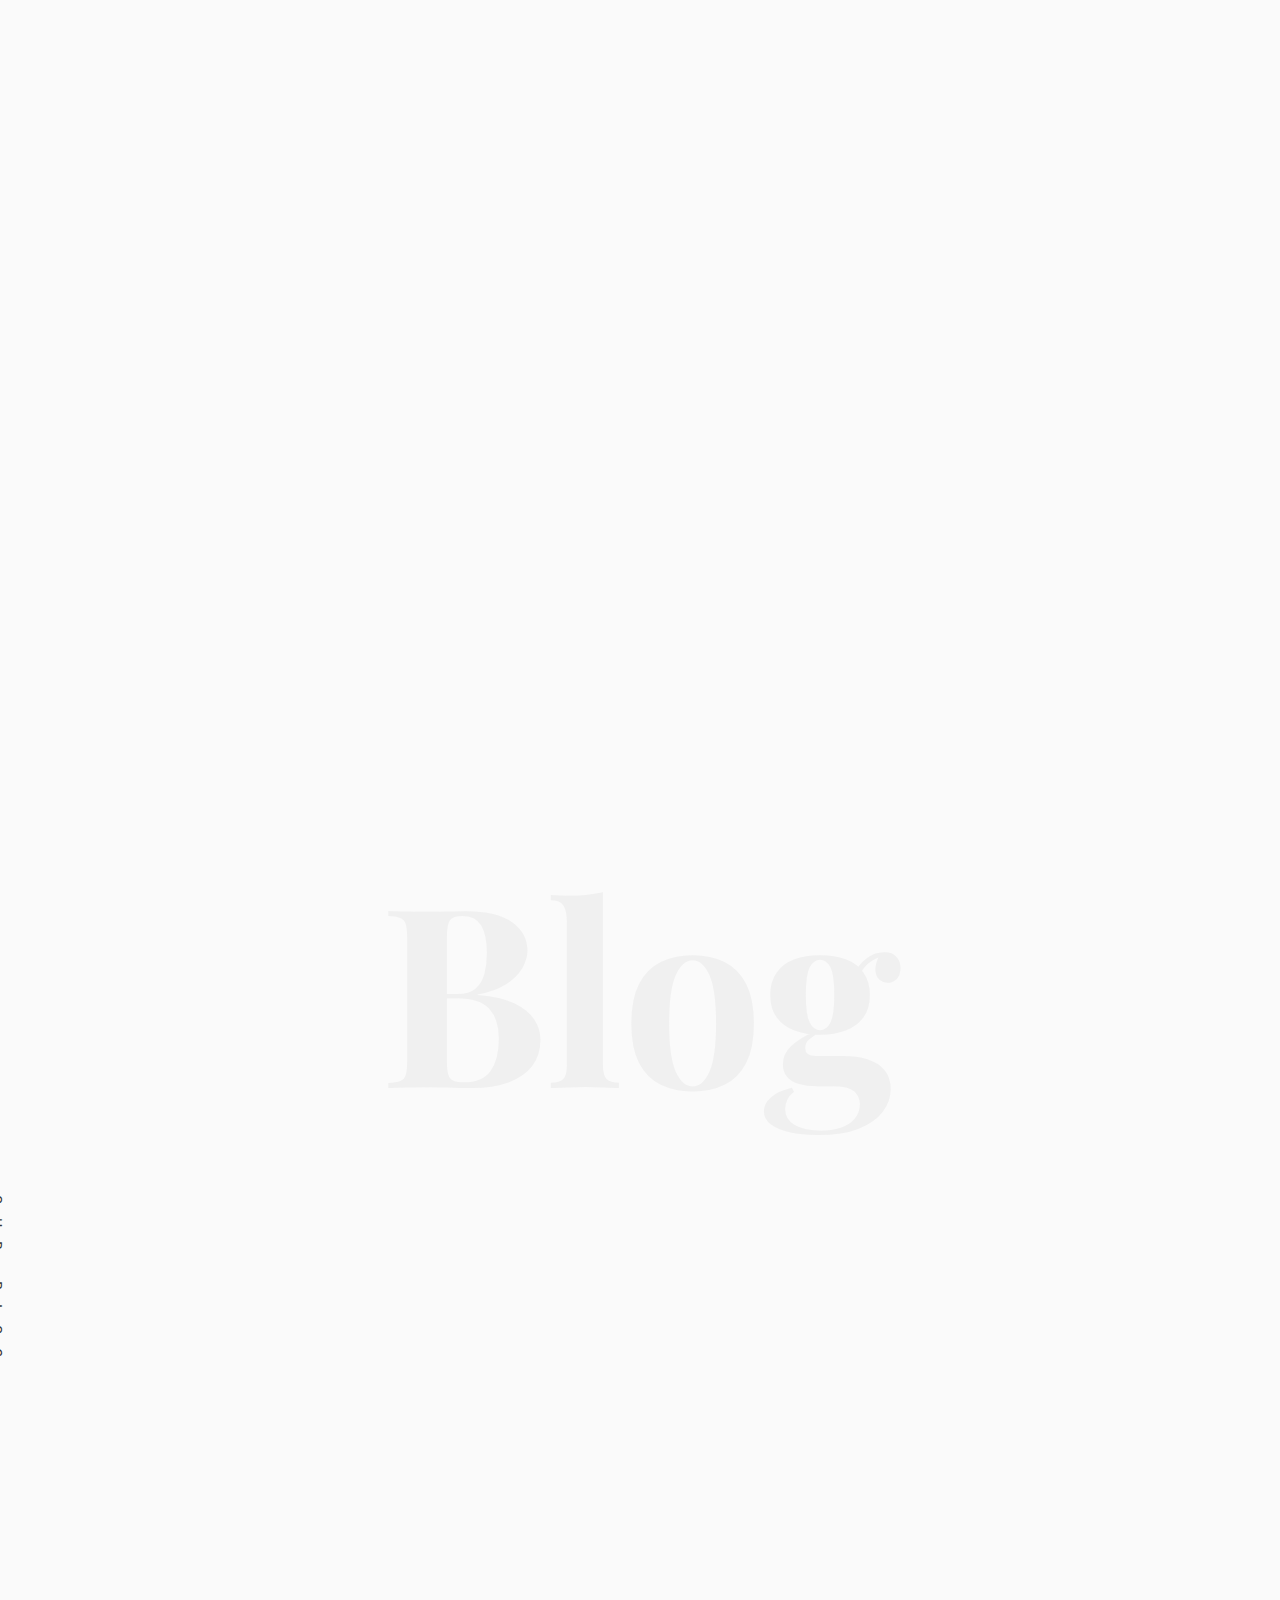
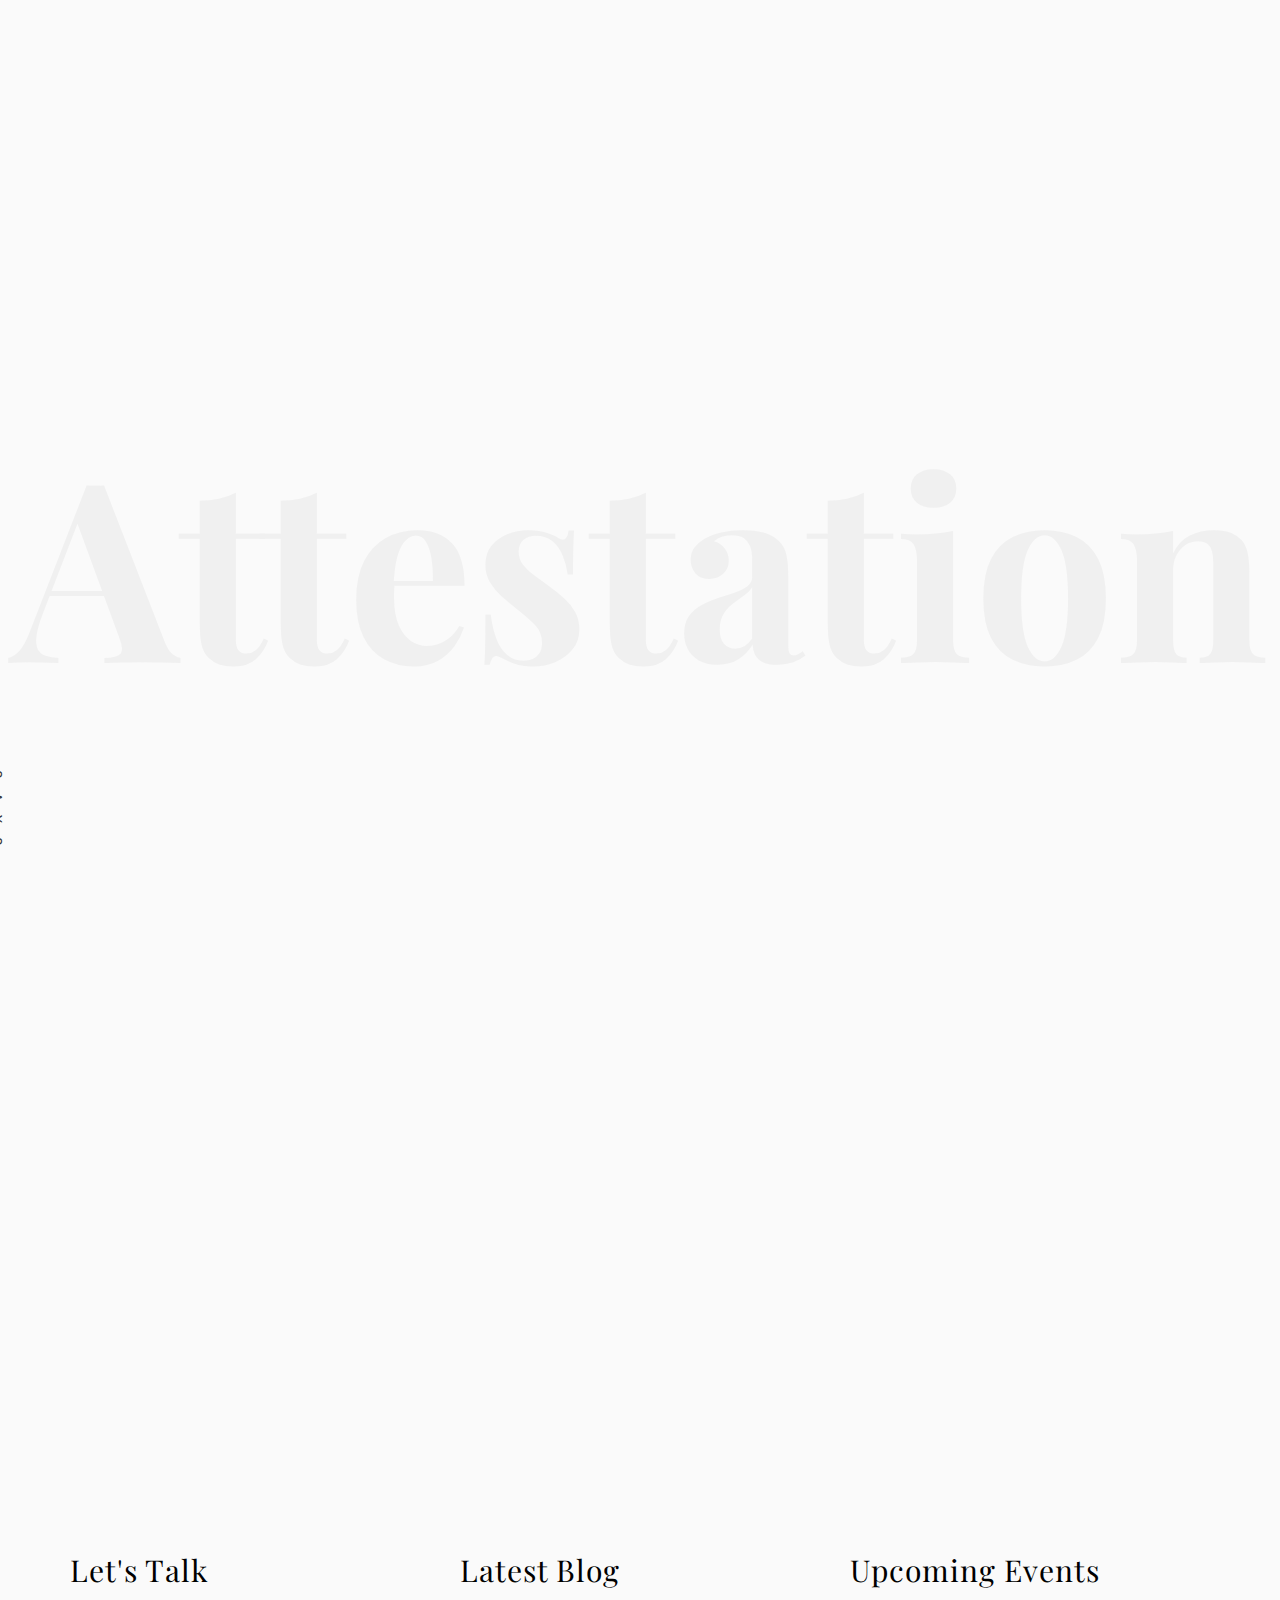
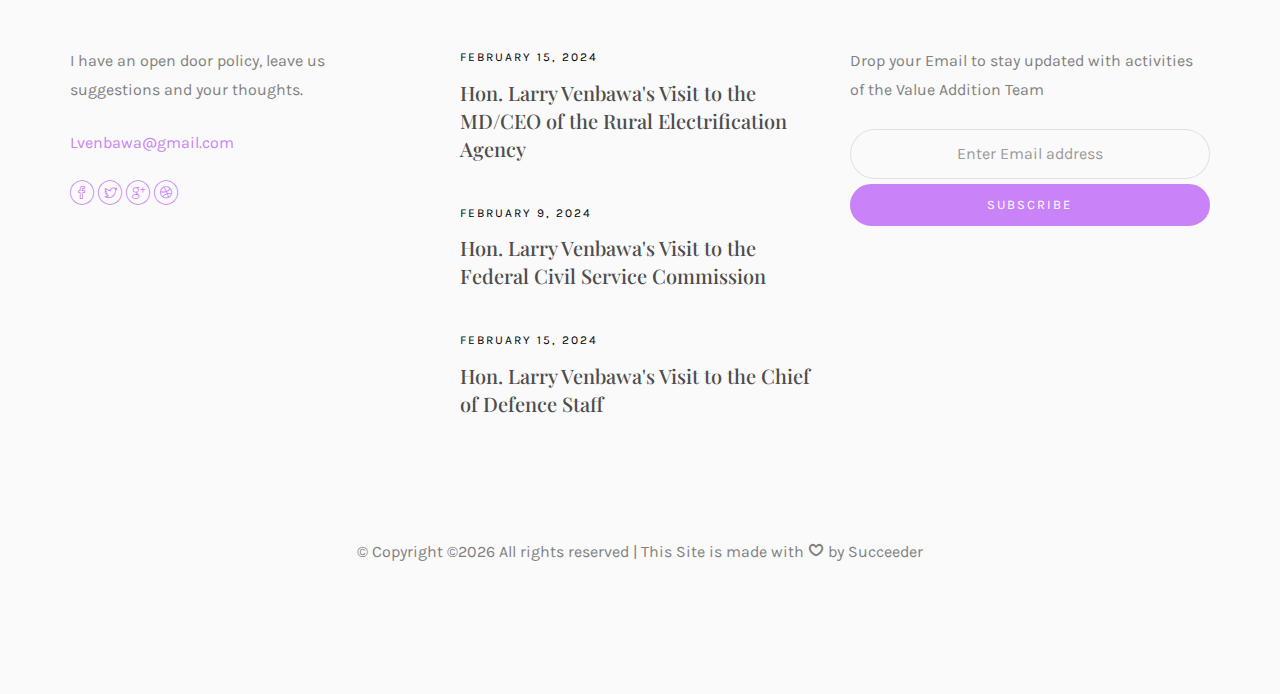
==== commit 4f9dce6f: "Update index.html" ====
--- a/index.html
+++ b/index.html
@@ -154,18 +154,17 @@
 				</div>
 			</div>
 		</div>
-		<!--div id="colorlib-services">
+		<div id="colorlib-services">
 			<div class="container">
 				<div class="row text-center">
 					<h1>Latest Event</h1>
-						<video width="640" height="360" controls>
-							<source src="images/LARRY DOCUMENTARY .mp4" type="video/mp4">
+						<iframe width="560" height="315" src="https://www.youtube.com/watch?v=3tHle77VSTs"></iframe>
 							Your browser does not support the video tag.
-						</video>
-				</div>
-			</div>
-
-		</div-->
+					
+				</div>
+			</div>
+
+		</div>
 		<div id="colorlib-services">
 			<div class="container">
 				<div class="row text-center">
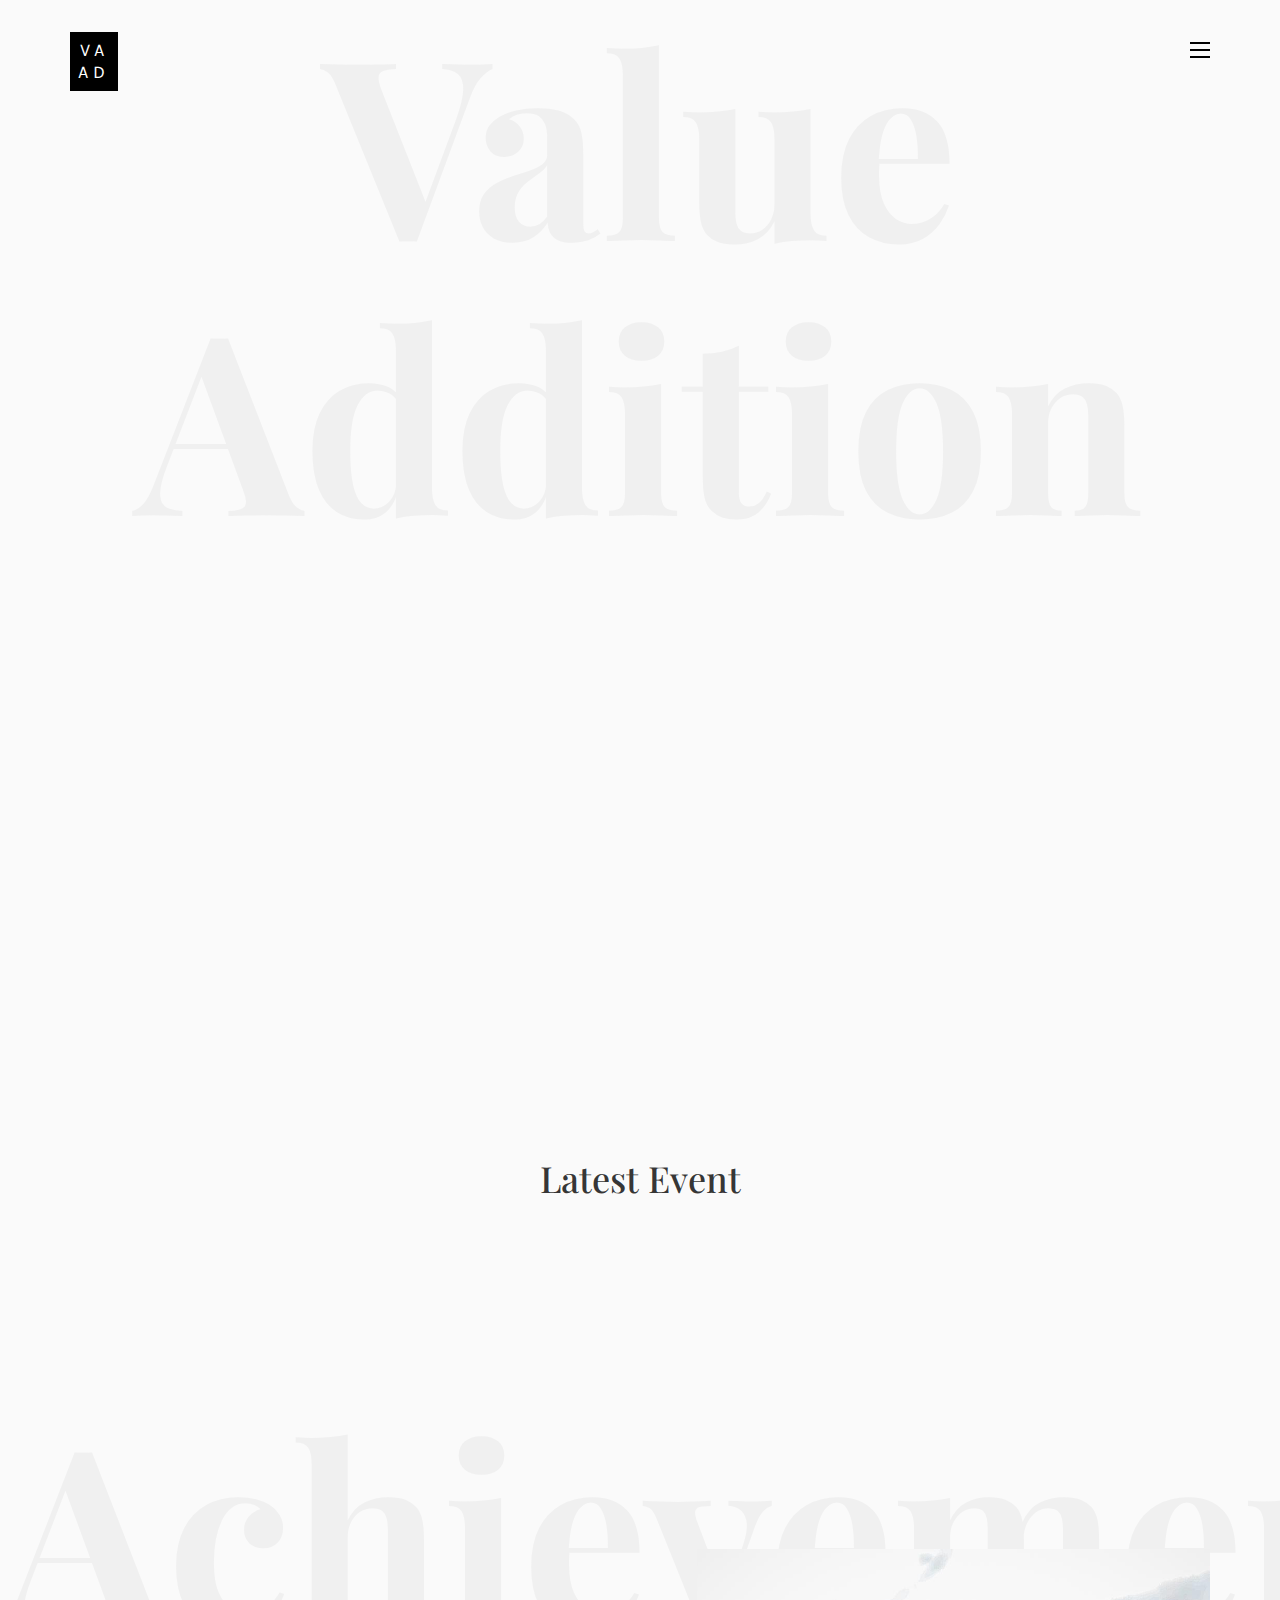
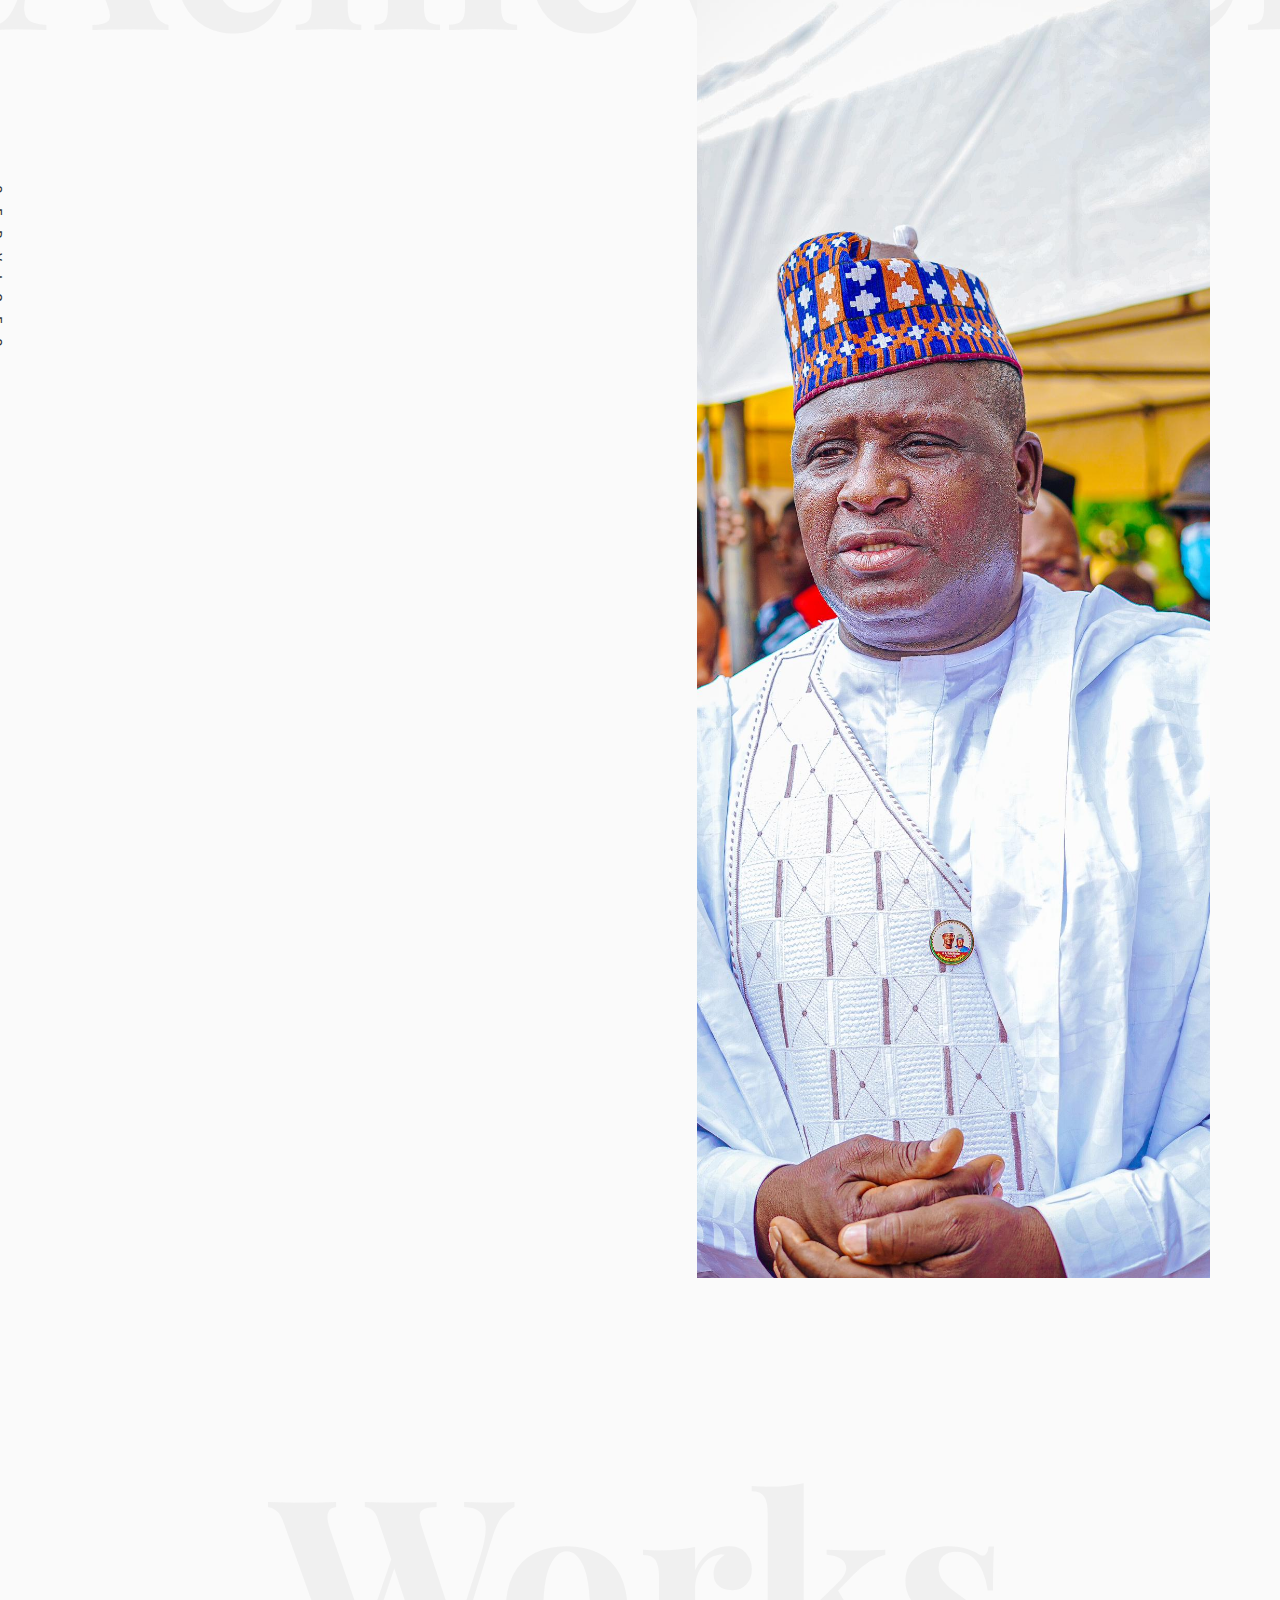
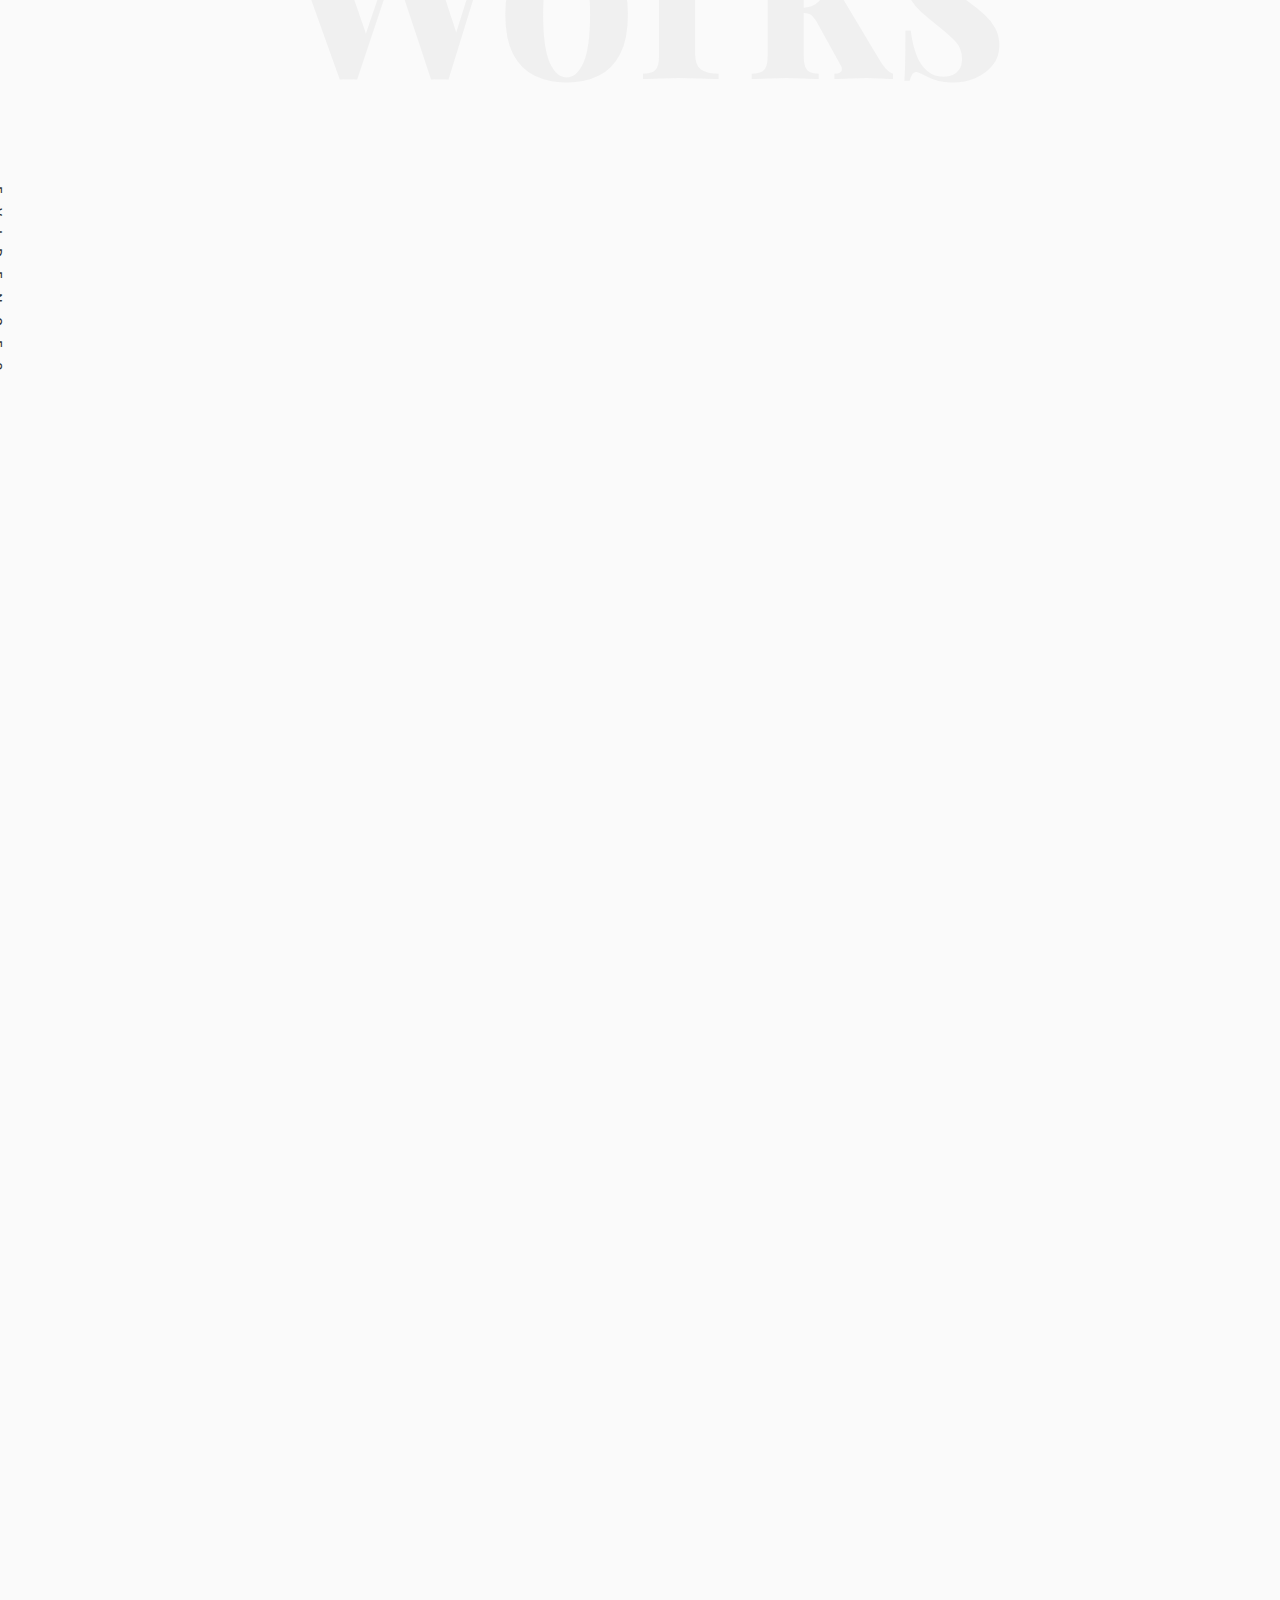
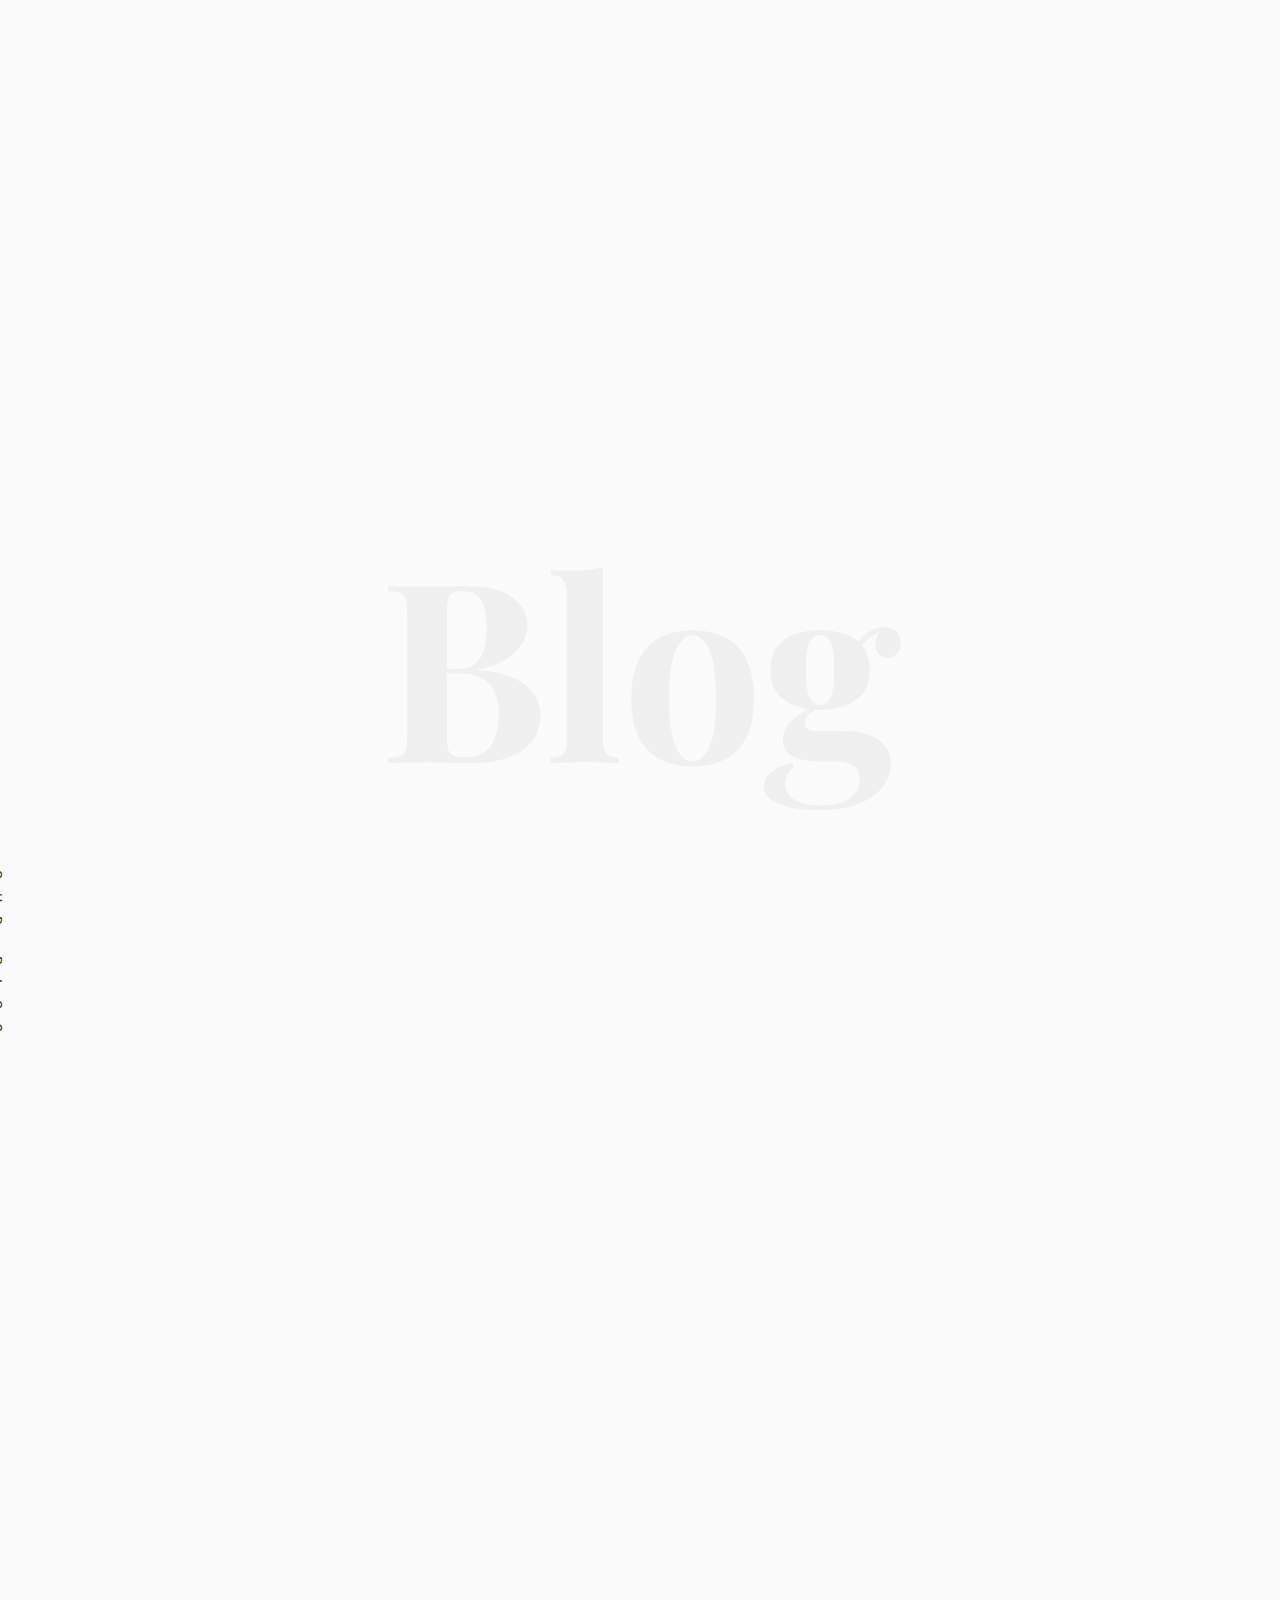
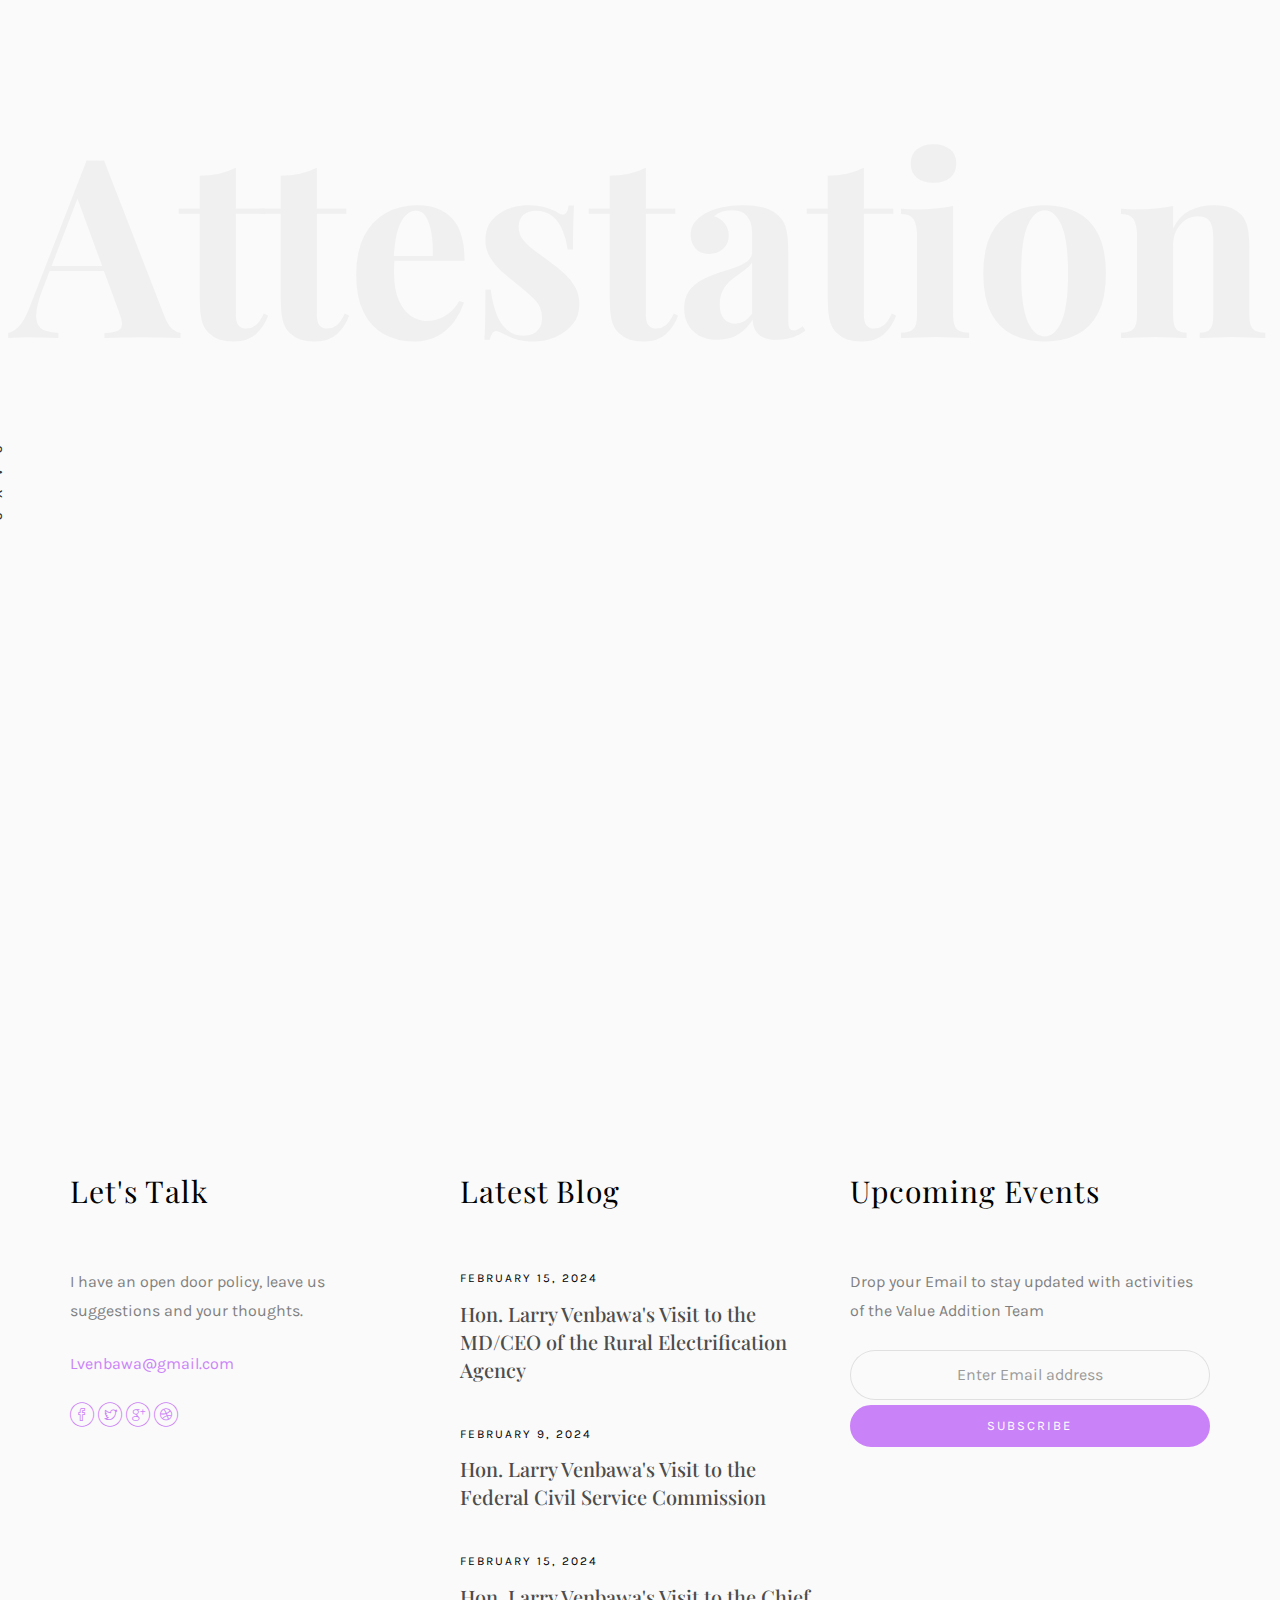
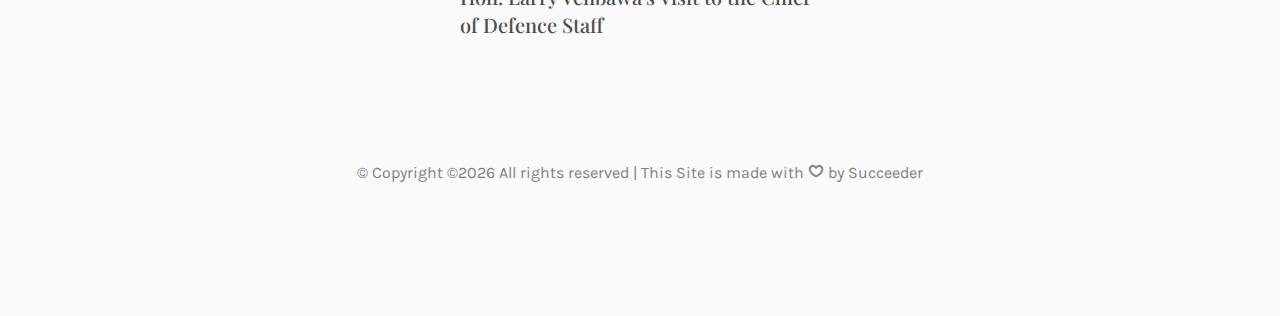
==== commit 5786d1fb: "Update index.html" ====
--- a/index.html
+++ b/index.html
@@ -158,8 +158,7 @@
 			<div class="container">
 				<div class="row text-center">
 					<h1>Latest Event</h1>
-						<iframe width="560" height="315" src="https://www.youtube.com/watch?v=3tHle77VSTs"></iframe>
-							Your browser does not support the video tag.
+					<a href"https://www.youtube.com/watch?v=3tHle77VSTs"></a>		
 					
 				</div>
 			</div>
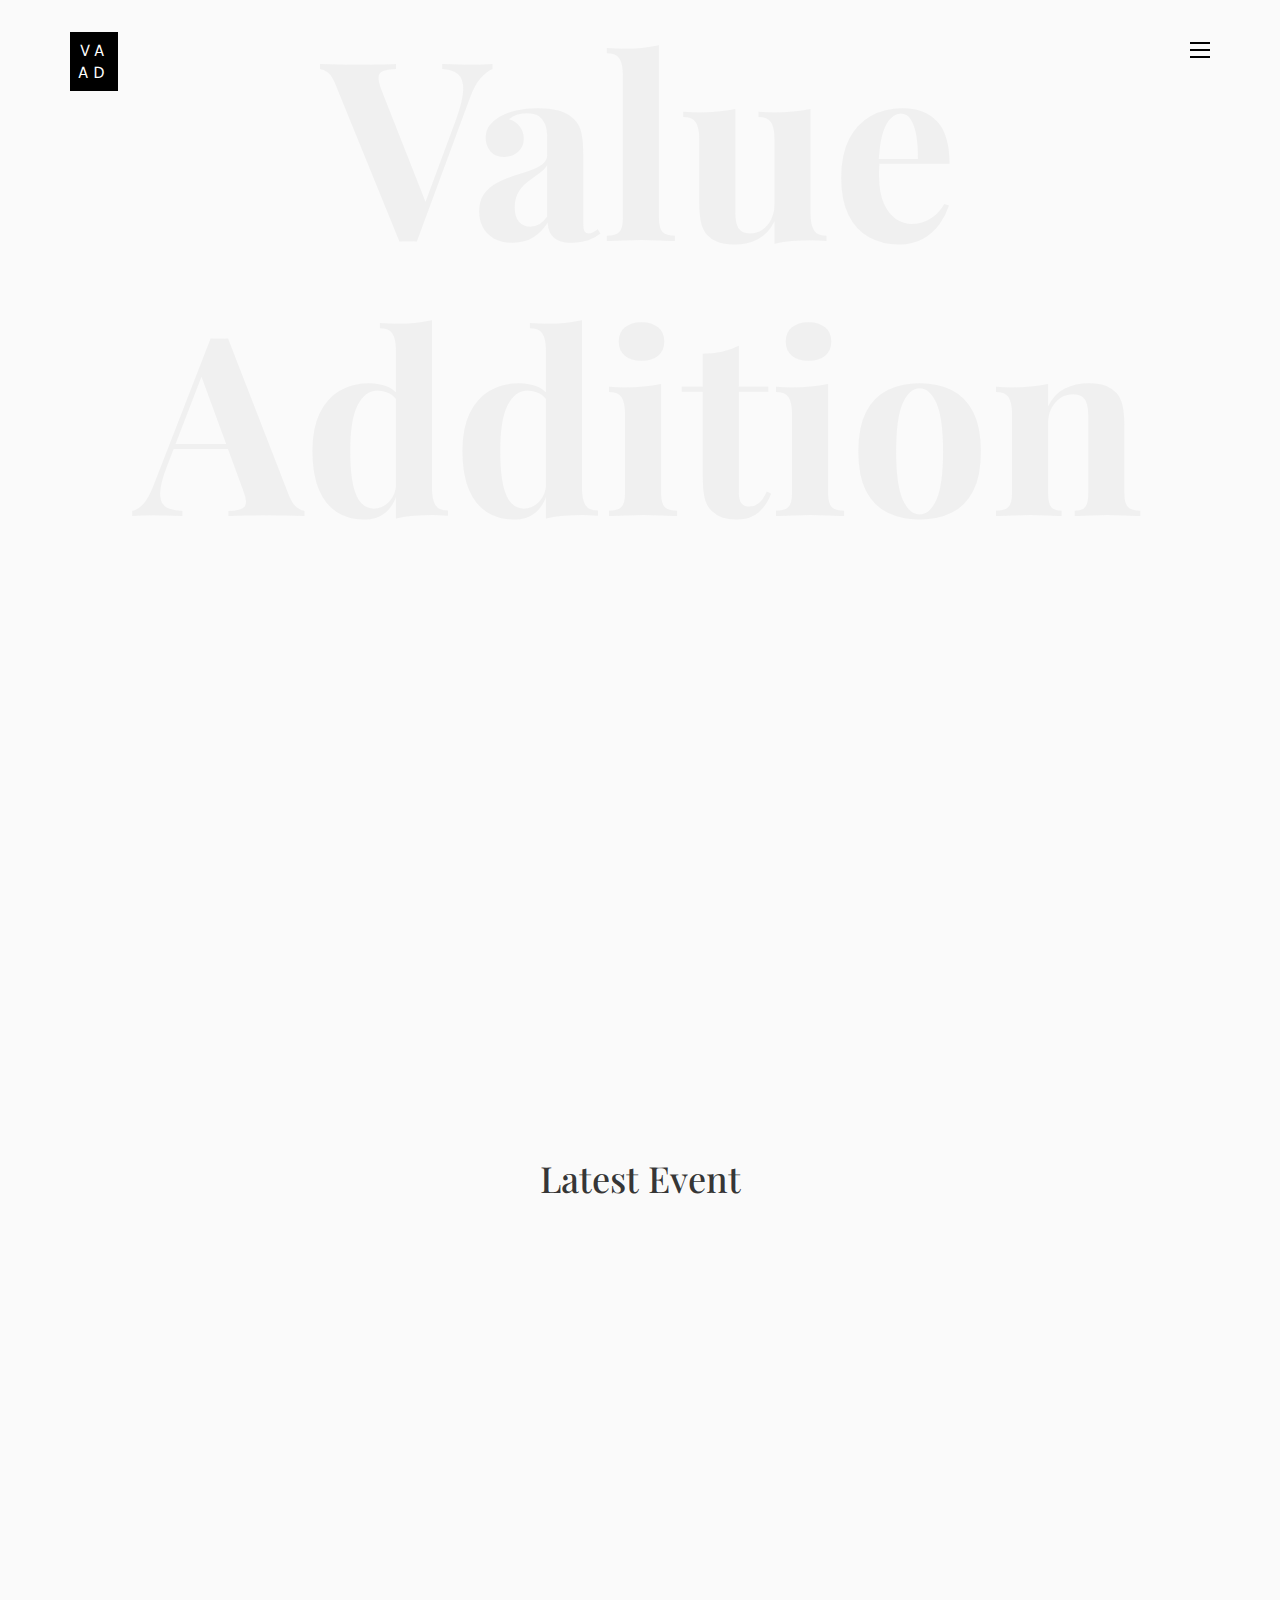
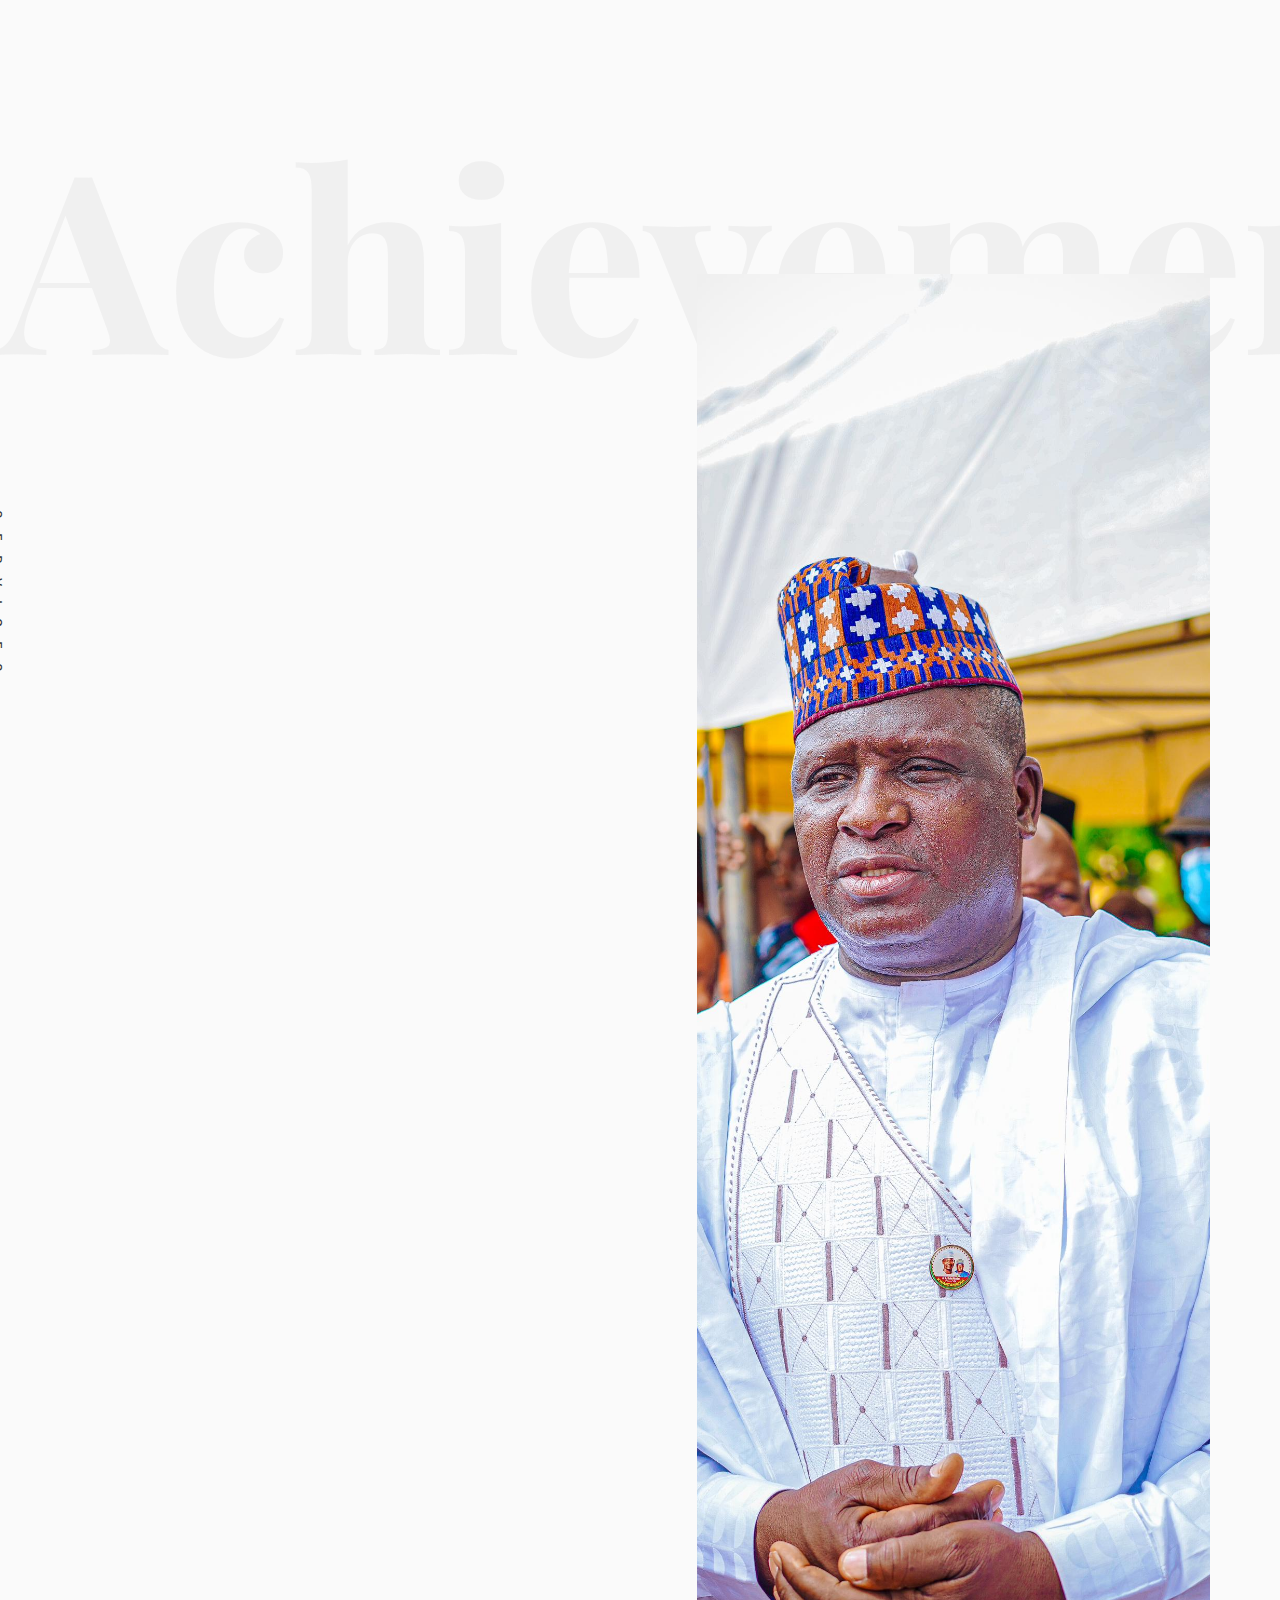
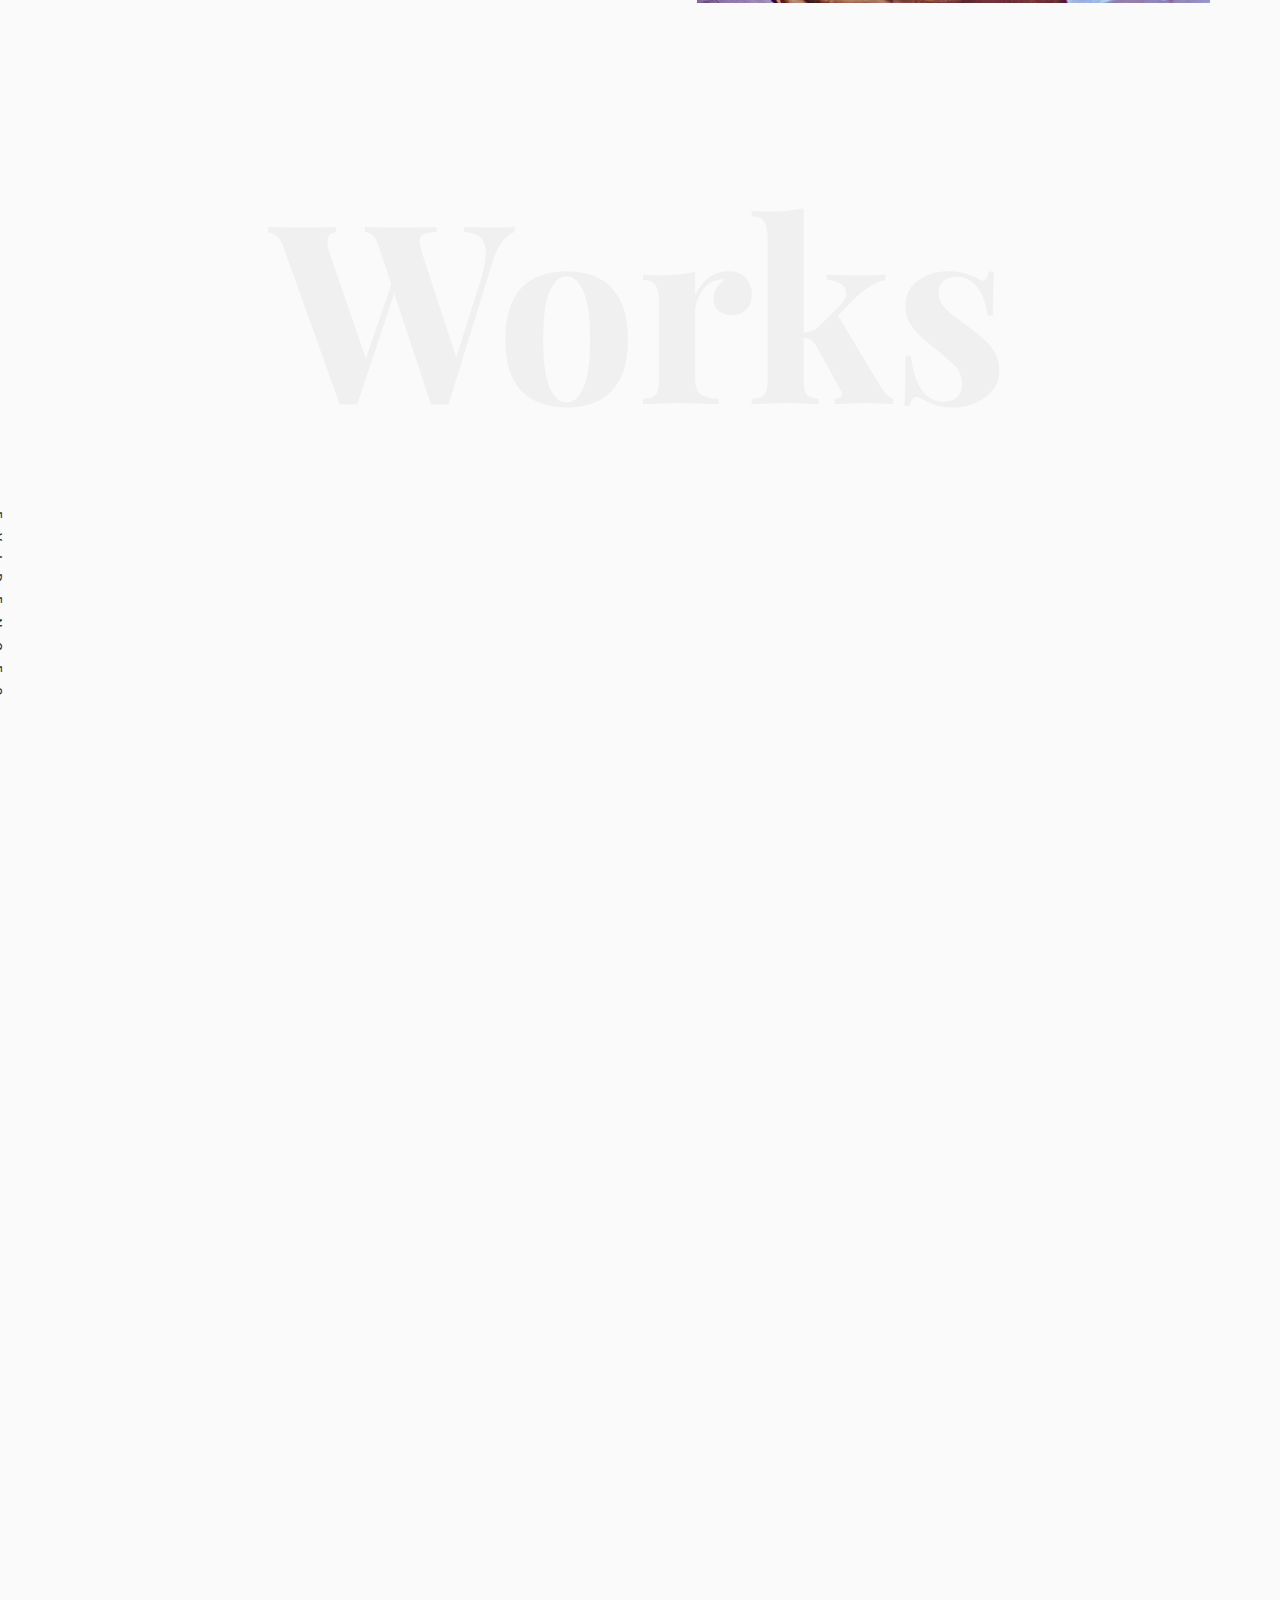
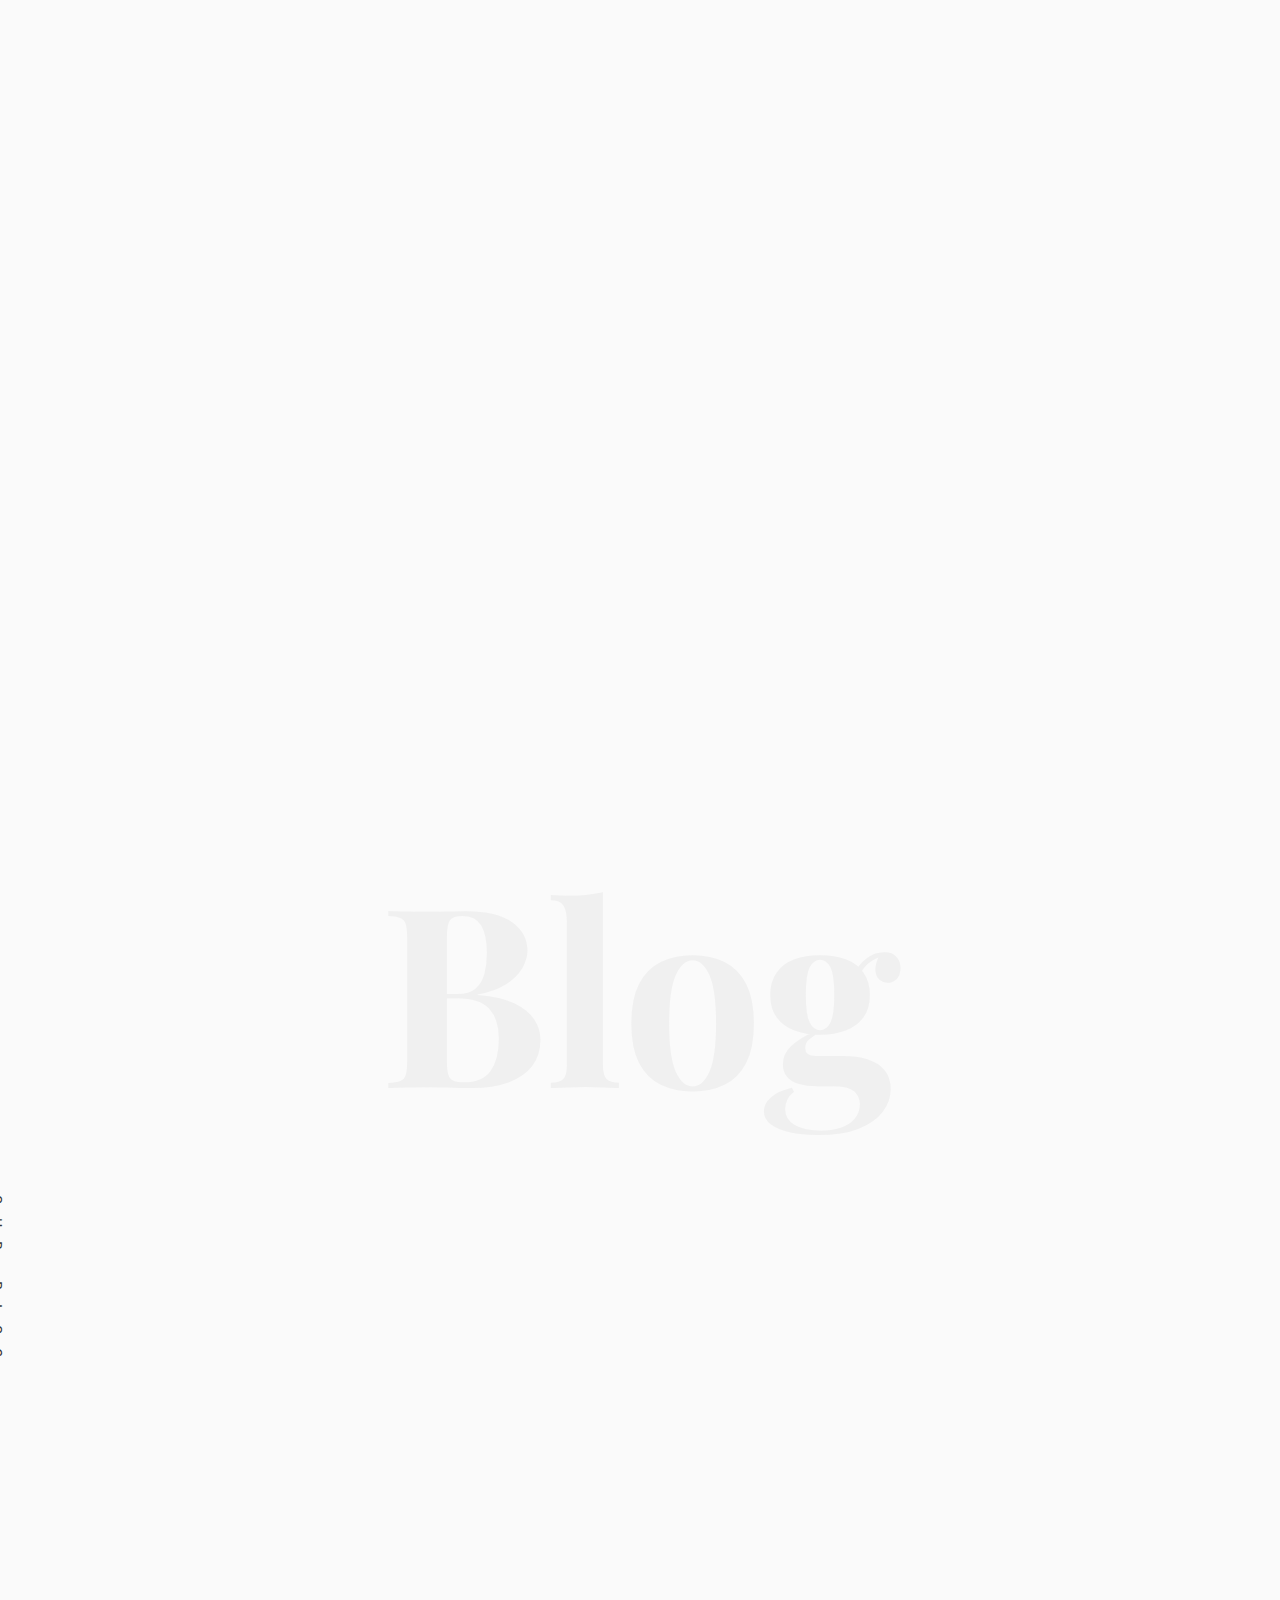
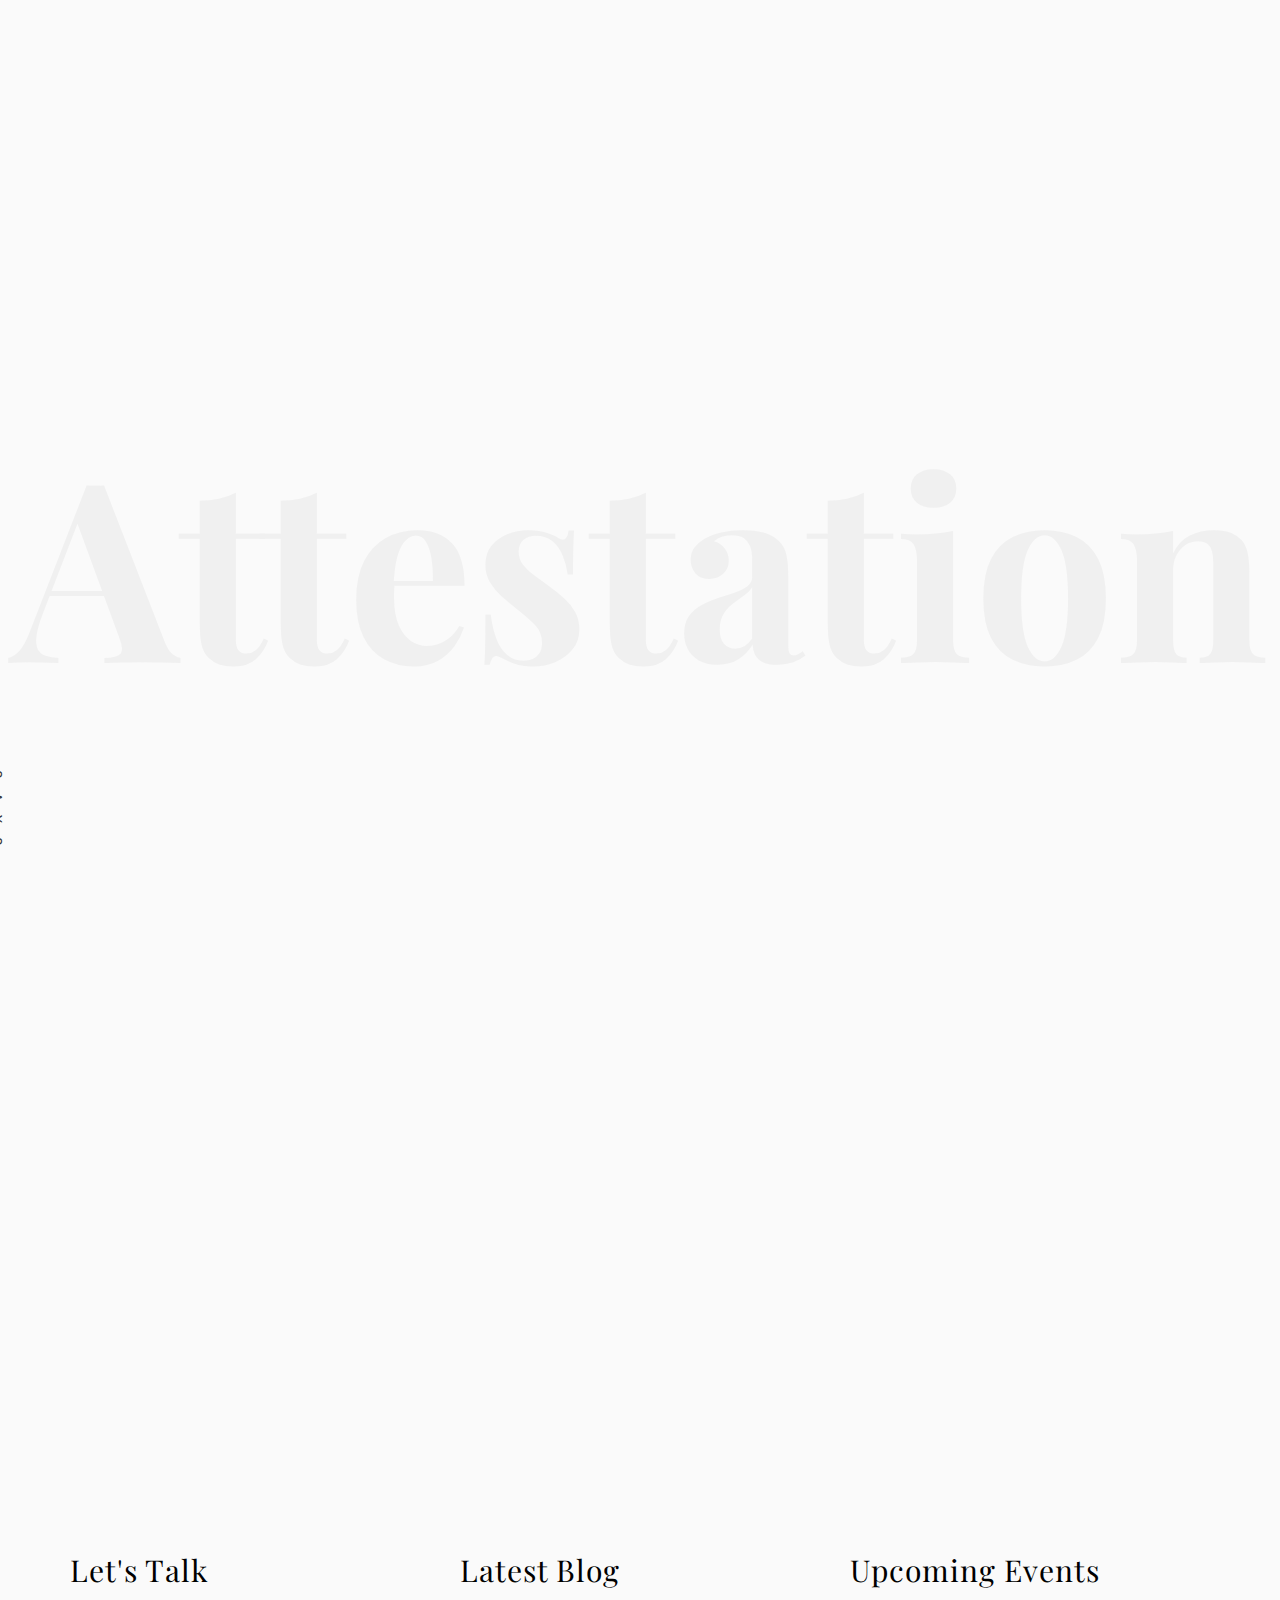
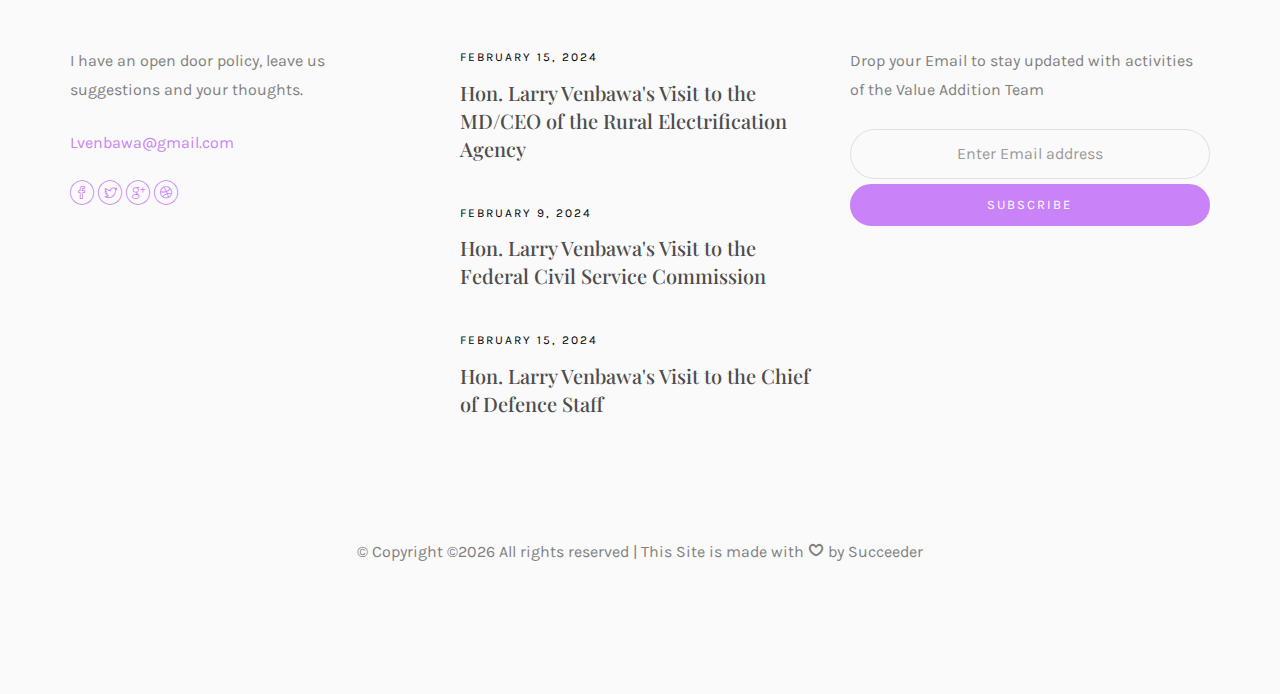
==== commit 5c24f5e7: "Update index.html" ====
--- a/index.html
+++ b/index.html
@@ -158,7 +158,7 @@
 			<div class="container">
 				<div class="row text-center">
 					<h1>Latest Event</h1>
-					<a href"https://www.youtube.com/watch?v=3tHle77VSTs"></a>		
+					<iframe width="560" height="315" src="https://https://www.youtube.com/watch?v=3tHle77VSTs" frameborder="0" allowfullscreen></iframe>		
 					
 				</div>
 			</div>
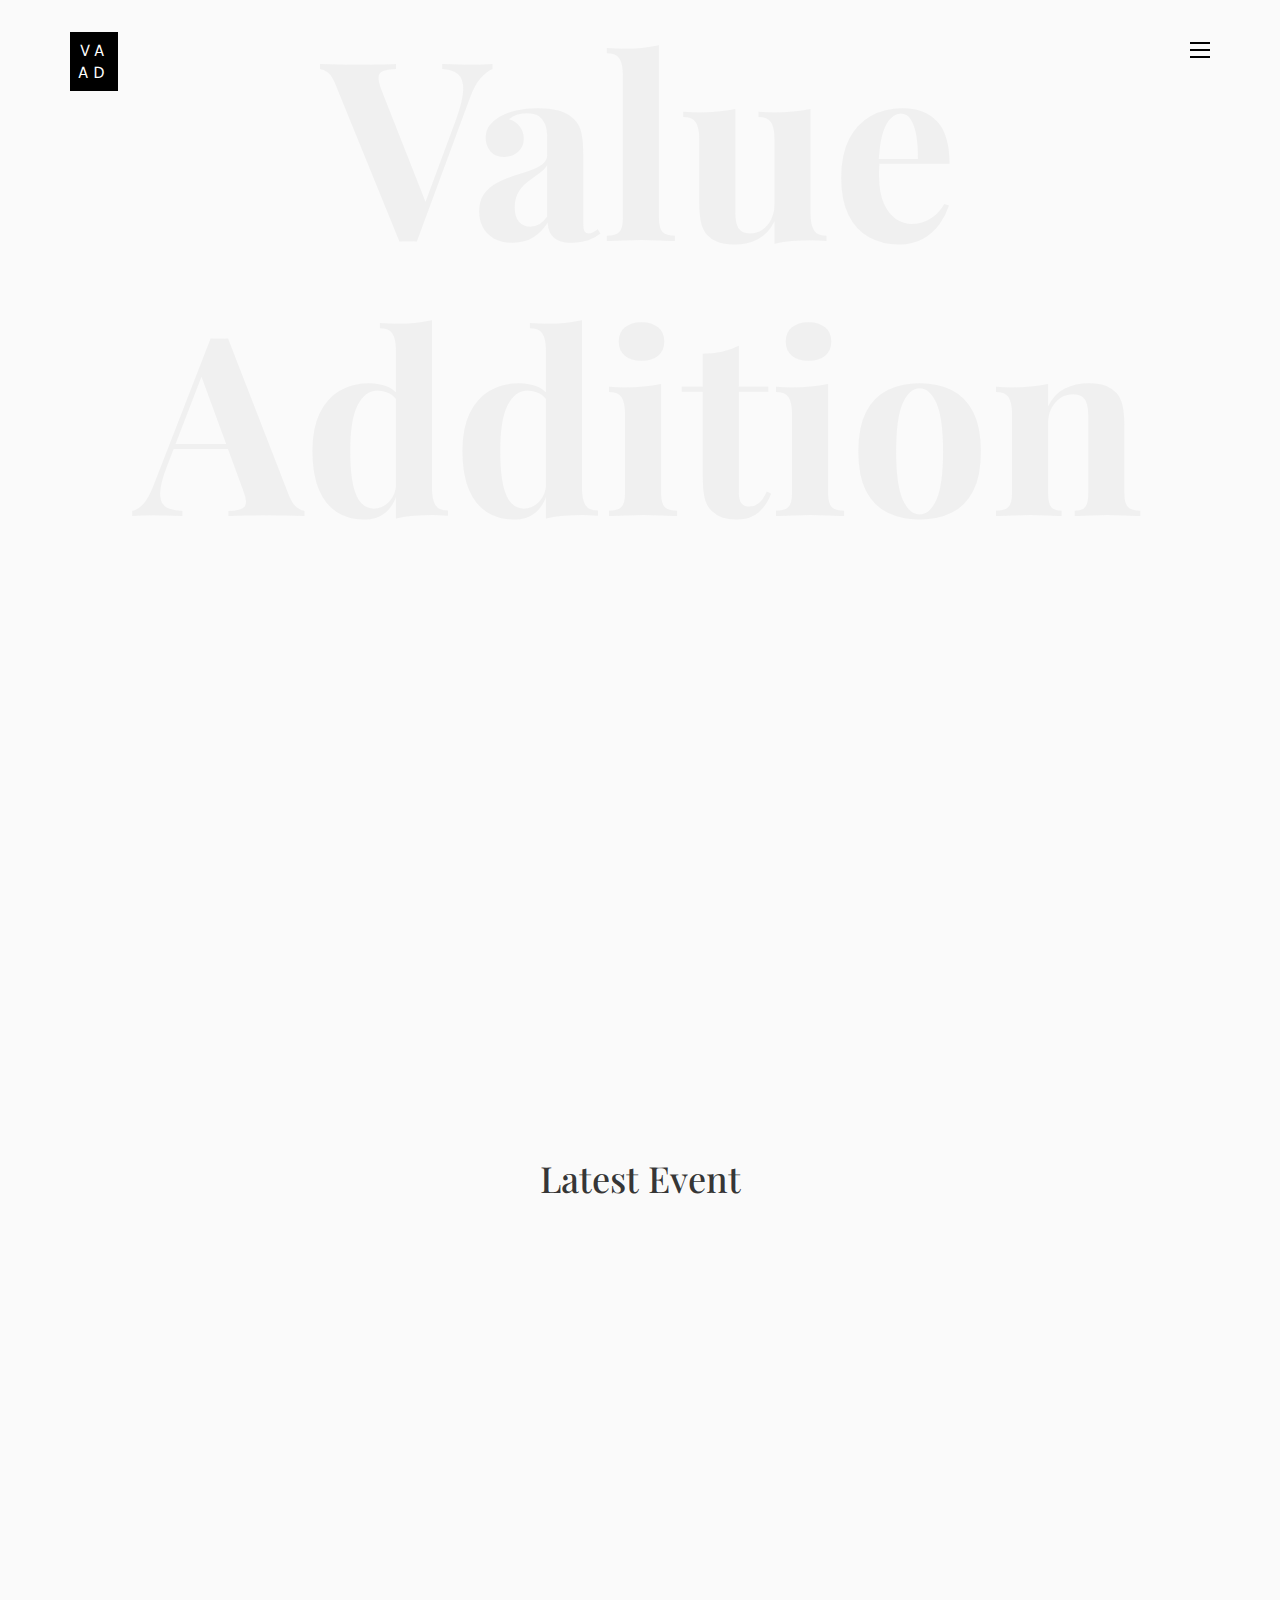
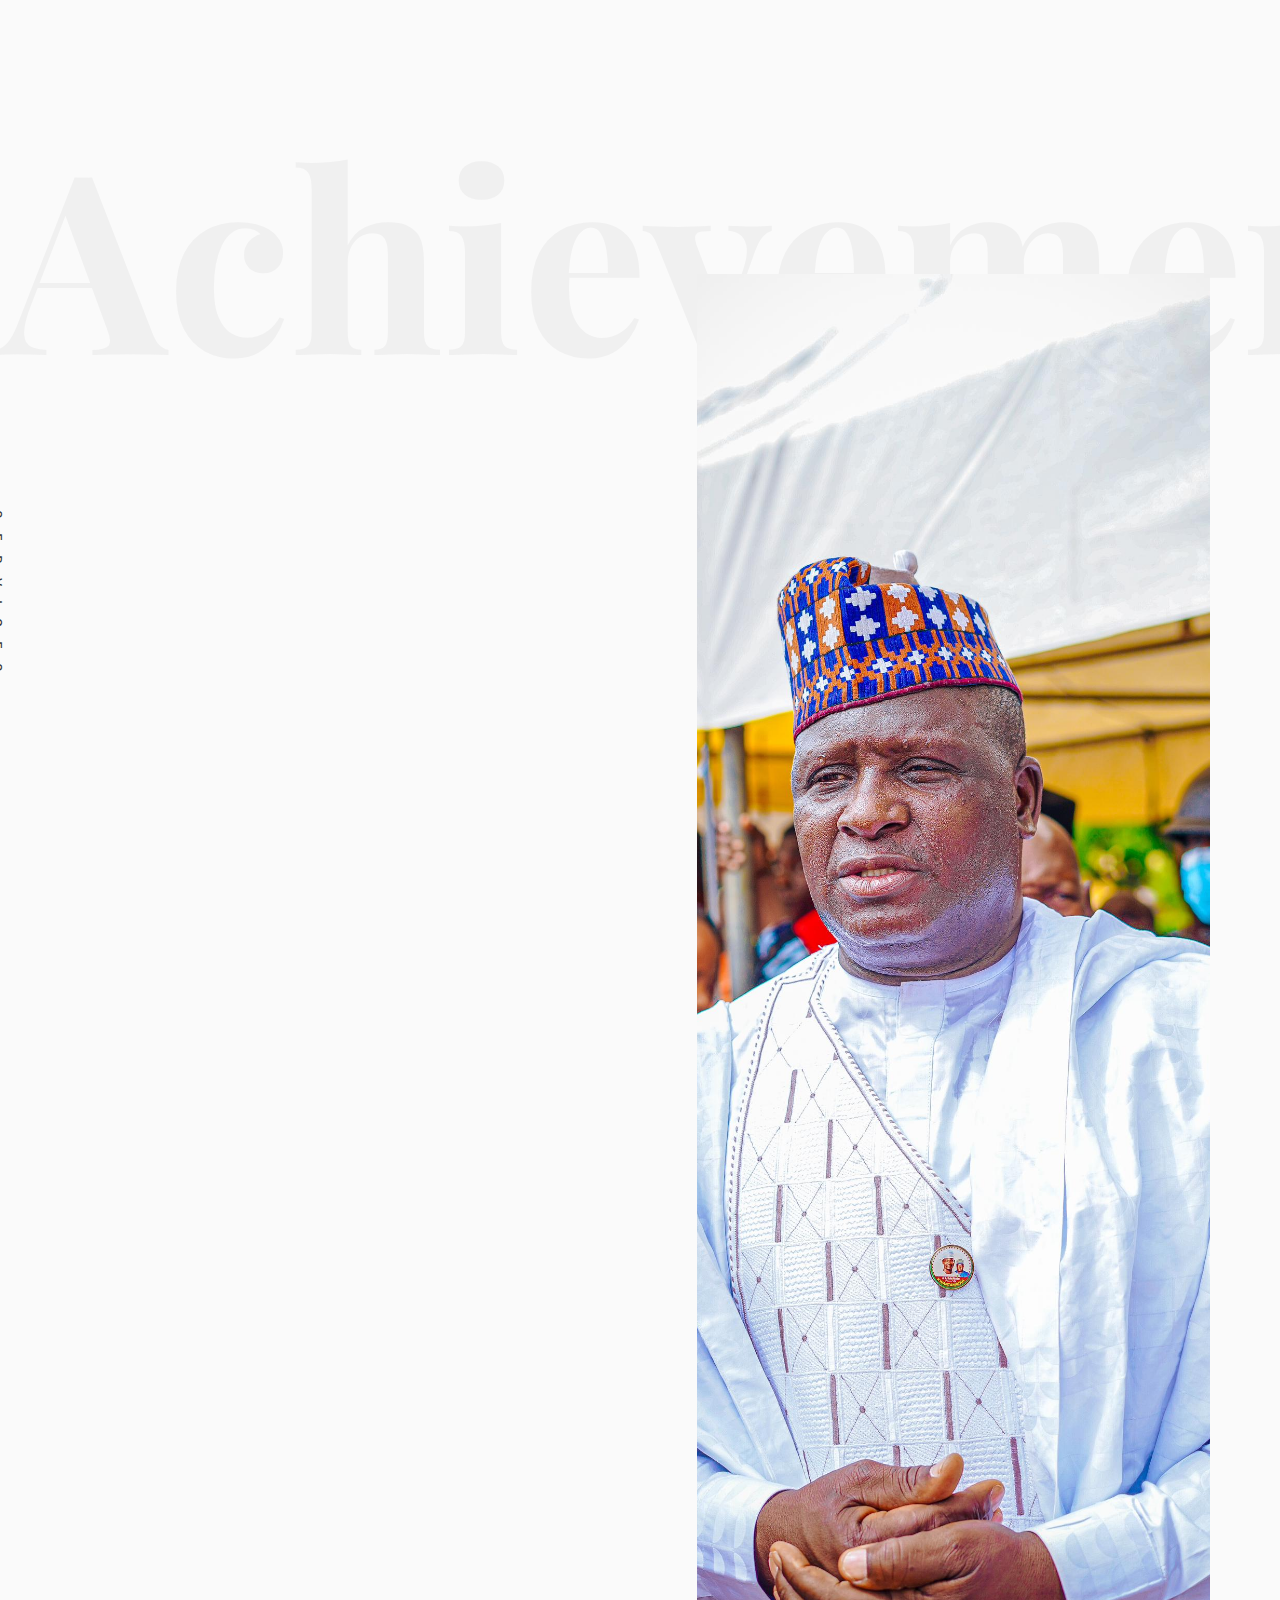
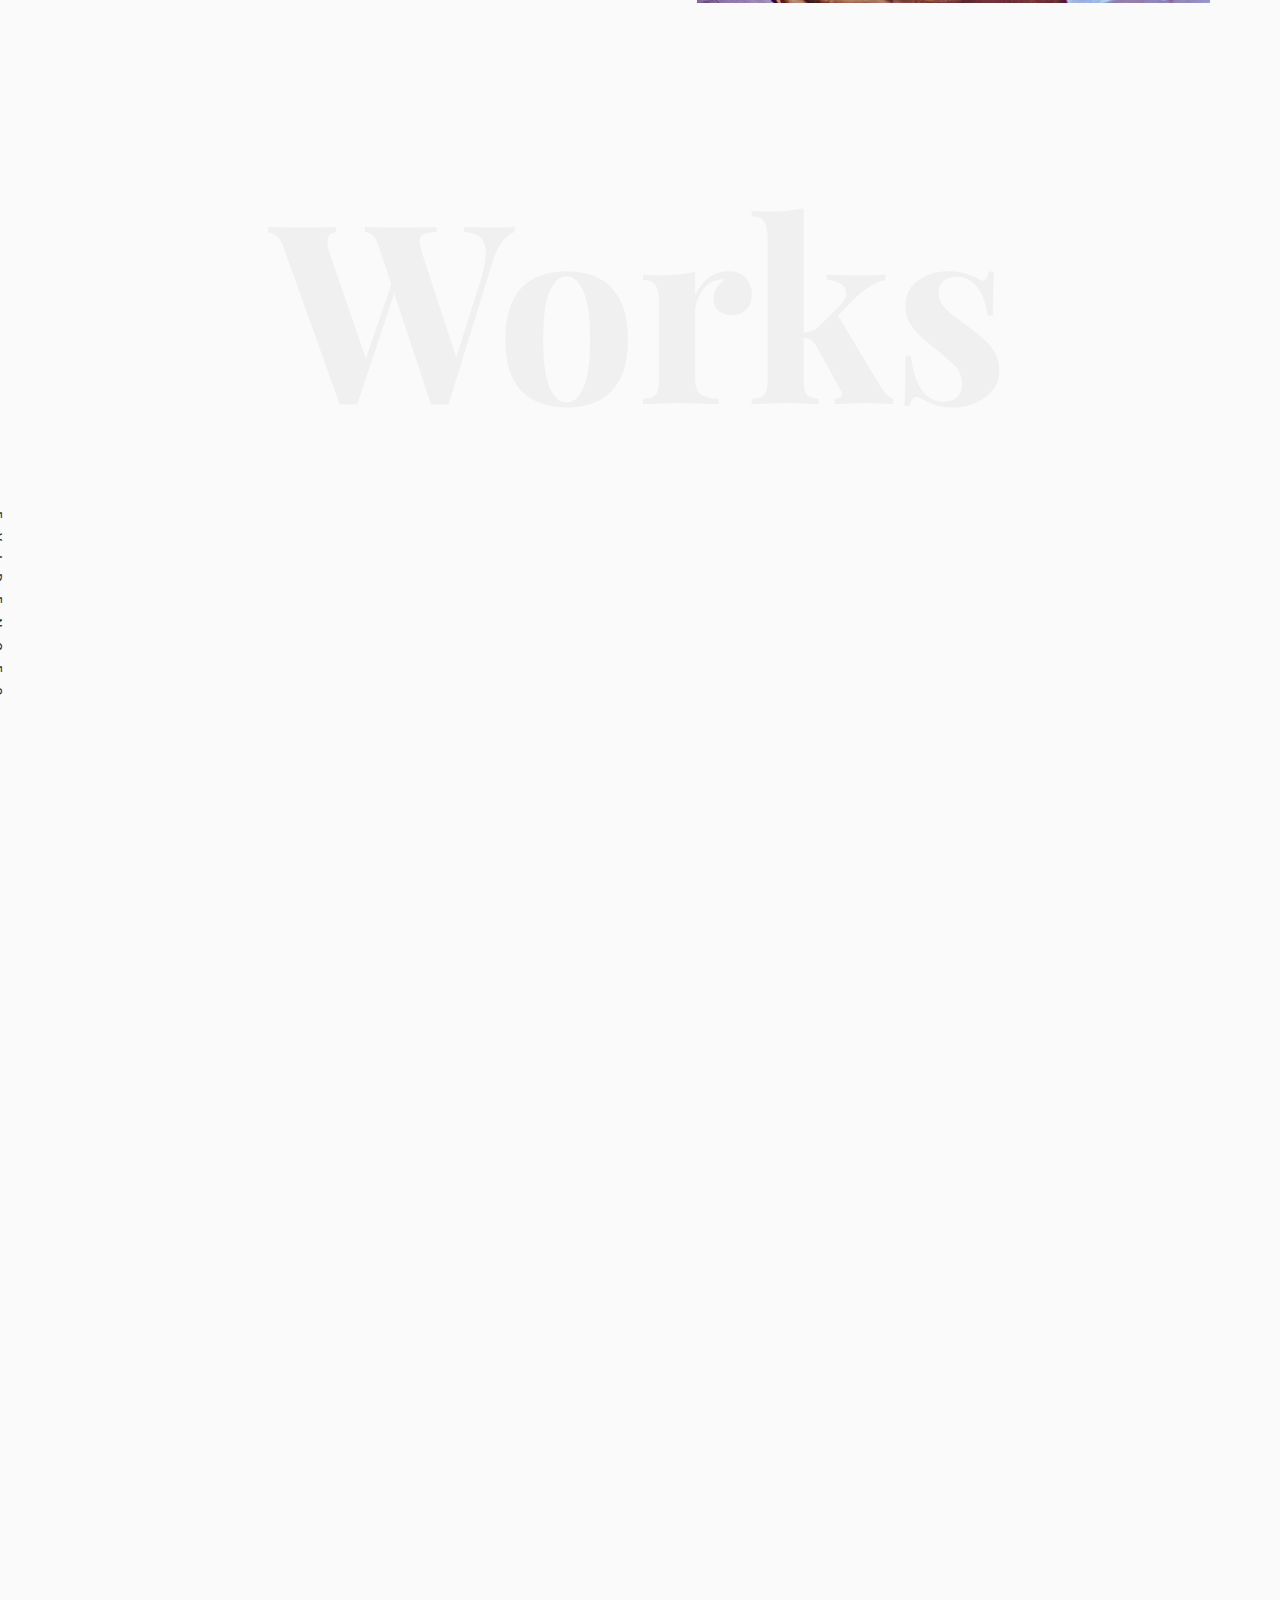
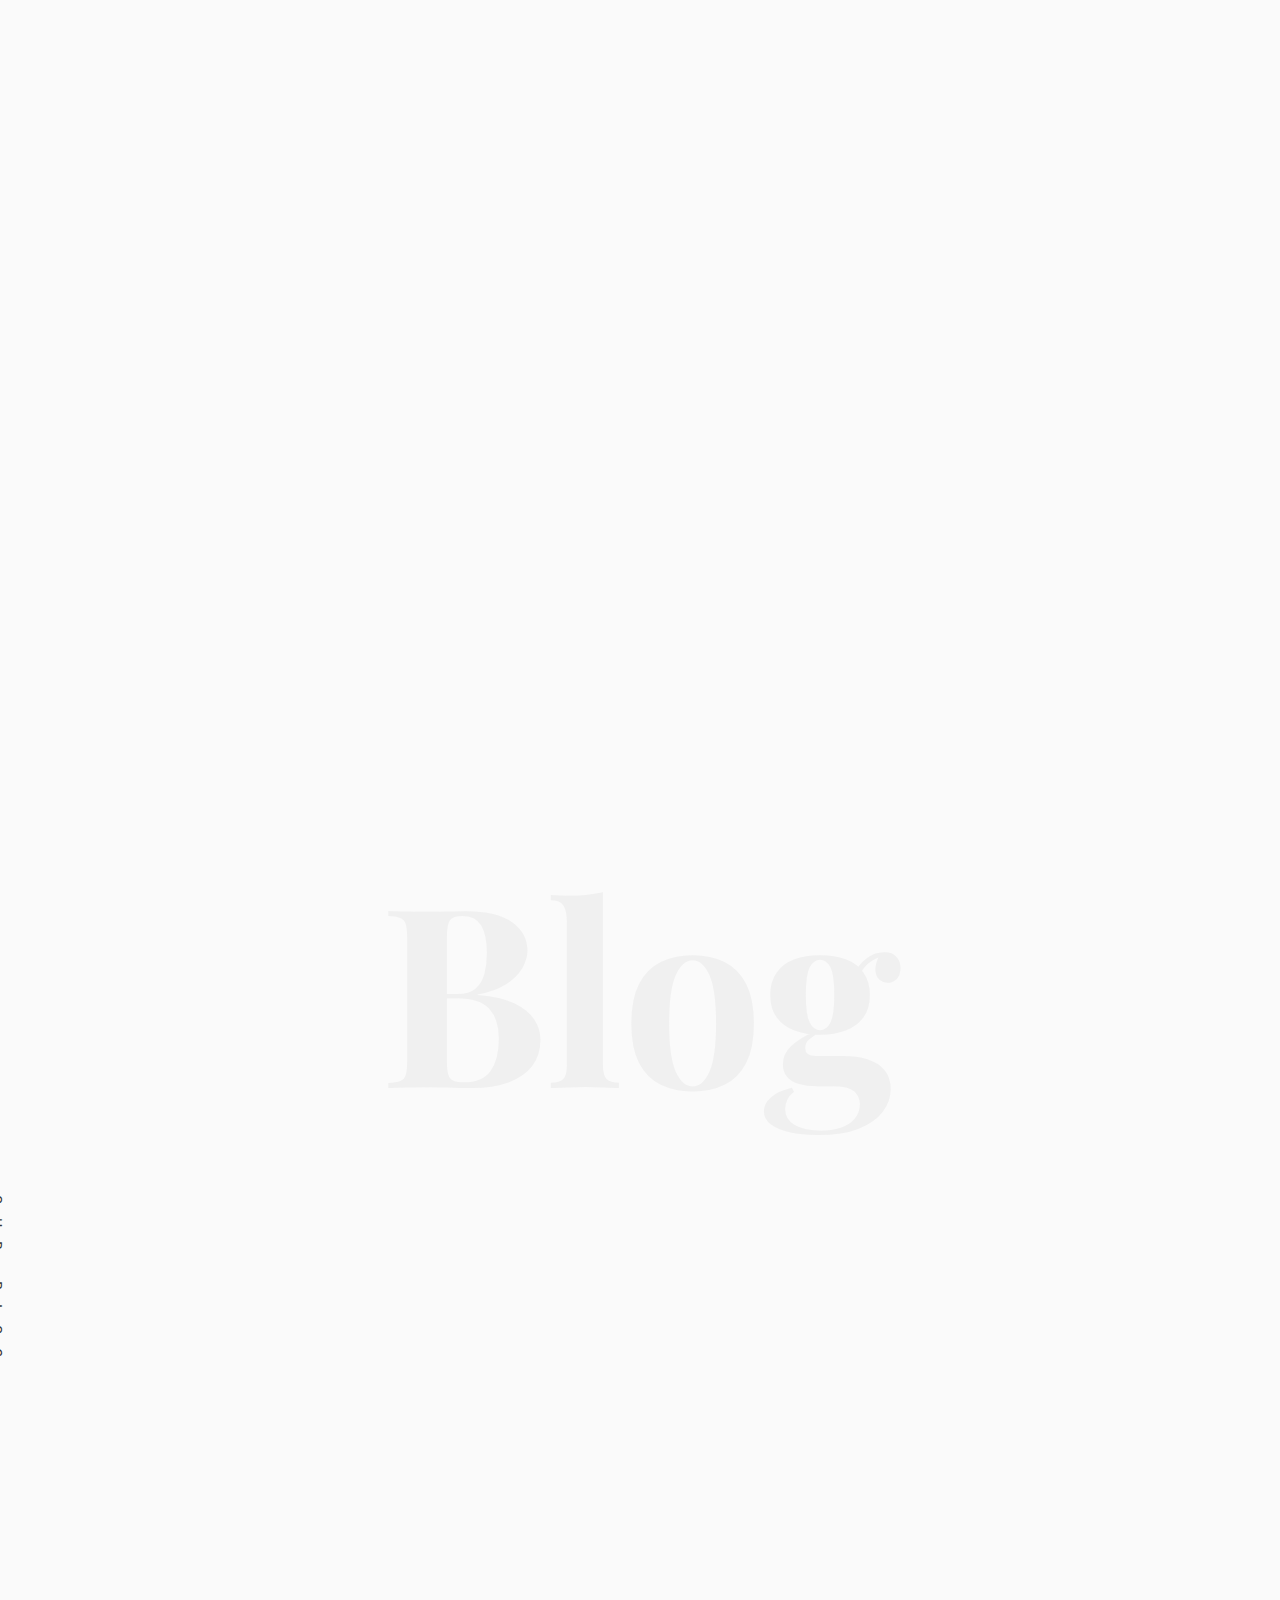
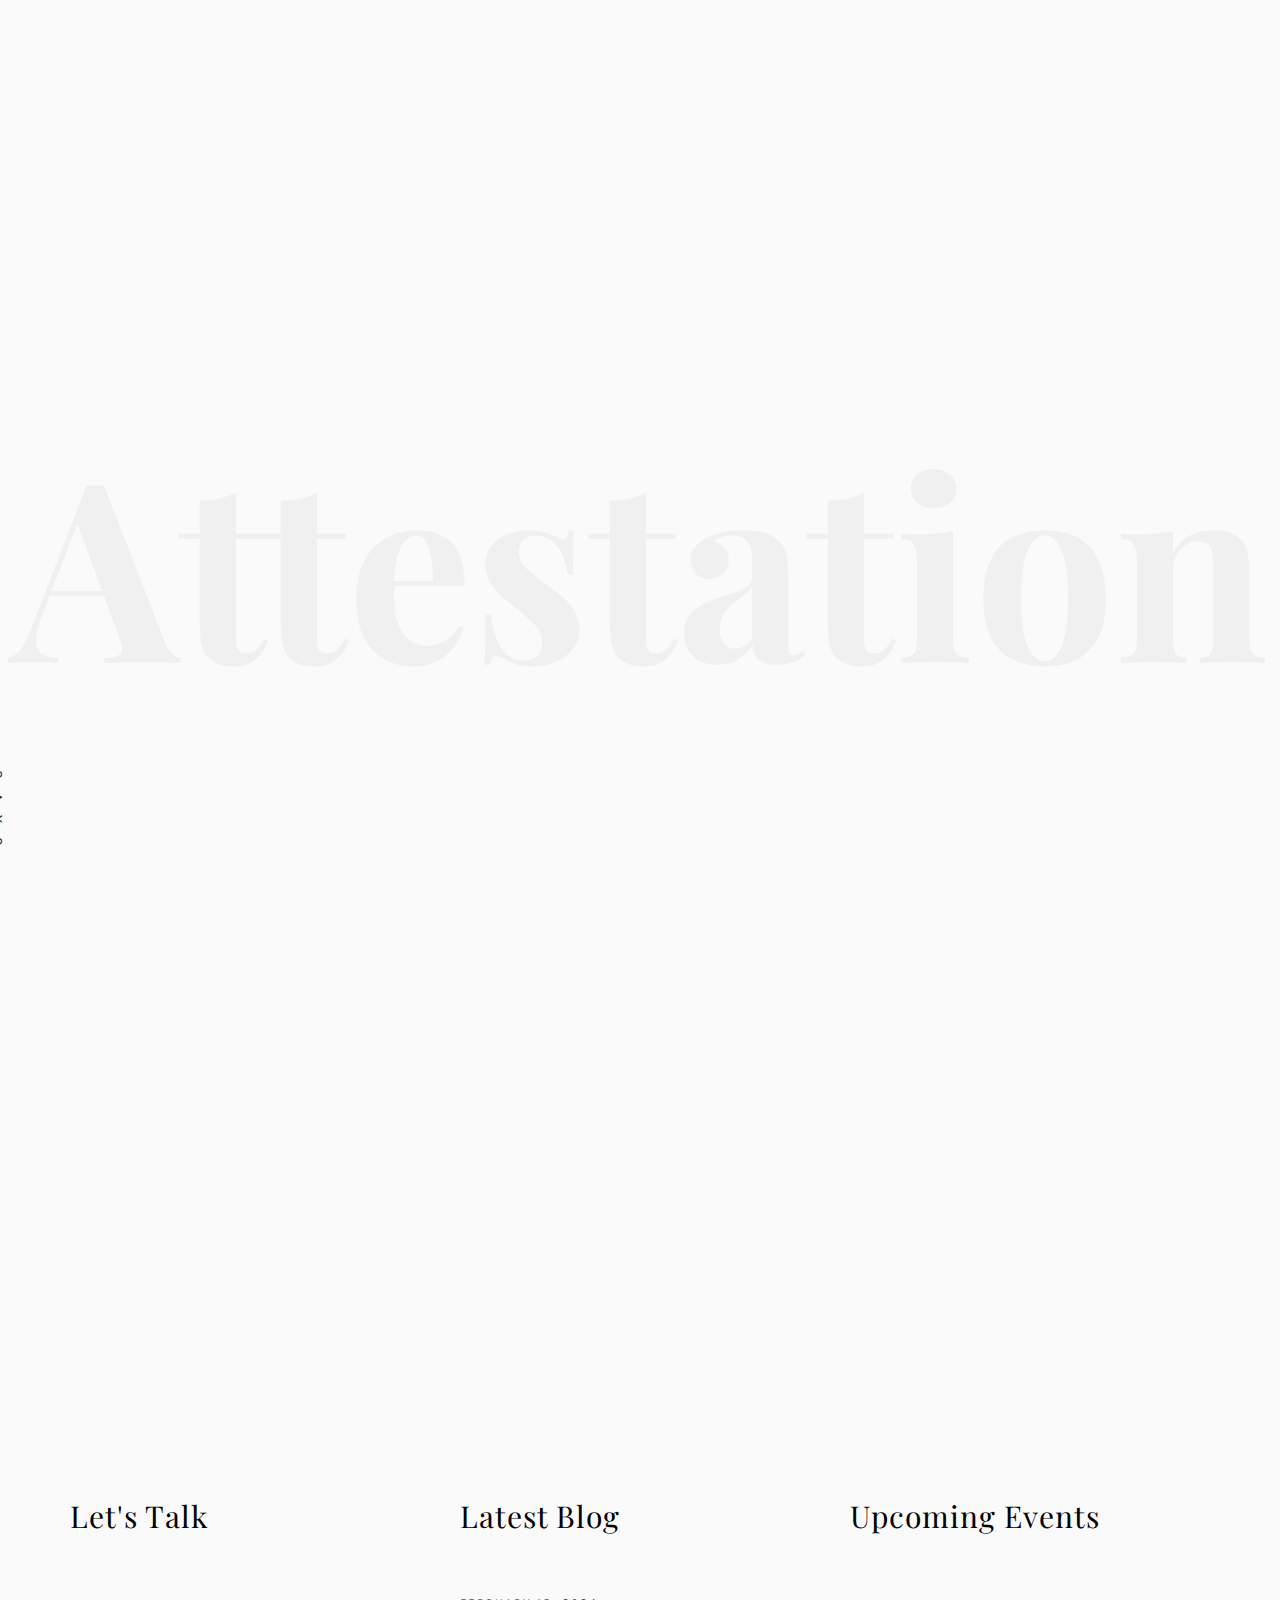
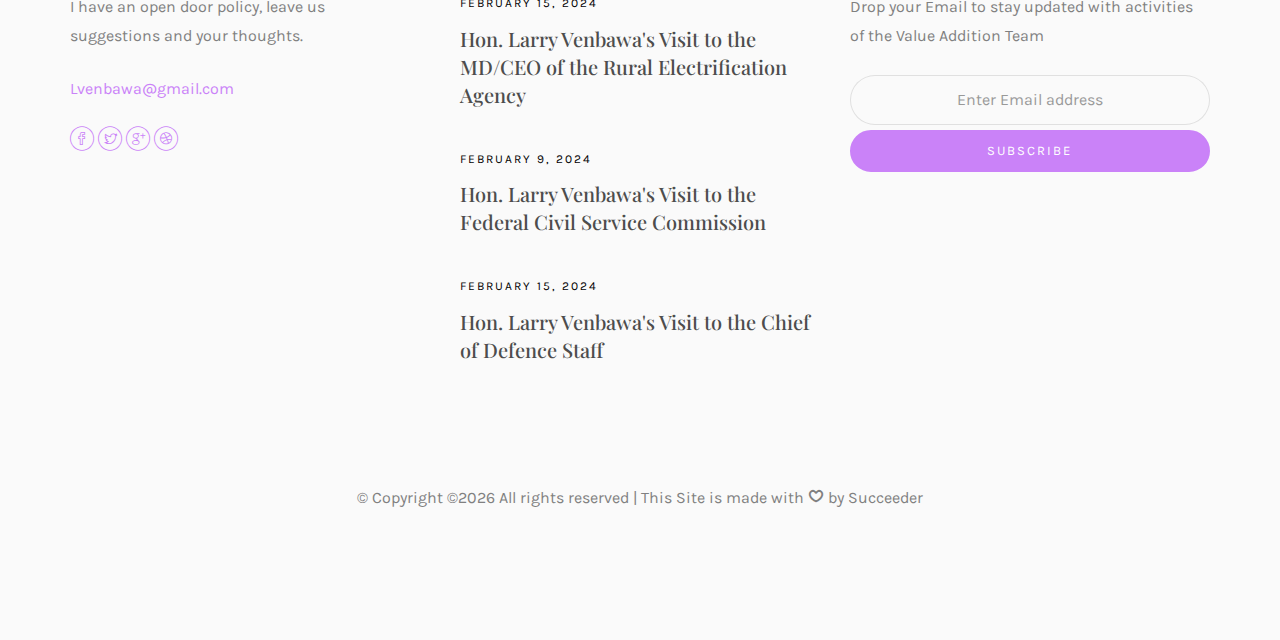
==== commit 26b06b08: "Update index.html" ====
--- a/index.html
+++ b/index.html
@@ -158,7 +158,7 @@
 			<div class="container">
 				<div class="row text-center">
 					<h1>Latest Event</h1>
-					<iframe width="560" height="315" src="https://https://www.youtube.com/watch?v=3tHle77VSTs" frameborder="0" allowfullscreen></iframe>		
+					<iframe width="560" height="315" src="https://www.youtube.com/embed/3tHle77VSTs?si=wpXTNlvfeZTkYJ8r" title="YouTube video player" frameborder="0" allow="accelerometer; autoplay; clipboard-write; encrypted-media; gyroscope; picture-in-picture; web-share" referrerpolicy="strict-origin-when-cross-origin" allowfullscreen></iframe>		
 					
 				</div>
 			</div>
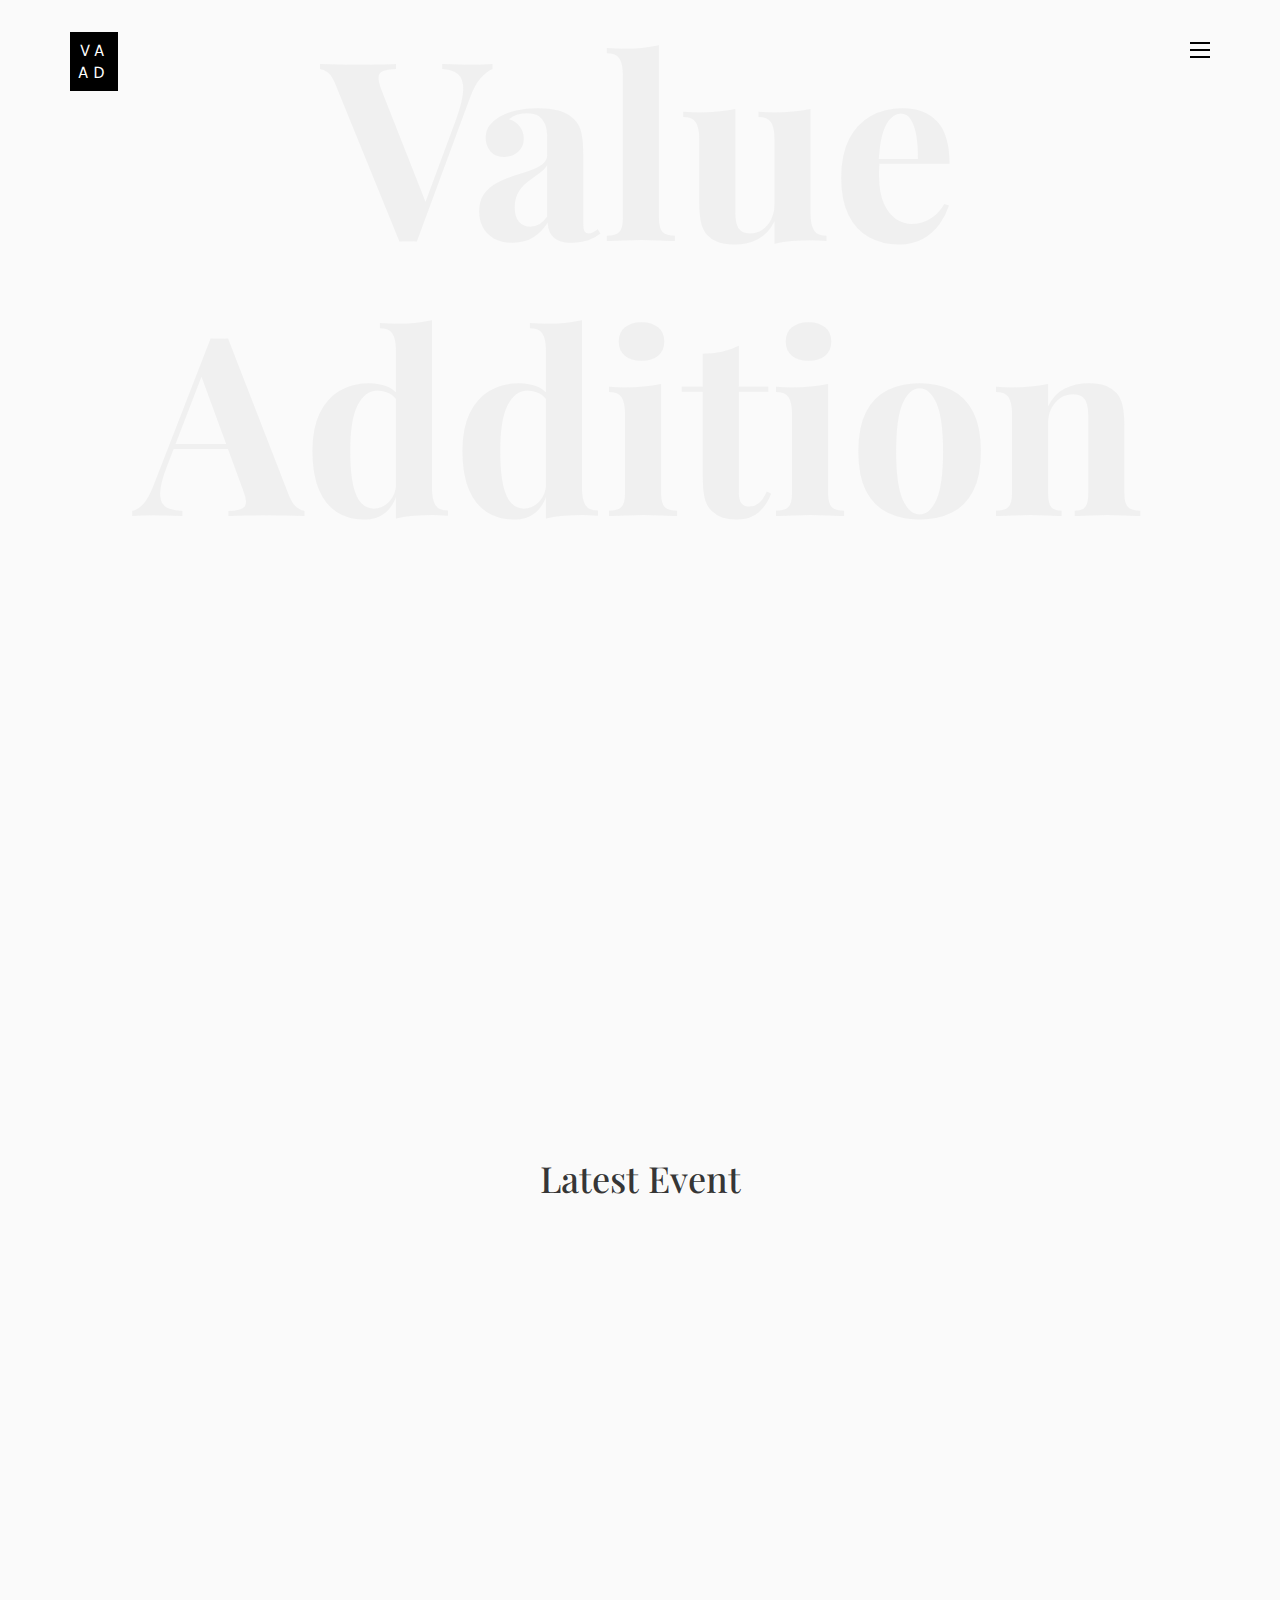
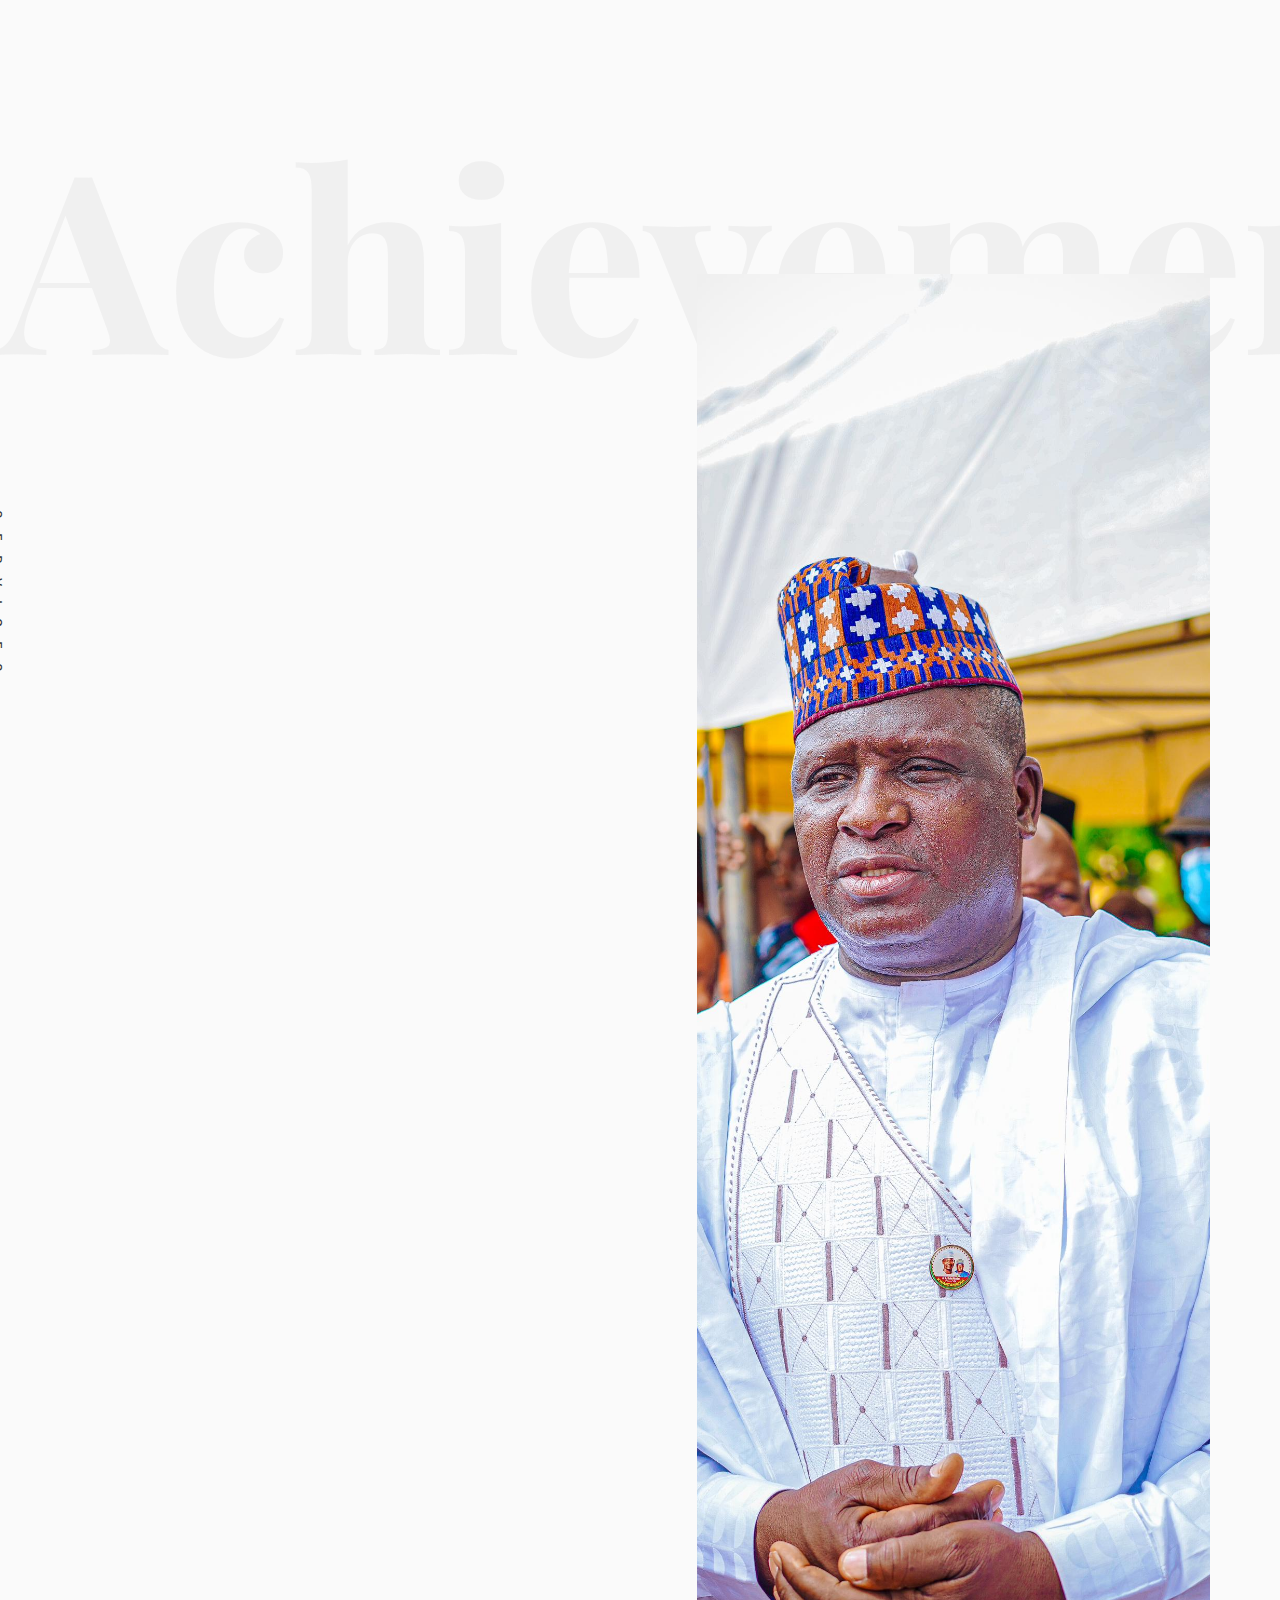
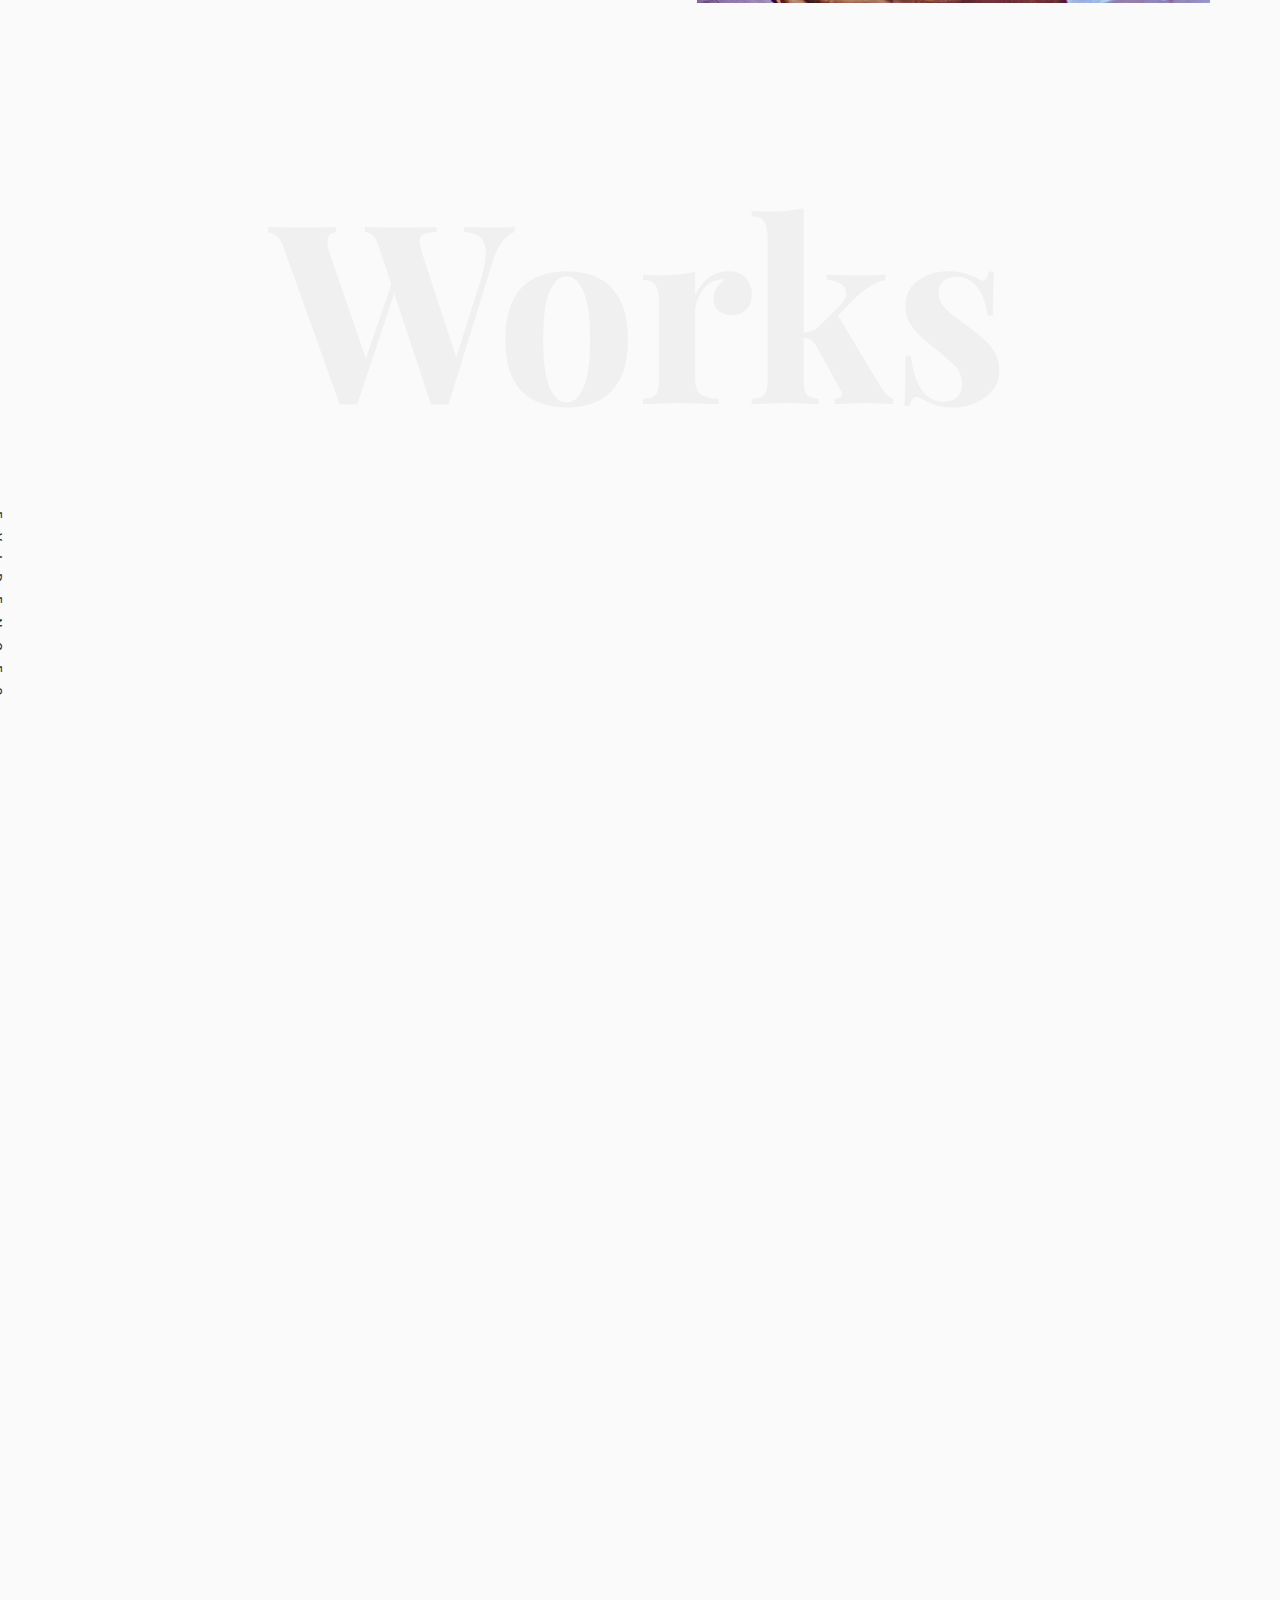
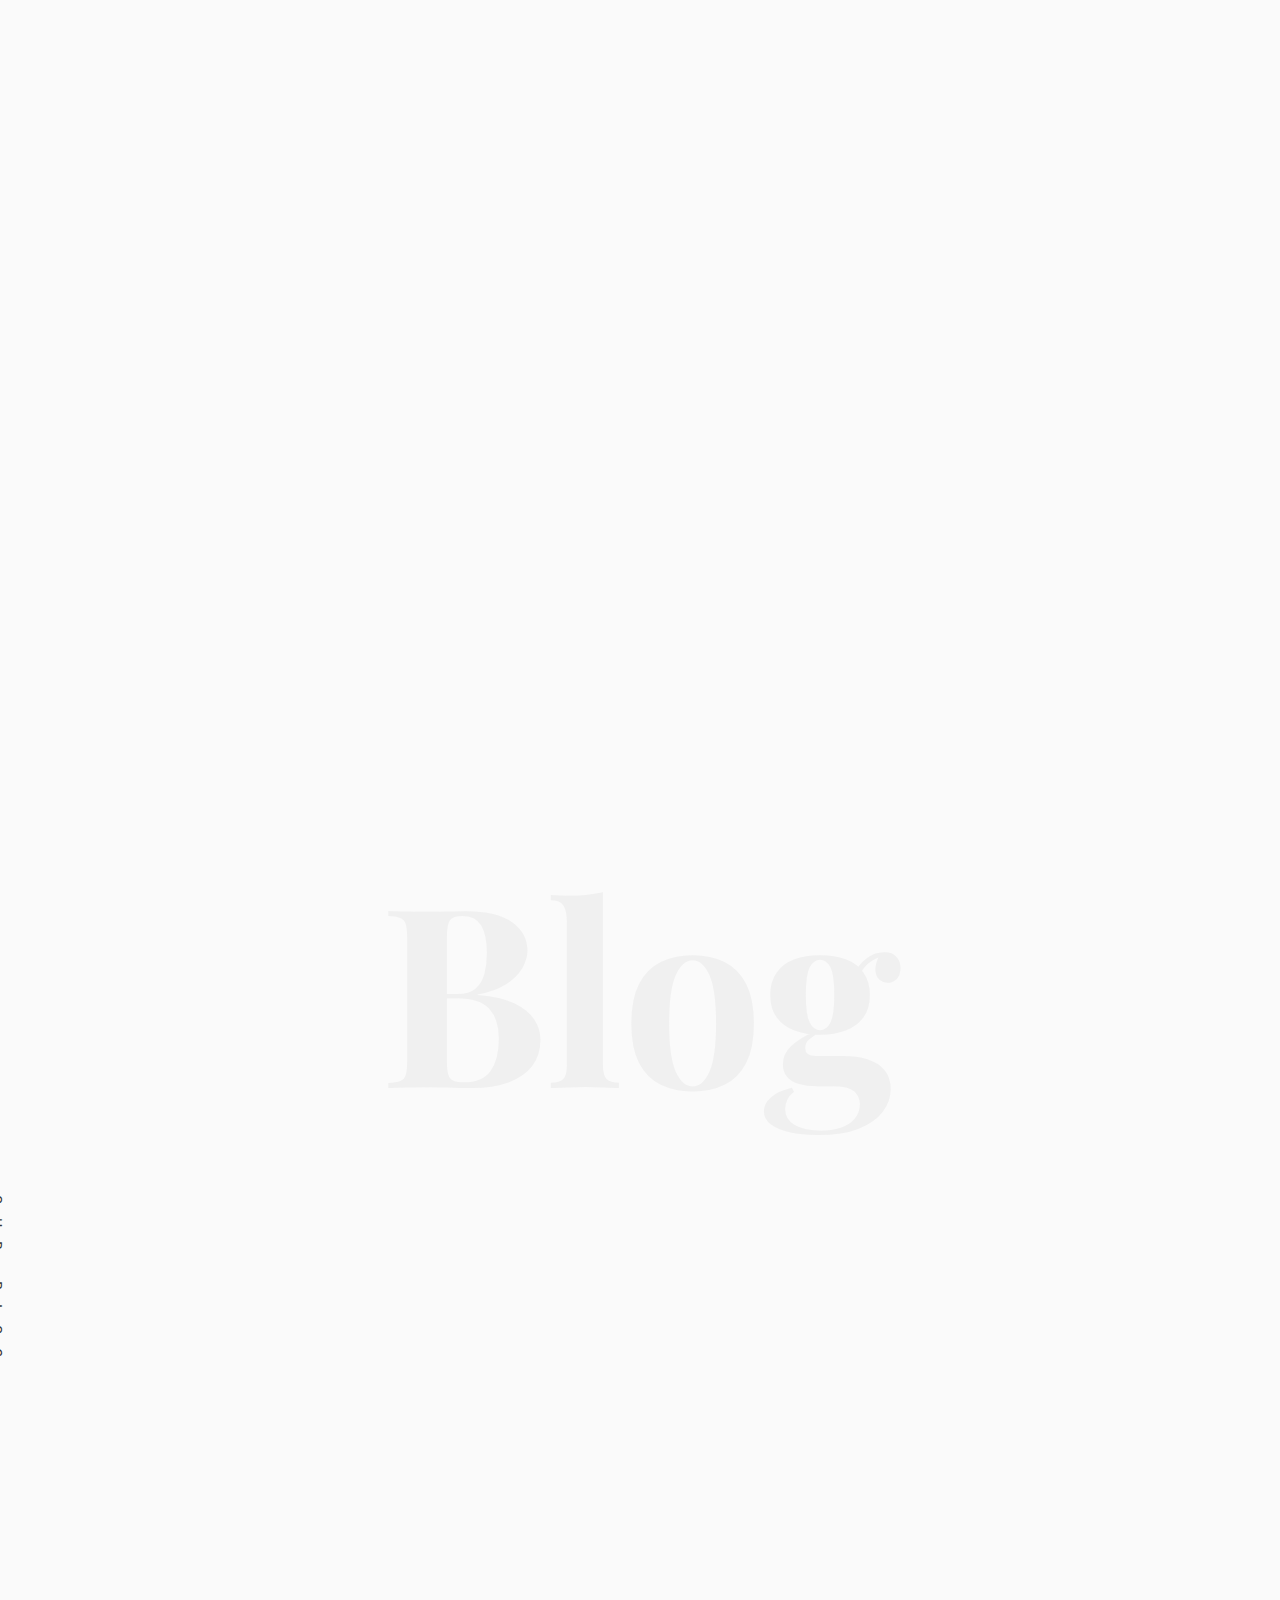
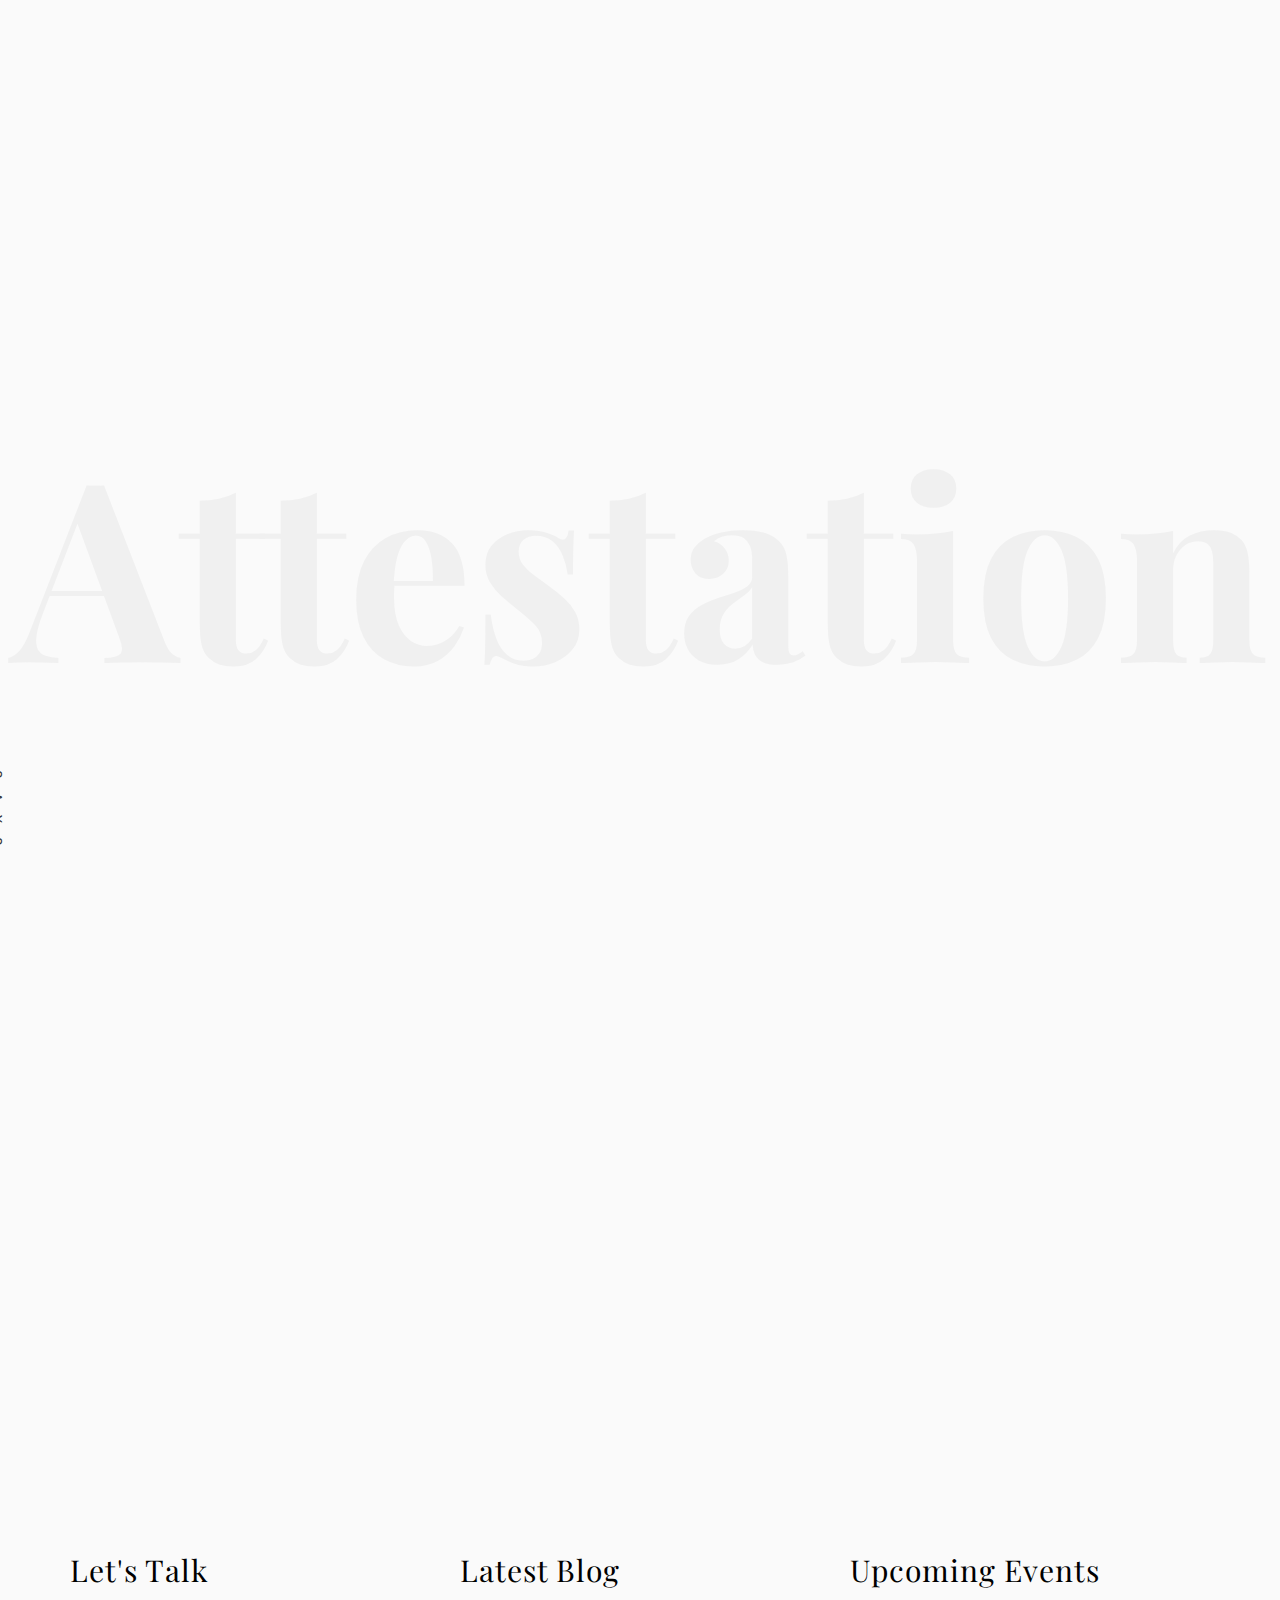
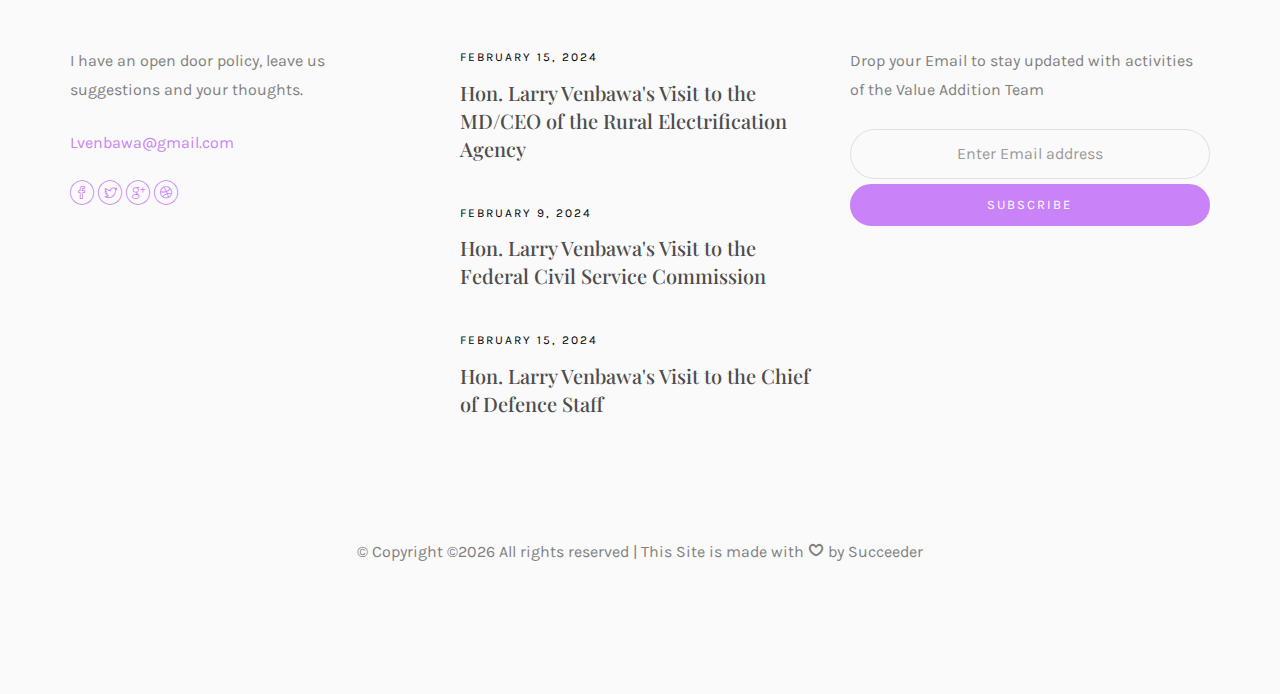
==== commit 0754e2ea: "Update index.html" ====
--- a/index.html
+++ b/index.html
@@ -158,7 +158,7 @@
 			<div class="container">
 				<div class="row text-center">
 					<h1>Latest Event</h1>
-					<iframe width="560" height="315" src="https://www.youtube.com/embed/3tHle77VSTs?si=wpXTNlvfeZTkYJ8r" title="YouTube video player" frameborder="0" allow="accelerometer; autoplay; clipboard-write; encrypted-media; gyroscope; picture-in-picture; web-share" referrerpolicy="strict-origin-when-cross-origin" allowfullscreen></iframe>		
+					<iframe width="400" height="315" src="https://www.youtube.com/embed/3tHle77VSTs?si=wpXTNlvfeZTkYJ8r" title="YouTube video player" frameborder="0" allow="accelerometer; autoplay; clipboard-write; encrypted-media; gyroscope; picture-in-picture; web-share" referrerpolicy="strict-origin-when-cross-origin" allowfullscreen></iframe>		
 					
 				</div>
 			</div>
